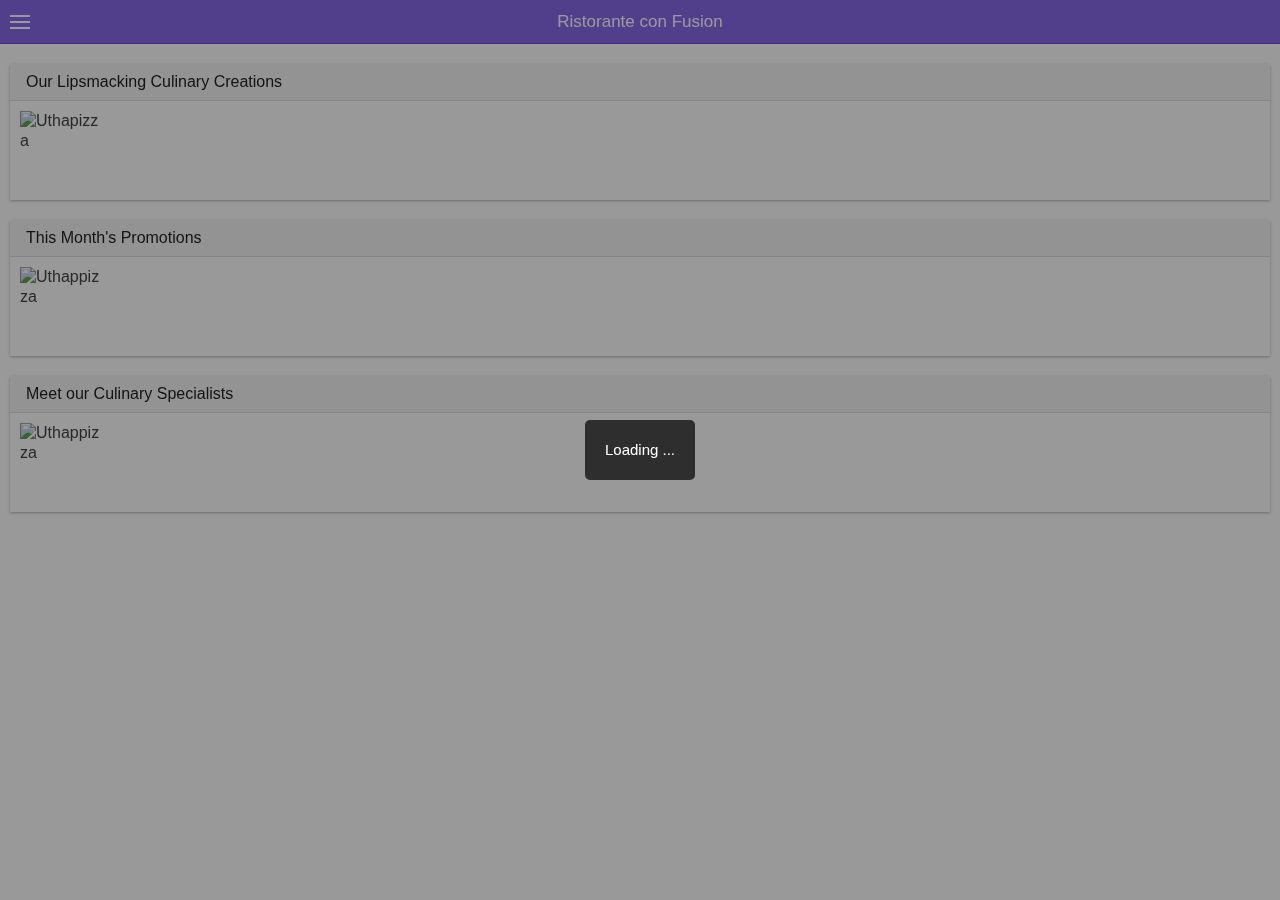
==== index.html @ 8511d8ae "huat" ====
<!DOCTYPE html>
<html>
    <head>
        <meta charset="utf-8">
        <meta name="viewport" content="initial-scale=1, maximum-scale=1, user-scalable=no, width=device-width">
        <title></title>

        <link href="lib/ionic/css/ionic.css" rel="stylesheet">
        <link href="css/style.css" rel="stylesheet">

        <!-- IF using Sass (run gulp sass first), then uncomment below and remove the CSS includes above
<link href="css/ionic.app.css" rel="stylesheet">
-->

        <!-- ionic/angularjs js -->
        <script src="lib/ionic/js/ionic.bundle.js"></script>
        <script src="lib/ionic/js/angular/angular-resource.min.js"></script>
        <script src="lib/ngCordova/dist/ng-cordova.js"></script>
        <!-- cordova script (this will be a 404 during development) -->
        <script src="cordova.js"></script>

        <!-- your app's js -->
        <script src="js/app.js"></script>
        <script src="js/controllers.js"></script>
        <script src="js/services.js"></script>
    </head>

    <body ng-app="conFusion">
        <ion-nav-view></ion-nav-view>
    </body>
</html>
---- lib/ionic/css/ionic.css ----
@charset "UTF-8";
/*!
 * Copyright 2015 Drifty Co.
 * http://drifty.com/
 *
 * Ionic, v1.2.4
 * A powerful HTML5 mobile app framework.
 * http://ionicframework.com/
 *
 * By @maxlynch, @benjsperry, @adamdbradley <3
 *
 * Licensed under the MIT license. Please see LICENSE for more information.
 *
 */
/*!
  Ionicons, v2.0.1
  Created by Ben Sperry for the Ionic Framework, http://ionicons.com/
  https://twitter.com/benjsperry  https://twitter.com/ionicframework
  MIT License: https://github.com/driftyco/ionicons

  Android-style icons originally built by Google’s
  Material Design Icons: https://github.com/google/material-design-icons
  used under CC BY http://creativecommons.org/licenses/by/4.0/
  Modified icons to fit ionicon’s grid from original.
*/
@font-face {
  font-family: "Ionicons";
  src: url("../fonts/ionicons.eot?v=2.0.1");
  src: url("../fonts/ionicons.eot?v=2.0.1#iefix") format("embedded-opentype"), url("../fonts/ionicons.ttf?v=2.0.1") format("truetype"), url("../fonts/ionicons.woff?v=2.0.1") format("woff"), url("../fonts/ionicons.woff") format("woff"), url("../fonts/ionicons.svg?v=2.0.1#Ionicons") format("svg");
  font-weight: normal;
  font-style: normal; }

.ion, .ionicons,
.ion-alert:before,
.ion-alert-circled:before,
.ion-android-add:before,
.ion-android-add-circle:before,
.ion-android-alarm-clock:before,
.ion-android-alert:before,
.ion-android-apps:before,
.ion-android-archive:before,
.ion-android-arrow-back:before,
.ion-android-arrow-down:before,
.ion-android-arrow-dropdown:before,
.ion-android-arrow-dropdown-circle:before,
.ion-android-arrow-dropleft:before,
.ion-android-arrow-dropleft-circle:before,
.ion-android-arrow-dropright:before,
.ion-android-arrow-dropright-circle:before,
.ion-android-arrow-dropup:before,
.ion-android-arrow-dropup-circle:before,
.ion-android-arrow-forward:before,
.ion-android-arrow-up:before,
.ion-android-attach:before,
.ion-android-bar:before,
.ion-android-bicycle:before,
.ion-android-boat:before,
.ion-android-bookmark:before,
.ion-android-bulb:before,
.ion-android-bus:before,
.ion-android-calendar:before,
.ion-android-call:before,
.ion-android-camera:before,
.ion-android-cancel:before,
.ion-android-car:before,
.ion-android-cart:before,
.ion-android-chat:before,
.ion-android-checkbox:before,
.ion-android-checkbox-blank:before,
.ion-android-checkbox-outline:before,
.ion-android-checkbox-outline-blank:before,
.ion-android-checkmark-circle:before,
.ion-android-clipboard:before,
.ion-android-close:before,
.ion-android-cloud:before,
.ion-android-cloud-circle:before,
.ion-android-cloud-done:before,
.ion-android-cloud-outline:before,
.ion-android-color-palette:before,
.ion-android-compass:before,
.ion-android-contact:before,
.ion-android-contacts:before,
.ion-android-contract:before,
.ion-android-create:before,
.ion-android-delete:before,
.ion-android-desktop:before,
.ion-android-document:before,
.ion-android-done:before,
.ion-android-done-all:before,
.ion-android-download:before,
.ion-android-drafts:before,
.ion-android-exit:before,
.ion-android-expand:before,
.ion-android-favorite:before,
.ion-android-favorite-outline:before,
.ion-android-film:before,
.ion-android-folder:before,
.ion-android-folder-open:before,
.ion-android-funnel:before,
.ion-android-globe:before,
.ion-android-hand:before,
.ion-android-hangout:before,
.ion-android-happy:before,
.ion-android-home:before,
.ion-android-image:before,
.ion-android-laptop:before,
.ion-android-list:before,
.ion-android-locate:before,
.ion-android-lock:before,
.ion-android-mail:before,
.ion-android-map:before,
.ion-android-menu:before,
.ion-android-microphone:before,
.ion-android-microphone-off:before,
.ion-android-more-horizontal:before,
.ion-android-more-vertical:before,
.ion-android-navigate:before,
.ion-android-notifications:before,
.ion-android-notifications-none:before,
.ion-android-notifications-off:before,
.ion-android-open:before,
.ion-android-options:before,
.ion-android-people:before,
.ion-android-person:before,
.ion-android-person-add:before,
.ion-android-phone-landscape:before,
.ion-android-phone-portrait:before,
.ion-android-pin:before,
.ion-android-plane:before,
.ion-android-playstore:before,
.ion-android-print:before,
.ion-android-radio-button-off:before,
.ion-android-radio-button-on:before,
.ion-android-refresh:before,
.ion-android-remove:before,
.ion-android-remove-circle:before,
.ion-android-restaurant:before,
.ion-android-sad:before,
.ion-android-search:before,
.ion-android-send:before,
.ion-android-settings:before,
.ion-android-share:before,
.ion-android-share-alt:before,
.ion-android-star:before,
.ion-android-star-half:before,
.ion-android-star-outline:before,
.ion-android-stopwatch:before,
.ion-android-subway:before,
.ion-android-sunny:before,
.ion-android-sync:before,
.ion-android-textsms:before,
.ion-android-time:before,
.ion-android-train:before,
.ion-android-unlock:before,
.ion-android-upload:before,
.ion-android-volume-down:before,
.ion-android-volume-mute:before,
.ion-android-volume-off:before,
.ion-android-volume-up:before,
.ion-android-walk:before,
.ion-android-warning:before,
.ion-android-watch:before,
.ion-android-wifi:before,
.ion-aperture:before,
.ion-archive:before,
.ion-arrow-down-a:before,
.ion-arrow-down-b:before,
.ion-arrow-down-c:before,
.ion-arrow-expand:before,
.ion-arrow-graph-down-left:before,
.ion-arrow-graph-down-right:before,
.ion-arrow-graph-up-left:before,
.ion-arrow-graph-up-right:before,
.ion-arrow-left-a:before,
.ion-arrow-left-b:before,
.ion-arrow-left-c:before,
.ion-arrow-move:before,
.ion-arrow-resize:before,
.ion-arrow-return-left:before,
.ion-arrow-return-right:before,
.ion-arrow-right-a:before,
.ion-arrow-right-b:before,
.ion-arrow-right-c:before,
.ion-arrow-shrink:before,
.ion-arrow-swap:before,
.ion-arrow-up-a:before,
.ion-arrow-up-b:before,
.ion-arrow-up-c:before,
.ion-asterisk:before,
.ion-at:before,
.ion-backspace:before,
.ion-backspace-outline:before,
.ion-bag:before,
.ion-battery-charging:before,
.ion-battery-empty:before,
.ion-battery-full:before,
.ion-battery-half:before,
.ion-battery-low:before,
.ion-beaker:before,
.ion-beer:before,
.ion-bluetooth:before,
.ion-bonfire:before,
.ion-bookmark:before,
.ion-bowtie:before,
.ion-briefcase:before,
.ion-bug:before,
.ion-calculator:before,
.ion-calendar:before,
.ion-camera:before,
.ion-card:before,
.ion-cash:before,
.ion-chatbox:before,
.ion-chatbox-working:before,
.ion-chatboxes:before,
.ion-chatbubble:before,
.ion-chatbubble-working:before,
.ion-chatbubbles:before,
.ion-checkmark:before,
.ion-checkmark-circled:before,
.ion-checkmark-round:before,
.ion-chevron-down:before,
.ion-chevron-left:before,
.ion-chevron-right:before,
.ion-chevron-up:before,
.ion-clipboard:before,
.ion-clock:before,
.ion-close:before,
.ion-close-circled:before,
.ion-close-round:before,
.ion-closed-captioning:before,
.ion-cloud:before,
.ion-code:before,
.ion-code-download:before,
.ion-code-working:before,
.ion-coffee:before,
.ion-compass:before,
.ion-compose:before,
.ion-connection-bars:before,
.ion-contrast:before,
.ion-crop:before,
.ion-cube:before,
.ion-disc:before,
.ion-document:before,
.ion-document-text:before,
.ion-drag:before,
.ion-earth:before,
.ion-easel:before,
.ion-edit:before,
.ion-egg:before,
.ion-eject:before,
.ion-email:before,
.ion-email-unread:before,
.ion-erlenmeyer-flask:before,
.ion-erlenmeyer-flask-bubbles:before,
.ion-eye:before,
.ion-eye-disabled:before,
.ion-female:before,
.ion-filing:before,
.ion-film-marker:before,
.ion-fireball:before,
.ion-flag:before,
.ion-flame:before,
.ion-flash:before,
.ion-flash-off:before,
.ion-folder:before,
.ion-fork:before,
.ion-fork-repo:before,
.ion-forward:before,
.ion-funnel:before,
.ion-gear-a:before,
.ion-gear-b:before,
.ion-grid:before,
.ion-hammer:before,
.ion-happy:before,
.ion-happy-outline:before,
.ion-headphone:before,
.ion-heart:before,
.ion-heart-broken:before,
.ion-help:before,
.ion-help-buoy:before,
.ion-help-circled:before,
.ion-home:before,
.ion-icecream:before,
.ion-image:before,
.ion-images:before,
.ion-information:before,
.ion-information-circled:before,
.ion-ionic:before,
.ion-ios-alarm:before,
.ion-ios-alarm-outline:before,
.ion-ios-albums:before,
.ion-ios-albums-outline:before,
.ion-ios-americanfootball:before,
.ion-ios-americanfootball-outline:before,
.ion-ios-analytics:before,
.ion-ios-analytics-outline:before,
.ion-ios-arrow-back:before,
.ion-ios-arrow-down:before,
.ion-ios-arrow-forward:before,
.ion-ios-arrow-left:before,
.ion-ios-arrow-right:before,
.ion-ios-arrow-thin-down:before,
.ion-ios-arrow-thin-left:before,
.ion-ios-arrow-thin-right:before,
.ion-ios-arrow-thin-up:before,
.ion-ios-arrow-up:before,
.ion-ios-at:before,
.ion-ios-at-outline:before,
.ion-ios-barcode:before,
.ion-ios-barcode-outline:before,
.ion-ios-baseball:before,
.ion-ios-baseball-outline:before,
.ion-ios-basketball:before,
.ion-ios-basketball-outline:before,
.ion-ios-bell:before,
.ion-ios-bell-outline:before,
.ion-ios-body:before,
.ion-ios-body-outline:before,
.ion-ios-bolt:before,
.ion-ios-bolt-outline:before,
.ion-ios-book:before,
.ion-ios-book-outline:before,
.ion-ios-bookmarks:before,
.ion-ios-bookmarks-outline:before,
.ion-ios-box:before,
.ion-ios-box-outline:before,
.ion-ios-briefcase:before,
.ion-ios-briefcase-outline:before,
.ion-ios-browsers:before,
.ion-ios-browsers-outline:before,
.ion-ios-calculator:before,
.ion-ios-calculator-outline:before,
.ion-ios-calendar:before,
.ion-ios-calendar-outline:before,
.ion-ios-camera:before,
.ion-ios-camera-outline:before,
.ion-ios-cart:before,
.ion-ios-cart-outline:before,
.ion-ios-chatboxes:before,
.ion-ios-chatboxes-outline:before,
.ion-ios-chatbubble:before,
.ion-ios-chatbubble-outline:before,
.ion-ios-checkmark:before,
.ion-ios-checkmark-empty:before,
.ion-ios-checkmark-outline:before,
.ion-ios-circle-filled:before,
.ion-ios-circle-outline:before,
.ion-ios-clock:before,
.ion-ios-clock-outline:before,
.ion-ios-close:before,
.ion-ios-close-empty:before,
.ion-ios-close-outline:before,
.ion-ios-cloud:before,
.ion-ios-cloud-download:before,
.ion-ios-cloud-download-outline:before,
.ion-ios-cloud-outline:before,
.ion-ios-cloud-upload:before,
.ion-ios-cloud-upload-outline:before,
.ion-ios-cloudy:before,
.ion-ios-cloudy-night:before,
.ion-ios-cloudy-night-outline:before,
.ion-ios-cloudy-outline:before,
.ion-ios-cog:before,
.ion-ios-cog-outline:before,
.ion-ios-color-filter:before,
.ion-ios-color-filter-outline:before,
.ion-ios-color-wand:before,
.ion-ios-color-wand-outline:before,
.ion-ios-compose:before,
.ion-ios-compose-outline:before,
.ion-ios-contact:before,
.ion-ios-contact-outline:before,
.ion-ios-copy:before,
.ion-ios-copy-outline:before,
.ion-ios-crop:before,
.ion-ios-crop-strong:before,
.ion-ios-download:before,
.ion-ios-download-outline:before,
.ion-ios-drag:before,
.ion-ios-email:before,
.ion-ios-email-outline:before,
.ion-ios-eye:before,
.ion-ios-eye-outline:before,
.ion-ios-fastforward:before,
.ion-ios-fastforward-outline:before,
.ion-ios-filing:before,
.ion-ios-filing-outline:before,
.ion-ios-film:before,
.ion-ios-film-outline:before,
.ion-ios-flag:before,
.ion-ios-flag-outline:before,
.ion-ios-flame:before,
.ion-ios-flame-outline:before,
.ion-ios-flask:before,
.ion-ios-flask-outline:before,
.ion-ios-flower:before,
.ion-ios-flower-outline:before,
.ion-ios-folder:before,
.ion-ios-folder-outline:before,
.ion-ios-football:before,
.ion-ios-football-outline:before,
.ion-ios-game-controller-a:before,
.ion-ios-game-controller-a-outline:before,
.ion-ios-game-controller-b:before,
.ion-ios-game-controller-b-outline:before,
.ion-ios-gear:before,
.ion-ios-gear-outline:before,
.ion-ios-glasses:before,
.ion-ios-glasses-outline:before,
.ion-ios-grid-view:before,
.ion-ios-grid-view-outline:before,
.ion-ios-heart:before,
.ion-ios-heart-outline:before,
.ion-ios-help:before,
.ion-ios-help-empty:before,
.ion-ios-help-outline:before,
.ion-ios-home:before,
.ion-ios-home-outline:before,
.ion-ios-infinite:before,
.ion-ios-infinite-outline:before,
.ion-ios-information:before,
.ion-ios-information-empty:before,
.ion-ios-information-outline:before,
.ion-ios-ionic-outline:before,
.ion-ios-keypad:before,
.ion-ios-keypad-outline:before,
.ion-ios-lightbulb:before,
.ion-ios-lightbulb-outline:before,
.ion-ios-list:before,
.ion-ios-list-outline:before,
.ion-ios-location:before,
.ion-ios-location-outline:before,
.ion-ios-locked:before,
.ion-ios-locked-outline:before,
.ion-ios-loop:before,
.ion-ios-loop-strong:before,
.ion-ios-medical:before,
.ion-ios-medical-outline:before,
.ion-ios-medkit:before,
.ion-ios-medkit-outline:before,
.ion-ios-mic:before,
.ion-ios-mic-off:before,
.ion-ios-mic-outline:before,
.ion-ios-minus:before,
.ion-ios-minus-empty:before,
.ion-ios-minus-outline:before,
.ion-ios-monitor:before,
.ion-ios-monitor-outline:before,
.ion-ios-moon:before,
.ion-ios-moon-outline:before,
.ion-ios-more:before,
.ion-ios-more-outline:before,
.ion-ios-musical-note:before,
.ion-ios-musical-notes:before,
.ion-ios-navigate:before,
.ion-ios-navigate-outline:before,
.ion-ios-nutrition:before,
.ion-ios-nutrition-outline:before,
.ion-ios-paper:before,
.ion-ios-paper-outline:before,
.ion-ios-paperplane:before,
.ion-ios-paperplane-outline:before,
.ion-ios-partlysunny:before,
.ion-ios-partlysunny-outline:before,
.ion-ios-pause:before,
.ion-ios-pause-outline:before,
.ion-ios-paw:before,
.ion-ios-paw-outline:before,
.ion-ios-people:before,
.ion-ios-people-outline:before,
.ion-ios-person:before,
.ion-ios-person-outline:before,
.ion-ios-personadd:before,
.ion-ios-personadd-outline:before,
.ion-ios-photos:before,
.ion-ios-photos-outline:before,
.ion-ios-pie:before,
.ion-ios-pie-outline:before,
.ion-ios-pint:before,
.ion-ios-pint-outline:before,
.ion-ios-play:before,
.ion-ios-play-outline:before,
.ion-ios-plus:before,
.ion-ios-plus-empty:before,
.ion-ios-plus-outline:before,
.ion-ios-pricetag:before,
.ion-ios-pricetag-outline:before,
.ion-ios-pricetags:before,
.ion-ios-pricetags-outline:before,
.ion-ios-printer:before,
.ion-ios-printer-outline:before,
.ion-ios-pulse:before,
.ion-ios-pulse-strong:before,
.ion-ios-rainy:before,
.ion-ios-rainy-outline:before,
.ion-ios-recording:before,
.ion-ios-recording-outline:before,
.ion-ios-redo:before,
.ion-ios-redo-outline:before,
.ion-ios-refresh:before,
.ion-ios-refresh-empty:before,
.ion-ios-refresh-outline:before,
.ion-ios-reload:before,
.ion-ios-reverse-camera:before,
.ion-ios-reverse-camera-outline:before,
.ion-ios-rewind:before,
.ion-ios-rewind-outline:before,
.ion-ios-rose:before,
.ion-ios-rose-outline:before,
.ion-ios-search:before,
.ion-ios-search-strong:before,
.ion-ios-settings:before,
.ion-ios-settings-strong:before,
.ion-ios-shuffle:before,
.ion-ios-shuffle-strong:before,
.ion-ios-skipbackward:before,
.ion-ios-skipbackward-outline:before,
.ion-ios-skipforward:before,
.ion-ios-skipforward-outline:before,
.ion-ios-snowy:before,
.ion-ios-speedometer:before,
.ion-ios-speedometer-outline:before,
.ion-ios-star:before,
.ion-ios-star-half:before,
.ion-ios-star-outline:before,
.ion-ios-stopwatch:before,
.ion-ios-stopwatch-outline:before,
.ion-ios-sunny:before,
.ion-ios-sunny-outline:before,
.ion-ios-telephone:before,
.ion-ios-telephone-outline:before,
.ion-ios-tennisball:before,
.ion-ios-tennisball-outline:before,
.ion-ios-thunderstorm:before,
.ion-ios-thunderstorm-outline:before,
.ion-ios-time:before,
.ion-ios-time-outline:before,
.ion-ios-timer:before,
.ion-ios-timer-outline:before,
.ion-ios-toggle:before,
.ion-ios-toggle-outline:before,
.ion-ios-trash:before,
.ion-ios-trash-outline:before,
.ion-ios-undo:before,
.ion-ios-undo-outline:before,
.ion-ios-unlocked:before,
.ion-ios-unlocked-outline:before,
.ion-ios-upload:before,
.ion-ios-upload-outline:before,
.ion-ios-videocam:before,
.ion-ios-videocam-outline:before,
.ion-ios-volume-high:before,
.ion-ios-volume-low:before,
.ion-ios-wineglass:before,
.ion-ios-wineglass-outline:before,
.ion-ios-world:before,
.ion-ios-world-outline:before,
.ion-ipad:before,
.ion-iphone:before,
.ion-ipod:before,
.ion-jet:before,
.ion-key:before,
.ion-knife:before,
.ion-laptop:before,
.ion-leaf:before,
.ion-levels:before,
.ion-lightbulb:before,
.ion-link:before,
.ion-load-a:before,
.ion-load-b:before,
.ion-load-c:before,
.ion-load-d:before,
.ion-location:before,
.ion-lock-combination:before,
.ion-locked:before,
.ion-log-in:before,
.ion-log-out:before,
.ion-loop:before,
.ion-magnet:before,
.ion-male:before,
.ion-man:before,
.ion-map:before,
.ion-medkit:before,
.ion-merge:before,
.ion-mic-a:before,
.ion-mic-b:before,
.ion-mic-c:before,
.ion-minus:before,
.ion-minus-circled:before,
.ion-minus-round:before,
.ion-model-s:before,
.ion-monitor:before,
.ion-more:before,
.ion-mouse:before,
.ion-music-note:before,
.ion-navicon:before,
.ion-navicon-round:before,
.ion-navigate:before,
.ion-network:before,
.ion-no-smoking:before,
.ion-nuclear:before,
.ion-outlet:before,
.ion-paintbrush:before,
.ion-paintbucket:before,
.ion-paper-airplane:before,
.ion-paperclip:before,
.ion-pause:before,
.ion-person:before,
.ion-person-add:before,
.ion-person-stalker:before,
.ion-pie-graph:before,
.ion-pin:before,
.ion-pinpoint:before,
.ion-pizza:before,
.ion-plane:before,
.ion-planet:before,
.ion-play:before,
.ion-playstation:before,
.ion-plus:before,
.ion-plus-circled:before,
.ion-plus-round:before,
.ion-podium:before,
.ion-pound:before,
.ion-power:before,
.ion-pricetag:before,
.ion-pricetags:before,
.ion-printer:before,
.ion-pull-request:before,
.ion-qr-scanner:before,
.ion-quote:before,
.ion-radio-waves:before,
.ion-record:before,
.ion-refresh:before,
.ion-reply:before,
.ion-reply-all:before,
.ion-ribbon-a:before,
.ion-ribbon-b:before,
.ion-sad:before,
.ion-sad-outline:before,
.ion-scissors:before,
.ion-search:before,
.ion-settings:before,
.ion-share:before,
.ion-shuffle:before,
.ion-skip-backward:before,
.ion-skip-forward:before,
.ion-social-android:before,
.ion-social-android-outline:before,
.ion-social-angular:before,
.ion-social-angular-outline:before,
.ion-social-apple:before,
.ion-social-apple-outline:before,
.ion-social-bitcoin:before,
.ion-social-bitcoin-outline:before,
.ion-social-buffer:before,
.ion-social-buffer-outline:before,
.ion-social-chrome:before,
.ion-social-chrome-outline:before,
.ion-social-codepen:before,
.ion-social-codepen-outline:before,
.ion-social-css3:before,
.ion-social-css3-outline:before,
.ion-social-designernews:before,
.ion-social-designernews-outline:before,
.ion-social-dribbble:before,
.ion-social-dribbble-outline:before,
.ion-social-dropbox:before,
.ion-social-dropbox-outline:before,
.ion-social-euro:before,
.ion-social-euro-outline:before,
.ion-social-facebook:before,
.ion-social-facebook-outline:before,
.ion-social-foursquare:before,
.ion-social-foursquare-outline:before,
.ion-social-freebsd-devil:before,
.ion-social-github:before,
.ion-social-github-outline:before,
.ion-social-google:before,
.ion-social-google-outline:before,
.ion-social-googleplus:before,
.ion-social-googleplus-outline:before,
.ion-social-hackernews:before,
.ion-social-hackernews-outline:before,
.ion-social-html5:before,
.ion-social-html5-outline:before,
.ion-social-instagram:before,
.ion-social-instagram-outline:before,
.ion-social-javascript:before,
.ion-social-javascript-outline:before,
.ion-social-linkedin:before,
.ion-social-linkedin-outline:before,
.ion-social-markdown:before,
.ion-social-nodejs:before,
.ion-social-octocat:before,
.ion-social-pinterest:before,
.ion-social-pinterest-outline:before,
.ion-social-python:before,
.ion-social-reddit:before,
.ion-social-reddit-outline:before,
.ion-social-rss:before,
.ion-social-rss-outline:before,
.ion-social-sass:before,
.ion-social-skype:before,
.ion-social-skype-outline:before,
.ion-social-snapchat:before,
.ion-social-snapchat-outline:before,
.ion-social-tumblr:before,
.ion-social-tumblr-outline:before,
.ion-social-tux:before,
.ion-social-twitch:before,
.ion-social-twitch-outline:before,
.ion-social-twitter:before,
.ion-social-twitter-outline:before,
.ion-social-usd:before,
.ion-social-usd-outline:before,
.ion-social-vimeo:before,
.ion-social-vimeo-outline:before,
.ion-social-whatsapp:before,
.ion-social-whatsapp-outline:before,
.ion-social-windows:before,
.ion-social-windows-outline:before,
.ion-social-wordpress:before,
.ion-social-wordpress-outline:before,
.ion-social-yahoo:before,
.ion-social-yahoo-outline:before,
.ion-social-yen:before,
.ion-social-yen-outline:before,
.ion-social-youtube:before,
.ion-social-youtube-outline:before,
.ion-soup-can:before,
.ion-soup-can-outline:before,
.ion-speakerphone:before,
.ion-speedometer:before,
.ion-spoon:before,
.ion-star:before,
.ion-stats-bars:before,
.ion-steam:before,
.ion-stop:before,
.ion-thermometer:before,
.ion-thumbsdown:before,
.ion-thumbsup:before,
.ion-toggle:before,
.ion-toggle-filled:before,
.ion-transgender:before,
.ion-trash-a:before,
.ion-trash-b:before,
.ion-trophy:before,
.ion-tshirt:before,
.ion-tshirt-outline:before,
.ion-umbrella:before,
.ion-university:before,
.ion-unlocked:before,
.ion-upload:before,
.ion-usb:before,
.ion-videocamera:before,
.ion-volume-high:before,
.ion-volume-low:before,
.ion-volume-medium:before,
.ion-volume-mute:before,
.ion-wand:before,
.ion-waterdrop:before,
.ion-wifi:before,
.ion-wineglass:before,
.ion-woman:before,
.ion-wrench:before,
.ion-xbox:before {
  display: inline-block;
  font-family: "Ionicons";
  speak: none;
  font-style: normal;
  font-weight: normal;
  font-variant: normal;
  text-transform: none;
  text-rendering: auto;
  line-height: 1;
  -webkit-font-smoothing: antialiased;
  -moz-osx-font-smoothing: grayscale; }

.ion-alert:before {
  content: ""; }

.ion-alert-circled:before {
  content: ""; }

.ion-android-add:before {
  content: ""; }

.ion-android-add-circle:before {
  content: ""; }

.ion-android-alarm-clock:before {
  content: ""; }

.ion-android-alert:before {
  content: ""; }

.ion-android-apps:before {
  content: ""; }

.ion-android-archive:before {
  content: ""; }

.ion-android-arrow-back:before {
  content: ""; }

.ion-android-arrow-down:before {
  content: ""; }

.ion-android-arrow-dropdown:before {
  content: ""; }

.ion-android-arrow-dropdown-circle:before {
  content: ""; }

.ion-android-arrow-dropleft:before {
  content: ""; }

.ion-android-arrow-dropleft-circle:before {
  content: ""; }

.ion-android-arrow-dropright:before {
  content: ""; }

.ion-android-arrow-dropright-circle:before {
  content: ""; }

.ion-android-arrow-dropup:before {
  content: ""; }

.ion-android-arrow-dropup-circle:before {
  content: ""; }

.ion-android-arrow-forward:before {
  content: ""; }

.ion-android-arrow-up:before {
  content: ""; }

.ion-android-attach:before {
  content: ""; }

.ion-android-bar:before {
  content: ""; }

.ion-android-bicycle:before {
  content: ""; }

.ion-android-boat:before {
  content: ""; }

.ion-android-bookmark:before {
  content: ""; }

.ion-android-bulb:before {
  content: ""; }

.ion-android-bus:before {
  content: ""; }

.ion-android-calendar:before {
  content: ""; }

.ion-android-call:before {
  content: ""; }

.ion-android-camera:before {
  content: ""; }

.ion-android-cancel:before {
  content: ""; }

.ion-android-car:before {
  content: ""; }

.ion-android-cart:before {
  content: ""; }

.ion-android-chat:before {
  content: ""; }

.ion-android-checkbox:before {
  content: ""; }

.ion-android-checkbox-blank:before {
  content: ""; }

.ion-android-checkbox-outline:before {
  content: ""; }

.ion-android-checkbox-outline-blank:before {
  content: ""; }

.ion-android-checkmark-circle:before {
  content: ""; }

.ion-android-clipboard:before {
  content: ""; }

.ion-android-close:before {
  content: ""; }

.ion-android-cloud:before {
  content: ""; }

.ion-android-cloud-circle:before {
  content: ""; }

.ion-android-cloud-done:before {
  content: ""; }

.ion-android-cloud-outline:before {
  content: ""; }

.ion-android-color-palette:before {
  content: ""; }

.ion-android-compass:before {
  content: ""; }

.ion-android-contact:before {
  content: ""; }

.ion-android-contacts:before {
  content: ""; }

.ion-android-contract:before {
  content: ""; }

.ion-android-create:before {
  content: ""; }

.ion-android-delete:before {
  content: ""; }

.ion-android-desktop:before {
  content: ""; }

.ion-android-document:before {
  content: ""; }

.ion-android-done:before {
  content: ""; }

.ion-android-done-all:before {
  content: ""; }

.ion-android-download:before {
  content: ""; }

.ion-android-drafts:before {
  content: ""; }

.ion-android-exit:before {
  content: ""; }

.ion-android-expand:before {
  content: ""; }

.ion-android-favorite:before {
  content: ""; }

.ion-android-favorite-outline:before {
  content: ""; }

.ion-android-film:before {
  content: ""; }

.ion-android-folder:before {
  content: ""; }

.ion-android-folder-open:before {
  content: ""; }

.ion-android-funnel:before {
  content: ""; }

.ion-android-globe:before {
  content: ""; }

.ion-android-hand:before {
  content: ""; }

.ion-android-hangout:before {
  content: ""; }

.ion-android-happy:before {
  content: ""; }

.ion-android-home:before {
  content: ""; }

.ion-android-image:before {
  content: ""; }

.ion-android-laptop:before {
  content: ""; }

.ion-android-list:before {
  content: ""; }

.ion-android-locate:before {
  content: ""; }

.ion-android-lock:before {
  content: ""; }

.ion-android-mail:before {
  content: ""; }

.ion-android-map:before {
  content: ""; }

.ion-android-menu:before {
  content: ""; }

.ion-android-microphone:before {
  content: ""; }

.ion-android-microphone-off:before {
  content: ""; }

.ion-android-more-horizontal:before {
  content: ""; }

.ion-android-more-vertical:before {
  content: ""; }

.ion-android-navigate:before {
  content: ""; }

.ion-android-notifications:before {
  content: ""; }

.ion-android-notifications-none:before {
  content: ""; }

.ion-android-notifications-off:before {
  content: ""; }

.ion-android-open:before {
  content: ""; }

.ion-android-options:before {
  content: ""; }

.ion-android-people:before {
  content: ""; }

.ion-android-person:before {
  content: ""; }

.ion-android-person-add:before {
  content: ""; }

.ion-android-phone-landscape:before {
  content: ""; }

.ion-android-phone-portrait:before {
  content: ""; }

.ion-android-pin:before {
  content: ""; }

.ion-android-plane:before {
  content: ""; }

.ion-android-playstore:before {
  content: ""; }

.ion-android-print:before {
  content: ""; }

.ion-android-radio-button-off:before {
  content: ""; }

.ion-android-radio-button-on:before {
  content: ""; }

.ion-android-refresh:before {
  content: ""; }

.ion-android-remove:before {
  content: ""; }

.ion-android-remove-circle:before {
  content: ""; }

.ion-android-restaurant:before {
  content: ""; }

.ion-android-sad:before {
  content: ""; }

.ion-android-search:before {
  content: ""; }

.ion-android-send:before {
  content: ""; }

.ion-android-settings:before {
  content: ""; }

.ion-android-share:before {
  content: ""; }

.ion-android-share-alt:before {
  content: ""; }

.ion-android-star:before {
  content: ""; }

.ion-android-star-half:before {
  content: ""; }

.ion-android-star-outline:before {
  content: ""; }

.ion-android-stopwatch:before {
  content: ""; }

.ion-android-subway:before {
  content: ""; }

.ion-android-sunny:before {
  content: ""; }

.ion-android-sync:before {
  content: ""; }

.ion-android-textsms:before {
  content: ""; }

.ion-android-time:before {
  content: ""; }

.ion-android-train:before {
  content: ""; }

.ion-android-unlock:before {
  content: ""; }

.ion-android-upload:before {
  content: ""; }

.ion-android-volume-down:before {
  content: ""; }

.ion-android-volume-mute:before {
  content: ""; }

.ion-android-volume-off:before {
  content: ""; }

.ion-android-volume-up:before {
  content: ""; }

.ion-android-walk:before {
  content: ""; }

.ion-android-warning:before {
  content: ""; }

.ion-android-watch:before {
  content: ""; }

.ion-android-wifi:before {
  content: ""; }

.ion-aperture:before {
  content: ""; }

.ion-archive:before {
  content: ""; }

.ion-arrow-down-a:before {
  content: ""; }

.ion-arrow-down-b:before {
  content: ""; }

.ion-arrow-down-c:before {
  content: ""; }

.ion-arrow-expand:before {
  content: ""; }

.ion-arrow-graph-down-left:before {
  content: ""; }

.ion-arrow-graph-down-right:before {
  content: ""; }

.ion-arrow-graph-up-left:before {
  content: ""; }

.ion-arrow-graph-up-right:before {
  content: ""; }

.ion-arrow-left-a:before {
  content: ""; }

.ion-arrow-left-b:before {
  content: ""; }

.ion-arrow-left-c:before {
  content: ""; }

.ion-arrow-move:before {
  content: ""; }

.ion-arrow-resize:before {
  content: ""; }

.ion-arrow-return-left:before {
  content: ""; }

.ion-arrow-return-right:before {
  content: ""; }

.ion-arrow-right-a:before {
  content: ""; }

.ion-arrow-right-b:before {
  content: ""; }

.ion-arrow-right-c:before {
  content: ""; }

.ion-arrow-shrink:before {
  content: ""; }

.ion-arrow-swap:before {
  content: ""; }

.ion-arrow-up-a:before {
  content: ""; }

.ion-arrow-up-b:before {
  content: ""; }

.ion-arrow-up-c:before {
  content: ""; }

.ion-asterisk:before {
  content: ""; }

.ion-at:before {
  content: ""; }

.ion-backspace:before {
  content: ""; }

.ion-backspace-outline:before {
  content: ""; }

.ion-bag:before {
  content: ""; }

.ion-battery-charging:before {
  content: ""; }

.ion-battery-empty:before {
  content: ""; }

.ion-battery-full:before {
  content: ""; }

.ion-battery-half:before {
  content: ""; }

.ion-battery-low:before {
  content: ""; }

.ion-beaker:before {
  content: ""; }

.ion-beer:before {
  content: ""; }

.ion-bluetooth:before {
  content: ""; }

.ion-bonfire:before {
  content: ""; }

.ion-bookmark:before {
  content: ""; }

.ion-bowtie:before {
  content: ""; }

.ion-briefcase:before {
  content: ""; }

.ion-bug:before {
  content: ""; }

.ion-calculator:before {
  content: ""; }

.ion-calendar:before {
  content: ""; }

.ion-camera:before {
  content: ""; }

.ion-card:before {
  content: ""; }

.ion-cash:before {
  content: ""; }

.ion-chatbox:before {
  content: ""; }

.ion-chatbox-working:before {
  content: ""; }

.ion-chatboxes:before {
  content: ""; }

.ion-chatbubble:before {
  content: ""; }

.ion-chatbubble-working:before {
  content: ""; }

.ion-chatbubbles:before {
  content: ""; }

.ion-checkmark:before {
  content: ""; }

.ion-checkmark-circled:before {
  content: ""; }

.ion-checkmark-round:before {
  content: ""; }

.ion-chevron-down:before {
  content: ""; }

.ion-chevron-left:before {
  content: ""; }

.ion-chevron-right:before {
  content: ""; }

.ion-chevron-up:before {
  content: ""; }

.ion-clipboard:before {
  content: ""; }

.ion-clock:before {
  content: ""; }

.ion-close:before {
  content: ""; }

.ion-close-circled:before {
  content: ""; }

.ion-close-round:before {
  content: ""; }

.ion-closed-captioning:before {
  content: ""; }

.ion-cloud:before {
  content: ""; }

.ion-code:before {
  content: ""; }

.ion-code-download:before {
  content: ""; }

.ion-code-working:before {
  content: ""; }

.ion-coffee:before {
  content: ""; }

.ion-compass:before {
  content: ""; }

.ion-compose:before {
  content: ""; }

.ion-connection-bars:before {
  content: ""; }

.ion-contrast:before {
  content: ""; }

.ion-crop:before {
  content: ""; }

.ion-cube:before {
  content: ""; }

.ion-disc:before {
  content: ""; }

.ion-document:before {
  content: ""; }

.ion-document-text:before {
  content: ""; }

.ion-drag:before {
  content: ""; }

.ion-earth:before {
  content: ""; }

.ion-easel:before {
  content: ""; }

.ion-edit:before {
  content: ""; }

.ion-egg:before {
  content: ""; }

.ion-eject:before {
  content: ""; }

.ion-email:before {
  content: ""; }

.ion-email-unread:before {
  content: ""; }

.ion-erlenmeyer-flask:before {
  content: ""; }

.ion-erlenmeyer-flask-bubbles:before {
  content: ""; }

.ion-eye:before {
  content: ""; }

.ion-eye-disabled:before {
  content: ""; }

.ion-female:before {
  content: ""; }

.ion-filing:before {
  content: ""; }

.ion-film-marker:before {
  content: ""; }

.ion-fireball:before {
  content: ""; }

.ion-flag:before {
  content: ""; }

.ion-flame:before {
  content: ""; }

.ion-flash:before {
  content: ""; }

.ion-flash-off:before {
  content: ""; }

.ion-folder:before {
  content: ""; }

.ion-fork:before {
  content: ""; }

.ion-fork-repo:before {
  content: ""; }

.ion-forward:before {
  content: ""; }

.ion-funnel:before {
  content: ""; }

.ion-gear-a:before {
  content: ""; }

.ion-gear-b:before {
  content: ""; }

.ion-grid:before {
  content: ""; }

.ion-hammer:before {
  content: ""; }

.ion-happy:before {
  content: ""; }

.ion-happy-outline:before {
  content: ""; }

.ion-headphone:before {
  content: ""; }

.ion-heart:before {
  content: ""; }

.ion-heart-broken:before {
  content: ""; }

.ion-help:before {
  content: ""; }

.ion-help-buoy:before {
  content: ""; }

.ion-help-circled:before {
  content: ""; }

.ion-home:before {
  content: ""; }

.ion-icecream:before {
  content: ""; }

.ion-image:before {
  content: ""; }

.ion-images:before {
  content: ""; }

.ion-information:before {
  content: ""; }

.ion-information-circled:before {
  content: ""; }

.ion-ionic:before {
  content: ""; }

.ion-ios-alarm:before {
  content: ""; }

.ion-ios-alarm-outline:before {
  content: ""; }

.ion-ios-albums:before {
  content: ""; }

.ion-ios-albums-outline:before {
  content: ""; }

.ion-ios-americanfootball:before {
  content: ""; }

.ion-ios-americanfootball-outline:before {
  content: ""; }

.ion-ios-analytics:before {
  content: ""; }

.ion-ios-analytics-outline:before {
  content: ""; }

.ion-ios-arrow-back:before {
  content: ""; }

.ion-ios-arrow-down:before {
  content: ""; }

.ion-ios-arrow-forward:before {
  content: ""; }

.ion-ios-arrow-left:before {
  content: ""; }

.ion-ios-arrow-right:before {
  content: ""; }

.ion-ios-arrow-thin-down:before {
  content: ""; }

.ion-ios-arrow-thin-left:before {
  content: ""; }

.ion-ios-arrow-thin-right:before {
  content: ""; }

.ion-ios-arrow-thin-up:before {
  content: ""; }

.ion-ios-arrow-up:before {
  content: ""; }

.ion-ios-at:before {
  content: ""; }

.ion-ios-at-outline:before {
  content: ""; }

.ion-ios-barcode:before {
  content: ""; }

.ion-ios-barcode-outline:before {
  content: ""; }

.ion-ios-baseball:before {
  content: ""; }

.ion-ios-baseball-outline:before {
  content: ""; }

.ion-ios-basketball:before {
  content: ""; }

.ion-ios-basketball-outline:before {
  content: ""; }

.ion-ios-bell:before {
  content: ""; }

.ion-ios-bell-outline:before {
  content: ""; }

.ion-ios-body:before {
  content: ""; }

.ion-ios-body-outline:before {
  content: ""; }

.ion-ios-bolt:before {
  content: ""; }

.ion-ios-bolt-outline:before {
  content: ""; }

.ion-ios-book:before {
  content: ""; }

.ion-ios-book-outline:before {
  content: ""; }

.ion-ios-bookmarks:before {
  content: ""; }

.ion-ios-bookmarks-outline:before {
  content: ""; }

.ion-ios-box:before {
  content: ""; }

.ion-ios-box-outline:before {
  content: ""; }

.ion-ios-briefcase:before {
  content: ""; }

.ion-ios-briefcase-outline:before {
  content: ""; }

.ion-ios-browsers:before {
  content: ""; }

.ion-ios-browsers-outline:before {
  content: ""; }

.ion-ios-calculator:before {
  content: ""; }

.ion-ios-calculator-outline:before {
  content: ""; }

.ion-ios-calendar:before {
  content: ""; }

.ion-ios-calendar-outline:before {
  content: ""; }

.ion-ios-camera:before {
  content: ""; }

.ion-ios-camera-outline:before {
  content: ""; }

.ion-ios-cart:before {
  content: ""; }

.ion-ios-cart-outline:before {
  content: ""; }

.ion-ios-chatboxes:before {
  content: ""; }

.ion-ios-chatboxes-outline:before {
  content: ""; }

.ion-ios-chatbubble:before {
  content: ""; }

.ion-ios-chatbubble-outline:before {
  content: ""; }

.ion-ios-checkmark:before {
  content: ""; }

.ion-ios-checkmark-empty:before {
  content: ""; }

.ion-ios-checkmark-outline:before {
  content: ""; }

.ion-ios-circle-filled:before {
  content: ""; }

.ion-ios-circle-outline:before {
  content: ""; }

.ion-ios-clock:before {
  content: ""; }

.ion-ios-clock-outline:before {
  content: ""; }

.ion-ios-close:before {
  content: ""; }

.ion-ios-close-empty:before {
  content: ""; }

.ion-ios-close-outline:before {
  content: ""; }

.ion-ios-cloud:before {
  content: ""; }

.ion-ios-cloud-download:before {
  content: ""; }

.ion-ios-cloud-download-outline:before {
  content: ""; }

.ion-ios-cloud-outline:before {
  content: ""; }

.ion-ios-cloud-upload:before {
  content: ""; }

.ion-ios-cloud-upload-outline:before {
  content: ""; }

.ion-ios-cloudy:before {
  content: ""; }

.ion-ios-cloudy-night:before {
  content: ""; }

.ion-ios-cloudy-night-outline:before {
  content: ""; }

.ion-ios-cloudy-outline:before {
  content: ""; }

.ion-ios-cog:before {
  content: ""; }

.ion-ios-cog-outline:before {
  content: ""; }

.ion-ios-color-filter:before {
  content: ""; }

.ion-ios-color-filter-outline:before {
  content: ""; }

.ion-ios-color-wand:before {
  content: ""; }

.ion-ios-color-wand-outline:before {
  content: ""; }

.ion-ios-compose:before {
  content: ""; }

.ion-ios-compose-outline:before {
  content: ""; }

.ion-ios-contact:before {
  content: ""; }

.ion-ios-contact-outline:before {
  content: ""; }

.ion-ios-copy:before {
  content: ""; }

.ion-ios-copy-outline:before {
  content: ""; }

.ion-ios-crop:before {
  content: ""; }

.ion-ios-crop-strong:before {
  content: ""; }

.ion-ios-download:before {
  content: ""; }

.ion-ios-download-outline:before {
  content: ""; }

.ion-ios-drag:before {
  content: ""; }

.ion-ios-email:before {
  content: ""; }

.ion-ios-email-outline:before {
  content: ""; }

.ion-ios-eye:before {
  content: ""; }

.ion-ios-eye-outline:before {
  content: ""; }

.ion-ios-fastforward:before {
  content: ""; }

.ion-ios-fastforward-outline:before {
  content: ""; }

.ion-ios-filing:before {
  content: ""; }

.ion-ios-filing-outline:before {
  content: ""; }

.ion-ios-film:before {
  content: ""; }

.ion-ios-film-outline:before {
  content: ""; }

.ion-ios-flag:before {
  content: ""; }

.ion-ios-flag-outline:before {
  content: ""; }

.ion-ios-flame:before {
  content: ""; }

.ion-ios-flame-outline:before {
  content: ""; }

.ion-ios-flask:before {
  content: ""; }

.ion-ios-flask-outline:before {
  content: ""; }

.ion-ios-flower:before {
  content: ""; }

.ion-ios-flower-outline:before {
  content: ""; }

.ion-ios-folder:before {
  content: ""; }

.ion-ios-folder-outline:before {
  content: ""; }

.ion-ios-football:before {
  content: ""; }

.ion-ios-football-outline:before {
  content: ""; }

.ion-ios-game-controller-a:before {
  content: ""; }

.ion-ios-game-controller-a-outline:before {
  content: ""; }

.ion-ios-game-controller-b:before {
  content: ""; }

.ion-ios-game-controller-b-outline:before {
  content: ""; }

.ion-ios-gear:before {
  content: ""; }

.ion-ios-gear-outline:before {
  content: ""; }

.ion-ios-glasses:before {
  content: ""; }

.ion-ios-glasses-outline:before {
  content: ""; }

.ion-ios-grid-view:before {
  content: ""; }

.ion-ios-grid-view-outline:before {
  content: ""; }

.ion-ios-heart:before {
  content: ""; }

.ion-ios-heart-outline:before {
  content: ""; }

.ion-ios-help:before {
  content: ""; }

.ion-ios-help-empty:before {
  content: ""; }

.ion-ios-help-outline:before {
  content: ""; }

.ion-ios-home:before {
  content: ""; }

.ion-ios-home-outline:before {
  content: ""; }

.ion-ios-infinite:before {
  content: ""; }

.ion-ios-infinite-outline:before {
  content: ""; }

.ion-ios-information:before {
  content: ""; }

.ion-ios-information-empty:before {
  content: ""; }

.ion-ios-information-outline:before {
  content: ""; }

.ion-ios-ionic-outline:before {
  content: ""; }

.ion-ios-keypad:before {
  content: ""; }

.ion-ios-keypad-outline:before {
  content: ""; }

.ion-ios-lightbulb:before {
  content: ""; }

.ion-ios-lightbulb-outline:before {
  content: ""; }

.ion-ios-list:before {
  content: ""; }

.ion-ios-list-outline:before {
  content: ""; }

.ion-ios-location:before {
  content: ""; }

.ion-ios-location-outline:before {
  content: ""; }

.ion-ios-locked:before {
  content: ""; }

.ion-ios-locked-outline:before {
  content: ""; }

.ion-ios-loop:before {
  content: ""; }

.ion-ios-loop-strong:before {
  content: ""; }

.ion-ios-medical:before {
  content: ""; }

.ion-ios-medical-outline:before {
  content: ""; }

.ion-ios-medkit:before {
  content: ""; }

.ion-ios-medkit-outline:before {
  content: ""; }

.ion-ios-mic:before {
  content: ""; }

.ion-ios-mic-off:before {
  content: ""; }

.ion-ios-mic-outline:before {
  content: ""; }

.ion-ios-minus:before {
  content: ""; }

.ion-ios-minus-empty:before {
  content: ""; }

.ion-ios-minus-outline:before {
  content: ""; }

.ion-ios-monitor:before {
  content: ""; }

.ion-ios-monitor-outline:before {
  content: ""; }

.ion-ios-moon:before {
  content: ""; }

.ion-ios-moon-outline:before {
  content: ""; }

.ion-ios-more:before {
  content: ""; }

.ion-ios-more-outline:before {
  content: ""; }

.ion-ios-musical-note:before {
  content: ""; }

.ion-ios-musical-notes:before {
  content: ""; }

.ion-ios-navigate:before {
  content: ""; }

.ion-ios-navigate-outline:before {
  content: ""; }

.ion-ios-nutrition:before {
  content: ""; }

.ion-ios-nutrition-outline:before {
  content: ""; }

.ion-ios-paper:before {
  content: ""; }

.ion-ios-paper-outline:before {
  content: ""; }

.ion-ios-paperplane:before {
  content: ""; }

.ion-ios-paperplane-outline:before {
  content: ""; }

.ion-ios-partlysunny:before {
  content: ""; }

.ion-ios-partlysunny-outline:before {
  content: ""; }

.ion-ios-pause:before {
  content: ""; }

.ion-ios-pause-outline:before {
  content: ""; }

.ion-ios-paw:before {
  content: ""; }

.ion-ios-paw-outline:before {
  content: ""; }

.ion-ios-people:before {
  content: ""; }

.ion-ios-people-outline:before {
  content: ""; }

.ion-ios-person:before {
  content: ""; }

.ion-ios-person-outline:before {
  content: ""; }

.ion-ios-personadd:before {
  content: ""; }

.ion-ios-personadd-outline:before {
  content: ""; }

.ion-ios-photos:before {
  content: ""; }

.ion-ios-photos-outline:before {
  content: ""; }

.ion-ios-pie:before {
  content: ""; }

.ion-ios-pie-outline:before {
  content: ""; }

.ion-ios-pint:before {
  content: ""; }

.ion-ios-pint-outline:before {
  content: ""; }

.ion-ios-play:before {
  content: ""; }

.ion-ios-play-outline:before {
  content: ""; }

.ion-ios-plus:before {
  content: ""; }

.ion-ios-plus-empty:before {
  content: ""; }

.ion-ios-plus-outline:before {
  content: ""; }

.ion-ios-pricetag:before {
  content: ""; }

.ion-ios-pricetag-outline:before {
  content: ""; }

.ion-ios-pricetags:before {
  content: ""; }

.ion-ios-pricetags-outline:before {
  content: ""; }

.ion-ios-printer:before {
  content: ""; }

.ion-ios-printer-outline:before {
  content: ""; }

.ion-ios-pulse:before {
  content: ""; }

.ion-ios-pulse-strong:before {
  content: ""; }

.ion-ios-rainy:before {
  content: ""; }

.ion-ios-rainy-outline:before {
  content: ""; }

.ion-ios-recording:before {
  content: ""; }

.ion-ios-recording-outline:before {
  content: ""; }

.ion-ios-redo:before {
  content: ""; }

.ion-ios-redo-outline:before {
  content: ""; }

.ion-ios-refresh:before {
  content: ""; }

.ion-ios-refresh-empty:before {
  content: ""; }

.ion-ios-refresh-outline:before {
  content: ""; }

.ion-ios-reload:before {
  content: ""; }

.ion-ios-reverse-camera:before {
  content: ""; }

.ion-ios-reverse-camera-outline:before {
  content: ""; }

.ion-ios-rewind:before {
  content: ""; }

.ion-ios-rewind-outline:before {
  content: ""; }

.ion-ios-rose:before {
  content: ""; }

.ion-ios-rose-outline:before {
  content: ""; }

.ion-ios-search:before {
  content: ""; }

.ion-ios-search-strong:before {
  content: ""; }

.ion-ios-settings:before {
  content: ""; }

.ion-ios-settings-strong:before {
  content: ""; }

.ion-ios-shuffle:before {
  content: ""; }

.ion-ios-shuffle-strong:before {
  content: ""; }

.ion-ios-skipbackward:before {
  content: ""; }

.ion-ios-skipbackward-outline:before {
  content: ""; }

.ion-ios-skipforward:before {
  content: ""; }

.ion-ios-skipforward-outline:before {
  content: ""; }

.ion-ios-snowy:before {
  content: ""; }

.ion-ios-speedometer:before {
  content: ""; }

.ion-ios-speedometer-outline:before {
  content: ""; }

.ion-ios-star:before {
  content: ""; }

.ion-ios-star-half:before {
  content: ""; }

.ion-ios-star-outline:before {
  content: ""; }

.ion-ios-stopwatch:before {
  content: ""; }

.ion-ios-stopwatch-outline:before {
  content: ""; }

.ion-ios-sunny:before {
  content: ""; }

.ion-ios-sunny-outline:before {
  content: ""; }

.ion-ios-telephone:before {
  content: ""; }

.ion-ios-telephone-outline:before {
  content: ""; }

.ion-ios-tennisball:before {
  content: ""; }

.ion-ios-tennisball-outline:before {
  content: ""; }

.ion-ios-thunderstorm:before {
  content: ""; }

.ion-ios-thunderstorm-outline:before {
  content: ""; }

.ion-ios-time:before {
  content: ""; }

.ion-ios-time-outline:before {
  content: ""; }

.ion-ios-timer:before {
  content: ""; }

.ion-ios-timer-outline:before {
  content: ""; }

.ion-ios-toggle:before {
  content: ""; }

.ion-ios-toggle-outline:before {
  content: ""; }

.ion-ios-trash:before {
  content: ""; }

.ion-ios-trash-outline:before {
  content: ""; }

.ion-ios-undo:before {
  content: ""; }

.ion-ios-undo-outline:before {
  content: ""; }

.ion-ios-unlocked:before {
  content: ""; }

.ion-ios-unlocked-outline:before {
  content: ""; }

.ion-ios-upload:before {
  content: ""; }

.ion-ios-upload-outline:before {
  content: ""; }

.ion-ios-videocam:before {
  content: ""; }

.ion-ios-videocam-outline:before {
  content: ""; }

.ion-ios-volume-high:before {
  content: ""; }

.ion-ios-volume-low:before {
  content: ""; }

.ion-ios-wineglass:before {
  content: ""; }

.ion-ios-wineglass-outline:before {
  content: ""; }

.ion-ios-world:before {
  content: ""; }

.ion-ios-world-outline:before {
  content: ""; }

.ion-ipad:before {
  content: ""; }

.ion-iphone:before {
  content: ""; }

.ion-ipod:before {
  content: ""; }

.ion-jet:before {
  content: ""; }

.ion-key:before {
  content: ""; }

.ion-knife:before {
  content: ""; }

.ion-laptop:before {
  content: ""; }

.ion-leaf:before {
  content: ""; }

.ion-levels:before {
  content: ""; }

.ion-lightbulb:before {
  content: ""; }

.ion-link:before {
  content: ""; }

.ion-load-a:before {
  content: ""; }

.ion-load-b:before {
  content: ""; }

.ion-load-c:before {
  content: ""; }

.ion-load-d:before {
  content: ""; }

.ion-location:before {
  content: ""; }

.ion-lock-combination:before {
  content: ""; }

.ion-locked:before {
  content: ""; }

.ion-log-in:before {
  content: ""; }

.ion-log-out:before {
  content: ""; }

.ion-loop:before {
  content: ""; }

.ion-magnet:before {
  content: ""; }

.ion-male:before {
  content: ""; }

.ion-man:before {
  content: ""; }

.ion-map:before {
  content: ""; }

.ion-medkit:before {
  content: ""; }

.ion-merge:before {
  content: ""; }

.ion-mic-a:before {
  content: ""; }

.ion-mic-b:before {
  content: ""; }

.ion-mic-c:before {
  content: ""; }

.ion-minus:before {
  content: ""; }

.ion-minus-circled:before {
  content: ""; }

.ion-minus-round:before {
  content: ""; }

.ion-model-s:before {
  content: ""; }

.ion-monitor:before {
  content: ""; }

.ion-more:before {
  content: ""; }

.ion-mouse:before {
  content: ""; }

.ion-music-note:before {
  content: ""; }

.ion-navicon:before {
  content: ""; }

.ion-navicon-round:before {
  content: ""; }

.ion-navigate:before {
  content: ""; }

.ion-network:before {
  content: ""; }

.ion-no-smoking:before {
  content: ""; }

.ion-nuclear:before {
  content: ""; }

.ion-outlet:before {
  content: ""; }

.ion-paintbrush:before {
  content: ""; }

.ion-paintbucket:before {
  content: ""; }

.ion-paper-airplane:before {
  content: ""; }

.ion-paperclip:before {
  content: ""; }

.ion-pause:before {
  content: ""; }

.ion-person:before {
  content: ""; }

.ion-person-add:before {
  content: ""; }

.ion-person-stalker:before {
  content: ""; }

.ion-pie-graph:before {
  content: ""; }

.ion-pin:before {
  content: ""; }

.ion-pinpoint:before {
  content: ""; }

.ion-pizza:before {
  content: ""; }

.ion-plane:before {
  content: ""; }

.ion-planet:before {
  content: ""; }

.ion-play:before {
  content: ""; }

.ion-playstation:before {
  content: ""; }

.ion-plus:before {
  content: ""; }

.ion-plus-circled:before {
  content: ""; }

.ion-plus-round:before {
  content: ""; }

.ion-podium:before {
  content: ""; }

.ion-pound:before {
  content: ""; }

.ion-power:before {
  content: ""; }

.ion-pricetag:before {
  content: ""; }

.ion-pricetags:before {
  content: ""; }

.ion-printer:before {
  content: ""; }

.ion-pull-request:before {
  content: ""; }

.ion-qr-scanner:before {
  content: ""; }

.ion-quote:before {
  content: ""; }

.ion-radio-waves:before {
  content: ""; }

.ion-record:before {
  content: ""; }

.ion-refresh:before {
  content: ""; }

.ion-reply:before {
  content: ""; }

.ion-reply-all:before {
  content: ""; }

.ion-ribbon-a:before {
  content: ""; }

.ion-ribbon-b:before {
  content: ""; }

.ion-sad:before {
  content: ""; }

.ion-sad-outline:before {
  content: ""; }

.ion-scissors:before {
  content: ""; }

.ion-search:before {
  content: ""; }

.ion-settings:before {
  content: ""; }

.ion-share:before {
  content: ""; }

.ion-shuffle:before {
  content: ""; }

.ion-skip-backward:before {
  content: ""; }

.ion-skip-forward:before {
  content: ""; }

.ion-social-android:before {
  content: ""; }

.ion-social-android-outline:before {
  content: ""; }

.ion-social-angular:before {
  content: ""; }

.ion-social-angular-outline:before {
  content: ""; }

.ion-social-apple:before {
  content: ""; }

.ion-social-apple-outline:before {
  content: ""; }

.ion-social-bitcoin:before {
  content: ""; }

.ion-social-bitcoin-outline:before {
  content: ""; }

.ion-social-buffer:before {
  content: ""; }

.ion-social-buffer-outline:before {
  content: ""; }

.ion-social-chrome:before {
  content: ""; }

.ion-social-chrome-outline:before {
  content: ""; }

.ion-social-codepen:before {
  content: ""; }

.ion-social-codepen-outline:before {
  content: ""; }

.ion-social-css3:before {
  content: ""; }

.ion-social-css3-outline:before {
  content: ""; }

.ion-social-designernews:before {
  content: ""; }

.ion-social-designernews-outline:before {
  content: ""; }

.ion-social-dribbble:before {
  content: ""; }

.ion-social-dribbble-outline:before {
  content: ""; }

.ion-social-dropbox:before {
  content: ""; }

.ion-social-dropbox-outline:before {
  content: ""; }

.ion-social-euro:before {
  content: ""; }

.ion-social-euro-outline:before {
  content: ""; }

.ion-social-facebook:before {
  content: ""; }

.ion-social-facebook-outline:before {
  content: ""; }

.ion-social-foursquare:before {
  content: ""; }

.ion-social-foursquare-outline:before {
  content: ""; }

.ion-social-freebsd-devil:before {
  content: ""; }

.ion-social-github:before {
  content: ""; }

.ion-social-github-outline:before {
  content: ""; }

.ion-social-google:before {
  content: ""; }

.ion-social-google-outline:before {
  content: ""; }

.ion-social-googleplus:before {
  content: ""; }

.ion-social-googleplus-outline:before {
  content: ""; }

.ion-social-hackernews:before {
  content: ""; }

.ion-social-hackernews-outline:before {
  content: ""; }

.ion-social-html5:before {
  content: ""; }

.ion-social-html5-outline:before {
  content: ""; }

.ion-social-instagram:before {
  content: ""; }

.ion-social-instagram-outline:before {
  content: ""; }

.ion-social-javascript:before {
  content: ""; }

.ion-social-javascript-outline:before {
  content: ""; }

.ion-social-linkedin:before {
  content: ""; }

.ion-social-linkedin-outline:before {
  content: ""; }

.ion-social-markdown:before {
  content: ""; }

.ion-social-nodejs:before {
  content: ""; }

.ion-social-octocat:before {
  content: ""; }

.ion-social-pinterest:before {
  content: ""; }

.ion-social-pinterest-outline:before {
  content: ""; }

.ion-social-python:before {
  content: ""; }

.ion-social-reddit:before {
  content: ""; }

.ion-social-reddit-outline:before {
  content: ""; }

.ion-social-rss:before {
  content: ""; }

.ion-social-rss-outline:before {
  content: ""; }

.ion-social-sass:before {
  content: ""; }

.ion-social-skype:before {
  content: ""; }

.ion-social-skype-outline:before {
  content: ""; }

.ion-social-snapchat:before {
  content: ""; }

.ion-social-snapchat-outline:before {
  content: ""; }

.ion-social-tumblr:before {
  content: ""; }

.ion-social-tumblr-outline:before {
  content: ""; }

.ion-social-tux:before {
  content: ""; }

.ion-social-twitch:before {
  content: ""; }

.ion-social-twitch-outline:before {
  content: ""; }

.ion-social-twitter:before {
  content: ""; }

.ion-social-twitter-outline:before {
  content: ""; }

.ion-social-usd:before {
  content: ""; }

.ion-social-usd-outline:before {
  content: ""; }

.ion-social-vimeo:before {
  content: ""; }

.ion-social-vimeo-outline:before {
  content: ""; }

.ion-social-whatsapp:before {
  content: ""; }

.ion-social-whatsapp-outline:before {
  content: ""; }

.ion-social-windows:before {
  content: ""; }

.ion-social-windows-outline:before {
  content: ""; }

.ion-social-wordpress:before {
  content: ""; }

.ion-social-wordpress-outline:before {
  content: ""; }

.ion-social-yahoo:before {
  content: ""; }

.ion-social-yahoo-outline:before {
  content: ""; }

.ion-social-yen:before {
  content: ""; }

.ion-social-yen-outline:before {
  content: ""; }

.ion-social-youtube:before {
  content: ""; }

.ion-social-youtube-outline:before {
  content: ""; }

.ion-soup-can:before {
  content: ""; }

.ion-soup-can-outline:before {
  content: ""; }

.ion-speakerphone:before {
  content: ""; }

.ion-speedometer:before {
  content: ""; }

.ion-spoon:before {
  content: ""; }

.ion-star:before {
  content: ""; }

.ion-stats-bars:before {
  content: ""; }

.ion-steam:before {
  content: ""; }

.ion-stop:before {
  content: ""; }

.ion-thermometer:before {
  content: ""; }

.ion-thumbsdown:before {
  content: ""; }

.ion-thumbsup:before {
  content: ""; }

.ion-toggle:before {
  content: ""; }

.ion-toggle-filled:before {
  content: ""; }

.ion-transgender:before {
  content: ""; }

.ion-trash-a:before {
  content: ""; }

.ion-trash-b:before {
  content: ""; }

.ion-trophy:before {
  content: ""; }

.ion-tshirt:before {
  content: ""; }

.ion-tshirt-outline:before {
  content: ""; }

.ion-umbrella:before {
  content: ""; }

.ion-university:before {
  content: ""; }

.ion-unlocked:before {
  content: ""; }

.ion-upload:before {
  content: ""; }

.ion-usb:before {
  content: ""; }

.ion-videocamera:before {
  content: ""; }

.ion-volume-high:before {
  content: ""; }

.ion-volume-low:before {
  content: ""; }

.ion-volume-medium:before {
  content: ""; }

.ion-volume-mute:before {
  content: ""; }

.ion-wand:before {
  content: ""; }

.ion-waterdrop:before {
  content: ""; }

.ion-wifi:before {
  content: ""; }

.ion-wineglass:before {
  content: ""; }

.ion-woman:before {
  content: ""; }

.ion-wrench:before {
  content: ""; }

.ion-xbox:before {
  content: ""; }

/**
 * Resets
 * --------------------------------------------------
 * Adapted from normalize.css and some reset.css. We don't care even one
 * bit about old IE, so we don't need any hacks for that in here.
 *
 * There are probably other things we could remove here, as well.
 *
 * normalize.css v2.1.2 | MIT License | git.io/normalize

 * Eric Meyer's Reset CSS v2.0 (http://meyerweb.com/eric/tools/css/reset/)
 * http://cssreset.com
 */
html, body, div, span, applet, object, iframe,
h1, h2, h3, h4, h5, h6, p, blockquote, pre,
a, abbr, acronym, address, big, cite, code,
del, dfn, em, img, ins, kbd, q, s, samp,
small, strike, strong, sub, sup, tt, var,
b, i, u, center,
dl, dt, dd, ol, ul, li,
fieldset, form, label, legend,
table, caption, tbody, tfoot, thead, tr, th, td,
article, aside, canvas, details, embed, fieldset,
figure, figcaption, footer, header, hgroup,
menu, nav, output, ruby, section, summary,
time, mark, audio, video {
  margin: 0;
  padding: 0;
  border: 0;
  vertical-align: baseline;
  font: inherit;
  font-size: 100%; }

ol, ul {
  list-style: none; }

blockquote, q {
  quotes: none; }

blockquote:before, blockquote:after,
q:before, q:after {
  content: '';
  content: none; }

/**
 * Prevent modern browsers from displaying `audio` without controls.
 * Remove excess height in iOS 5 devices.
 */
audio:not([controls]) {
  display: none;
  height: 0; }

/**
 * Hide the `template` element in IE, Safari, and Firefox < 22.
 */
[hidden],
template {
  display: none; }

script {
  display: none !important; }

/* ==========================================================================
   Base
   ========================================================================== */
/**
 * 1. Set default font family to sans-serif.
 * 2. Prevent iOS text size adjust after orientation change, without disabling
 *  user zoom.
 */
html {
  -webkit-user-select: none;
  -moz-user-select: none;
  -ms-user-select: none;
  user-select: none;
  font-family: sans-serif;
  /* 1 */
  -webkit-text-size-adjust: 100%;
  -ms-text-size-adjust: 100%;
  /* 2 */
  -webkit-text-size-adjust: 100%;
  /* 2 */ }

/**
 * Remove default margin.
 */
body {
  margin: 0;
  line-height: 1; }

/**
 * Remove default outlines.
 */
a,
button,
:focus,
a:focus,
button:focus,
a:active,
a:hover {
  outline: 0; }

/* *
 * Remove tap highlight color
 */
a {
  -webkit-user-drag: none;
  -webkit-tap-highlight-color: transparent;
  -webkit-tap-highlight-color: transparent; }
  a[href]:hover {
    cursor: pointer; }

/* ==========================================================================
   Typography
   ========================================================================== */
/**
 * Address style set to `bolder` in Firefox 4+, Safari 5, and Chrome.
 */
b,
strong {
  font-weight: bold; }

/**
 * Address styling not present in Safari 5 and Chrome.
 */
dfn {
  font-style: italic; }

/**
 * Address differences between Firefox and other browsers.
 */
hr {
  -moz-box-sizing: content-box;
  box-sizing: content-box;
  height: 0; }

/**
 * Correct font family set oddly in Safari 5 and Chrome.
 */
code,
kbd,
pre,
samp {
  font-size: 1em;
  font-family: monospace, serif; }

/**
 * Improve readability of pre-formatted text in all browsers.
 */
pre {
  white-space: pre-wrap; }

/**
 * Set consistent quote types.
 */
q {
  quotes: "\201C" "\201D" "\2018" "\2019"; }

/**
 * Address inconsistent and variable font size in all browsers.
 */
small {
  font-size: 80%; }

/**
 * Prevent `sub` and `sup` affecting `line-height` in all browsers.
 */
sub,
sup {
  position: relative;
  vertical-align: baseline;
  font-size: 75%;
  line-height: 0; }

sup {
  top: -0.5em; }

sub {
  bottom: -0.25em; }

/**
 * Define consistent border, margin, and padding.
 */
fieldset {
  margin: 0 2px;
  padding: 0.35em 0.625em 0.75em;
  border: 1px solid #c0c0c0; }

/**
 * 1. Correct `color` not being inherited in IE 8/9.
 * 2. Remove padding so people aren't caught out if they zero out fieldsets.
 */
legend {
  padding: 0;
  /* 2 */
  border: 0;
  /* 1 */ }

/**
 * 1. Correct font family not being inherited in all browsers.
 * 2. Correct font size not being inherited in all browsers.
 * 3. Address margins set differently in Firefox 4+, Safari 5, and Chrome.
 * 4. Remove any default :focus styles
 * 5. Make sure webkit font smoothing is being inherited
 * 6. Remove default gradient in Android Firefox / FirefoxOS
 */
button,
input,
select,
textarea {
  margin: 0;
  /* 3 */
  font-size: 100%;
  /* 2 */
  font-family: inherit;
  /* 1 */
  outline-offset: 0;
  /* 4 */
  outline-style: none;
  /* 4 */
  outline-width: 0;
  /* 4 */
  -webkit-font-smoothing: inherit;
  /* 5 */
  background-image: none;
  /* 6 */ }

/**
 * Address Firefox 4+ setting `line-height` on `input` using `importnt` in
 * the UA stylesheet.
 */
button,
input {
  line-height: normal; }

/**
 * Address inconsistent `text-transform` inheritance for `button` and `select`.
 * All other form control elements do not inherit `text-transform` values.
 * Correct `button` style inheritance in Chrome, Safari 5+, and IE 8+.
 * Correct `select` style inheritance in Firefox 4+ and Opera.
 */
button,
select {
  text-transform: none; }

/**
 * 1. Avoid the WebKit bug in Android 4.0.* where (2) destroys native `audio`
 *  and `video` controls.
 * 2. Correct inability to style clickable `input` types in iOS.
 * 3. Improve usability and consistency of cursor style between image-type
 *  `input` and others.
 */
button,
html input[type="button"],
input[type="reset"],
input[type="submit"] {
  cursor: pointer;
  /* 3 */
  -webkit-appearance: button;
  /* 2 */ }

/**
 * Re-set default cursor for disabled elements.
 */
button[disabled],
html input[disabled] {
  cursor: default; }

/**
 * 1. Address `appearance` set to `searchfield` in Safari 5 and Chrome.
 * 2. Address `box-sizing` set to `border-box` in Safari 5 and Chrome
 *  (include `-moz` to future-proof).
 */
input[type="search"] {
  -webkit-box-sizing: content-box;
  /* 2 */
  -moz-box-sizing: content-box;
  box-sizing: content-box;
  -webkit-appearance: textfield;
  /* 1 */ }

/**
 * Remove inner padding and search cancel button in Safari 5 and Chrome
 * on OS X.
 */
input[type="search"]::-webkit-search-cancel-button,
input[type="search"]::-webkit-search-decoration {
  -webkit-appearance: none; }

/**
 * Remove inner padding and border in Firefox 4+.
 */
button::-moz-focus-inner,
input::-moz-focus-inner {
  padding: 0;
  border: 0; }

/**
 * 1. Remove default vertical scrollbar in IE 8/9.
 * 2. Improve readability and alignment in all browsers.
 */
textarea {
  overflow: auto;
  /* 1 */
  vertical-align: top;
  /* 2 */ }

img {
  -webkit-user-drag: none; }

/* ==========================================================================
   Tables
   ========================================================================== */
/**
 * Remove most spacing between table cells.
 */
table {
  border-spacing: 0;
  border-collapse: collapse; }

/**
 * Scaffolding
 * --------------------------------------------------
 */
*,
*:before,
*:after {
  -webkit-box-sizing: border-box;
  -moz-box-sizing: border-box;
  box-sizing: border-box; }

html {
  overflow: hidden;
  -ms-touch-action: pan-y;
  touch-action: pan-y; }

body,
.ionic-body {
  -webkit-touch-callout: none;
  -webkit-font-smoothing: antialiased;
  font-smoothing: antialiased;
  -webkit-text-size-adjust: none;
  -moz-text-size-adjust: none;
  text-size-adjust: none;
  -webkit-tap-highlight-color: transparent;
  -webkit-tap-highlight-color: transparent;
  -webkit-user-select: none;
  -moz-user-select: none;
  -ms-user-select: none;
  user-select: none;
  top: 0;
  right: 0;
  bottom: 0;
  left: 0;
  overflow: hidden;
  margin: 0;
  padding: 0;
  color: #000;
  word-wrap: break-word;
  font-size: 14px;
  font-family: -apple-system;
  font-family: "-apple-system", "Helvetica Neue", "Roboto", "Segoe UI", sans-serif;
  line-height: 20px;
  text-rendering: optimizeLegibility;
  -webkit-backface-visibility: hidden;
  -webkit-user-drag: none;
  -ms-content-zooming: none; }

body.grade-b,
body.grade-c {
  text-rendering: auto; }

.content {
  position: relative; }

.scroll-content {
  position: absolute;
  top: 0;
  right: 0;
  bottom: 0;
  left: 0;
  overflow: hidden;
  margin-top: -1px;
  padding-top: 1px;
  margin-bottom: -1px;
  width: auto;
  height: auto; }

.menu .scroll-content.scroll-content-false {
  z-index: 11; }

.scroll-view {
  position: relative;
  display: block;
  overflow: hidden;
  margin-top: -1px; }
  .scroll-view.overflow-scroll {
    position: relative; }
  .scroll-view.scroll-x {
    overflow-x: scroll;
    overflow-y: hidden; }
  .scroll-view.scroll-y {
    overflow-x: hidden;
    overflow-y: scroll; }
  .scroll-view.scroll-xy {
    overflow-x: scroll;
    overflow-y: scroll; }

/**
 * Scroll is the scroll view component available for complex and custom
 * scroll view functionality.
 */
.scroll {
  -webkit-user-select: none;
  -moz-user-select: none;
  -ms-user-select: none;
  user-select: none;
  -webkit-touch-callout: none;
  -webkit-text-size-adjust: none;
  -moz-text-size-adjust: none;
  text-size-adjust: none;
  -webkit-transform-origin: left top;
  transform-origin: left top; }

/**
 * Set ms-viewport to prevent MS "page squish" and allow fluid scrolling
 * https://msdn.microsoft.com/en-us/library/ie/hh869615(v=vs.85).aspx
 */
@-ms-viewport {
  width: device-width; }

.scroll-bar {
  position: absolute;
  z-index: 9999; }

.ng-animate .scroll-bar {
  visibility: hidden; }

.scroll-bar-h {
  right: 2px;
  bottom: 3px;
  left: 2px;
  height: 3px; }
  .scroll-bar-h .scroll-bar-indicator {
    height: 100%; }

.scroll-bar-v {
  top: 2px;
  right: 3px;
  bottom: 2px;
  width: 3px; }
  .scroll-bar-v .scroll-bar-indicator {
    width: 100%; }

.scroll-bar-indicator {
  position: absolute;
  border-radius: 4px;
  background: rgba(0, 0, 0, 0.3);
  opacity: 1;
  -webkit-transition: opacity 0.3s linear;
  transition: opacity 0.3s linear; }
  .scroll-bar-indicator.scroll-bar-fade-out {
    opacity: 0; }

.platform-android .scroll-bar-indicator {
  border-radius: 0; }

.grade-b .scroll-bar-indicator,
.grade-c .scroll-bar-indicator {
  background: #aaa; }
  .grade-b .scroll-bar-indicator.scroll-bar-fade-out,
  .grade-c .scroll-bar-indicator.scroll-bar-fade-out {
    -webkit-transition: none;
    transition: none; }

ion-infinite-scroll {
  height: 60px;
  width: 100%;
  display: block;
  display: -webkit-box;
  display: -webkit-flex;
  display: -moz-box;
  display: -moz-flex;
  display: -ms-flexbox;
  display: flex;
  -webkit-box-direction: normal;
  -webkit-box-orient: horizontal;
  -webkit-flex-direction: row;
  -moz-flex-direction: row;
  -ms-flex-direction: row;
  flex-direction: row;
  -webkit-box-pack: center;
  -ms-flex-pack: center;
  -webkit-justify-content: center;
  -moz-justify-content: center;
  justify-content: center;
  -webkit-box-align: center;
  -ms-flex-align: center;
  -webkit-align-items: center;
  -moz-align-items: center;
  align-items: center; }
  ion-infinite-scroll .icon {
    color: #666666;
    font-size: 30px;
    color: #666666; }
  ion-infinite-scroll:not(.active) .spinner,
  ion-infinite-scroll:not(.active) .icon:before {
    display: none; }

.overflow-scroll {
  overflow-x: hidden;
  overflow-y: scroll;
  -webkit-overflow-scrolling: touch;
  -ms-overflow-style: -ms-autohiding-scrollbar;
  top: 0;
  right: 0;
  bottom: 0;
  left: 0;
  position: absolute; }
  .overflow-scroll.pane {
    overflow-x: hidden;
    overflow-y: scroll; }
  .overflow-scroll .scroll {
    position: static;
    height: 100%;
    -webkit-transform: translate3d(0, 0, 0); }
  .overflow-scroll.keyboard-up:not(.keyboard-up-confirm) {
    overflow: hidden; }

/* If you change these, change platform.scss as well */
.has-header {
  top: 44px; }

.no-header {
  top: 0; }

.has-subheader {
  top: 88px; }

.has-tabs-top {
  top: 93px; }

.has-header.has-subheader.has-tabs-top {
  top: 137px; }

.has-footer {
  bottom: 44px; }

.has-subfooter {
  bottom: 88px; }

.has-tabs,
.bar-footer.has-tabs {
  bottom: 49px; }
  .has-tabs.pane,
  .bar-footer.has-tabs.pane {
    bottom: 49px;
    height: auto; }

.bar-subfooter.has-tabs {
  bottom: 93px; }

.has-footer.has-tabs {
  bottom: 93px; }

.pane {
  -webkit-transform: translate3d(0, 0, 0);
  transform: translate3d(0, 0, 0);
  -webkit-transition-duration: 0;
  transition-duration: 0;
  z-index: 1; }

.view {
  z-index: 1; }

.pane,
.view {
  position: absolute;
  top: 0;
  right: 0;
  bottom: 0;
  left: 0;
  width: 100%;
  height: 100%;
  background-color: #fff;
  overflow: hidden; }

.view-container {
  position: absolute;
  display: block;
  width: 100%;
  height: 100%; }

/**
 * Typography
 * --------------------------------------------------
 */
p {
  margin: 0 0 10px; }

small {
  font-size: 85%; }

cite {
  font-style: normal; }

.text-left {
  text-align: left; }

.text-right {
  text-align: right; }

.text-center {
  text-align: center; }

h1, h2, h3, h4, h5, h6,
.h1, .h2, .h3, .h4, .h5, .h6 {
  color: #000;
  font-weight: 500;
  font-family: "-apple-system", "Helvetica Neue", "Roboto", "Segoe UI", sans-serif;
  line-height: 1.2; }
  h1 small, h2 small, h3 small, h4 small, h5 small, h6 small,
  .h1 small, .h2 small, .h3 small, .h4 small, .h5 small, .h6 small {
    font-weight: normal;
    line-height: 1; }

h1, .h1,
h2, .h2,
h3, .h3 {
  margin-top: 20px;
  margin-bottom: 10px; }
  h1:first-child, .h1:first-child,
  h2:first-child, .h2:first-child,
  h3:first-child, .h3:first-child {
    margin-top: 0; }
  h1 + h1, h1 + .h1,
  h1 + h2, h1 + .h2,
  h1 + h3, h1 + .h3, .h1 + h1, .h1 + .h1,
  .h1 + h2, .h1 + .h2,
  .h1 + h3, .h1 + .h3,
  h2 + h1,
  h2 + .h1,
  h2 + h2,
  h2 + .h2,
  h2 + h3,
  h2 + .h3, .h2 + h1, .h2 + .h1,
  .h2 + h2, .h2 + .h2,
  .h2 + h3, .h2 + .h3,
  h3 + h1,
  h3 + .h1,
  h3 + h2,
  h3 + .h2,
  h3 + h3,
  h3 + .h3, .h3 + h1, .h3 + .h1,
  .h3 + h2, .h3 + .h2,
  .h3 + h3, .h3 + .h3 {
    margin-top: 10px; }

h4, .h4,
h5, .h5,
h6, .h6 {
  margin-top: 10px;
  margin-bottom: 10px; }

h1, .h1 {
  font-size: 36px; }

h2, .h2 {
  font-size: 30px; }

h3, .h3 {
  font-size: 24px; }

h4, .h4 {
  font-size: 18px; }

h5, .h5 {
  font-size: 14px; }

h6, .h6 {
  font-size: 12px; }

h1 small, .h1 small {
  font-size: 24px; }

h2 small, .h2 small {
  font-size: 18px; }

h3 small, .h3 small,
h4 small, .h4 small {
  font-size: 14px; }

dl {
  margin-bottom: 20px; }

dt,
dd {
  line-height: 1.42857; }

dt {
  font-weight: bold; }

blockquote {
  margin: 0 0 20px;
  padding: 10px 20px;
  border-left: 5px solid gray; }
  blockquote p {
    font-weight: 300;
    font-size: 17.5px;
    line-height: 1.25; }
  blockquote p:last-child {
    margin-bottom: 0; }
  blockquote small {
    display: block;
    line-height: 1.42857; }
    blockquote small:before {
      content: '\2014 \00A0'; }

q:before,
q:after,
blockquote:before,
blockquote:after {
  content: ""; }

address {
  display: block;
  margin-bottom: 20px;
  font-style: normal;
  line-height: 1.42857; }

a {
  color: #387ef5; }

a.subdued {
  padding-right: 10px;
  color: #888;
  text-decoration: none; }
  a.subdued:hover {
    text-decoration: none; }
  a.subdued:last-child {
    padding-right: 0; }

/**
 * Action Sheets
 * --------------------------------------------------
 */
.action-sheet-backdrop {
  -webkit-transition: background-color 150ms ease-in-out;
  transition: background-color 150ms ease-in-out;
  position: fixed;
  top: 0;
  left: 0;
  z-index: 11;
  width: 100%;
  height: 100%;
  background-color: transparent; }
  .action-sheet-backdrop.active {
    background-color: rgba(0, 0, 0, 0.4); }

.action-sheet-wrapper {
  -webkit-transform: translate3d(0, 100%, 0);
  transform: translate3d(0, 100%, 0);
  -webkit-transition: all cubic-bezier(0.36, 0.66, 0.04, 1) 500ms;
  transition: all cubic-bezier(0.36, 0.66, 0.04, 1) 500ms;
  position: absolute;
  bottom: 0;
  left: 0;
  right: 0;
  width: 100%;
  max-width: 500px;
  margin: auto; }

.action-sheet-up {
  -webkit-transform: translate3d(0, 0, 0);
  transform: translate3d(0, 0, 0); }

.action-sheet {
  margin-left: 8px;
  margin-right: 8px;
  width: auto;
  z-index: 11;
  overflow: hidden; }
  .action-sheet .button {
    display: block;
    padding: 1px;
    width: 100%;
    border-radius: 0;
    border-color: #d1d3d6;
    background-color: transparent;
    color: #007aff;
    font-size: 21px; }
    .action-sheet .button:hover {
      color: #007aff; }
    .action-sheet .button.destructive {
      color: #ff3b30; }
      .action-sheet .button.destructive:hover {
        color: #ff3b30; }
  .action-sheet .button.active, .action-sheet .button.activated {
    box-shadow: none;
    border-color: #d1d3d6;
    color: #007aff;
    background: #e4e5e7; }

.action-sheet-has-icons .icon {
  position: absolute;
  left: 16px; }

.action-sheet-title {
  padding: 16px;
  color: #8f8f8f;
  text-align: center;
  font-size: 13px; }

.action-sheet-group {
  margin-bottom: 8px;
  border-radius: 4px;
  background-color: #fff;
  overflow: hidden; }
  .action-sheet-group .button {
    border-width: 1px 0px 0px 0px; }
  .action-sheet-group .button:first-child:last-child {
    border-width: 0; }

.action-sheet-options {
  background: #f1f2f3; }

.action-sheet-cancel .button {
  font-weight: 500; }

.action-sheet-open {
  pointer-events: none; }
  .action-sheet-open.modal-open .modal {
    pointer-events: none; }
  .action-sheet-open .action-sheet-backdrop {
    pointer-events: auto; }

.platform-android .action-sheet-backdrop.active {
  background-color: rgba(0, 0, 0, 0.2); }

.platform-android .action-sheet {
  margin: 0; }
  .platform-android .action-sheet .action-sheet-title,
  .platform-android .action-sheet .button {
    text-align: left;
    border-color: transparent;
    font-size: 16px;
    color: inherit; }
  .platform-android .action-sheet .action-sheet-title {
    font-size: 14px;
    padding: 16px;
    color: #666; }
  .platform-android .action-sheet .button.active,
  .platform-android .action-sheet .button.activated {
    background: #e8e8e8; }

.platform-android .action-sheet-group {
  margin: 0;
  border-radius: 0;
  background-color: #fafafa; }

.platform-android .action-sheet-cancel {
  display: none; }

.platform-android .action-sheet-has-icons .button {
  padding-left: 56px; }

.backdrop {
  position: fixed;
  top: 0;
  left: 0;
  z-index: 11;
  width: 100%;
  height: 100%;
  background-color: rgba(0, 0, 0, 0.4);
  visibility: hidden;
  opacity: 0;
  -webkit-transition: 0.1s opacity linear;
  transition: 0.1s opacity linear; }
  .backdrop.visible {
    visibility: visible; }
  .backdrop.active {
    opacity: 1; }

/**
 * Bar (Headers and Footers)
 * --------------------------------------------------
 */
.bar {
  display: -webkit-box;
  display: -webkit-flex;
  display: -moz-box;
  display: -moz-flex;
  display: -ms-flexbox;
  display: flex;
  -webkit-transform: translate3d(0, 0, 0);
  transform: translate3d(0, 0, 0);
  -webkit-user-select: none;
  -moz-user-select: none;
  -ms-user-select: none;
  user-select: none;
  position: absolute;
  right: 0;
  left: 0;
  z-index: 9;
  -webkit-box-sizing: border-box;
  -moz-box-sizing: border-box;
  box-sizing: border-box;
  padding: 5px;
  width: 100%;
  height: 44px;
  border-width: 0;
  border-style: solid;
  border-top: 1px solid transparent;
  border-bottom: 1px solid #ddd;
  background-color: white;
  /* border-width: 1px will actually create 2 device pixels on retina */
  /* this nifty trick sets an actual 1px border on hi-res displays */
  background-size: 0; }
  @media (min--moz-device-pixel-ratio: 1.5), (-webkit-min-device-pixel-ratio: 1.5), (min-device-pixel-ratio: 1.5), (min-resolution: 144dpi), (min-resolution: 1.5dppx) {
    .bar {
      border: none;
      background-image: linear-gradient(0deg, #ddd, #ddd 50%, transparent 50%);
      background-position: bottom;
      background-size: 100% 1px;
      background-repeat: no-repeat; } }
  .bar.bar-clear {
    border: none;
    background: none;
    color: #fff; }
    .bar.bar-clear .button {
      color: #fff; }
    .bar.bar-clear .title {
      color: #fff; }
  .bar.item-input-inset .item-input-wrapper {
    margin-top: -1px; }
    .bar.item-input-inset .item-input-wrapper input {
      padding-left: 8px;
      width: 94%;
      height: 28px;
      background: transparent; }
  .bar.bar-light {
    border-color: #ddd;
    background-color: white;
    background-image: linear-gradient(0deg, #ddd, #ddd 50%, transparent 50%);
    color: #444; }
    .bar.bar-light .title {
      color: #444; }
    .bar.bar-light.bar-footer {
      background-image: linear-gradient(180deg, #ddd, #ddd 50%, transparent 50%); }
  .bar.bar-stable {
    border-color: #b2b2b2;
    background-color: #f8f8f8;
    background-image: linear-gradient(0deg, #b2b2b2, #b2b2b2 50%, transparent 50%);
    color: #444; }
    .bar.bar-stable .title {
      color: #444; }
    .bar.bar-stable.bar-footer {
      background-image: linear-gradient(180deg, #b2b2b2, #b2b2b2 50%, transparent 50%); }
  .bar.bar-positive {
    border-color: #0c60ee;
    background-color: #387ef5;
    background-image: linear-gradient(0deg, #0c60ee, #0c60ee 50%, transparent 50%);
    color: #fff; }
    .bar.bar-positive .title {
      color: #fff; }
    .bar.bar-positive.bar-footer {
      background-image: linear-gradient(180deg, #0c60ee, #0c60ee 50%, transparent 50%); }
  .bar.bar-calm {
    border-color: #0a9dc7;
    background-color: #11c1f3;
    background-image: linear-gradient(0deg, #0a9dc7, #0a9dc7 50%, transparent 50%);
    color: #fff; }
    .bar.bar-calm .title {
      color: #fff; }
    .bar.bar-calm.bar-footer {
      background-image: linear-gradient(180deg, #0a9dc7, #0a9dc7 50%, transparent 50%); }
  .bar.bar-assertive {
    border-color: #e42112;
    background-color: #ef473a;
    background-image: linear-gradient(0deg, #e42112, #e42112 50%, transparent 50%);
    color: #fff; }
    .bar.bar-assertive .title {
      color: #fff; }
    .bar.bar-assertive.bar-footer {
      background-image: linear-gradient(180deg, #e42112, #e42112 50%, transparent 50%); }
  .bar.bar-balanced {
    border-color: #28a54c;
    background-color: #33cd5f;
    background-image: linear-gradient(0deg, #28a54c, #28a54c 50%, transparent 50%);
    color: #fff; }
    .bar.bar-balanced .title {
      color: #fff; }
    .bar.bar-balanced.bar-footer {
      background-image: linear-gradient(180deg, #28a54c, #0c60ee 50%, transparent 50%); }
  .bar.bar-energized {
    border-color: #e6b500;
    background-color: #ffc900;
    background-image: linear-gradient(0deg, #e6b500, #e6b500 50%, transparent 50%);
    color: #fff; }
    .bar.bar-energized .title {
      color: #fff; }
    .bar.bar-energized.bar-footer {
      background-image: linear-gradient(180deg, #e6b500, #e6b500 50%, transparent 50%); }
  .bar.bar-royal {
    border-color: #6b46e5;
    background-color: #886aea;
    background-image: linear-gradient(0deg, #6b46e5, #6b46e5 50%, transparent 50%);
    color: #fff; }
    .bar.bar-royal .title {
      color: #fff; }
    .bar.bar-royal.bar-footer {
      background-image: linear-gradient(180deg, #6b46e5, #6b46e5 50%, transparent 50%); }
  .bar.bar-dark {
    border-color: #111;
    background-color: #444444;
    background-image: linear-gradient(0deg, #111, #111 50%, transparent 50%);
    color: #fff; }
    .bar.bar-dark .title {
      color: #fff; }
    .bar.bar-dark.bar-footer {
      background-image: linear-gradient(180deg, #111, #111 50%, transparent 50%); }
  .bar .title {
    display: block;
    position: absolute;
    top: 0;
    right: 0;
    left: 0;
    z-index: 0;
    overflow: hidden;
    margin: 0 10px;
    min-width: 30px;
    height: 43px;
    text-align: center;
    text-overflow: ellipsis;
    white-space: nowrap;
    font-size: 17px;
    font-weight: 500;
    line-height: 44px; }
    .bar .title.title-left {
      text-align: left; }
    .bar .title.title-right {
      text-align: right; }
  .bar .title a {
    color: inherit; }
  .bar .button, .bar button {
    z-index: 1;
    padding: 0 8px;
    min-width: initial;
    min-height: 31px;
    font-weight: 400;
    font-size: 13px;
    line-height: 32px; }
    .bar .button.button-icon:before,
    .bar .button .icon:before, .bar .button.icon:before, .bar .button.icon-left:before, .bar .button.icon-right:before, .bar button.button-icon:before,
    .bar button .icon:before, .bar button.icon:before, .bar button.icon-left:before, .bar button.icon-right:before {
      padding-right: 2px;
      padding-left: 2px;
      font-size: 20px;
      line-height: 32px; }
    .bar .button.button-icon, .bar button.button-icon {
      font-size: 17px; }
      .bar .button.button-icon .icon:before, .bar .button.button-icon:before, .bar .button.button-icon.icon-left:before, .bar .button.button-icon.icon-right:before, .bar button.button-icon .icon:before, .bar button.button-icon:before, .bar button.button-icon.icon-left:before, .bar button.button-icon.icon-right:before {
        vertical-align: top;
        font-size: 32px;
        line-height: 32px; }
    .bar .button.button-clear, .bar button.button-clear {
      padding-right: 2px;
      padding-left: 2px;
      font-weight: 300;
      font-size: 17px; }
      .bar .button.button-clear .icon:before, .bar .button.button-clear.icon:before, .bar .button.button-clear.icon-left:before, .bar .button.button-clear.icon-right:before, .bar button.button-clear .icon:before, .bar button.button-clear.icon:before, .bar button.button-clear.icon-left:before, .bar button.button-clear.icon-right:before {
        font-size: 32px;
        line-height: 32px; }
    .bar .button.back-button, .bar button.back-button {
      display: block;
      margin-right: 5px;
      padding: 0;
      white-space: nowrap;
      font-weight: 400; }
    .bar .button.back-button.active, .bar .button.back-button.activated, .bar button.back-button.active, .bar button.back-button.activated {
      opacity: 0.2; }
  .bar .button-bar > .button,
  .bar .buttons > .button {
    min-height: 31px;
    line-height: 32px; }
  .bar .button-bar + .button,
  .bar .button + .button-bar {
    margin-left: 5px; }
  .bar .buttons,
  .bar .buttons.primary-buttons,
  .bar .buttons.secondary-buttons {
    display: inherit; }
  .bar .buttons span {
    display: inline-block; }
  .bar .buttons-left span {
    margin-right: 5px;
    display: inherit; }
  .bar .buttons-right span {
    margin-left: 5px;
    display: inherit; }
  .bar .title + .button:last-child,
  .bar > .button + .button:last-child,
  .bar > .button.pull-right,
  .bar .buttons.pull-right,
  .bar .title + .buttons {
    position: absolute;
    top: 5px;
    right: 5px;
    bottom: 5px; }

.platform-android .nav-bar-has-subheader .bar {
  background-image: none; }

.platform-android .bar .back-button .icon:before {
  font-size: 24px; }

.platform-android .bar .title {
  font-size: 19px;
  line-height: 44px; }

.bar-light .button {
  border-color: transparent;
  background-color: white;
  color: #444; }
  .bar-light .button:hover {
    color: #444;
    text-decoration: none; }
  .bar-light .button.active, .bar-light .button.activated {
    background-color: #fafafa; }
  .bar-light .button.button-clear {
    border-color: transparent;
    background: none;
    box-shadow: none;
    color: #444;
    font-size: 17px; }
  .bar-light .button.button-icon {
    border-color: transparent;
    background: none; }

.bar-stable .button {
  border-color: transparent;
  background-color: #f8f8f8;
  color: #444; }
  .bar-stable .button:hover {
    color: #444;
    text-decoration: none; }
  .bar-stable .button.active, .bar-stable .button.activated {
    background-color: #e5e5e5; }
  .bar-stable .button.button-clear {
    border-color: transparent;
    background: none;
    box-shadow: none;
    color: #444;
    font-size: 17px; }
  .bar-stable .button.button-icon {
    border-color: transparent;
    background: none; }

.bar-positive .button {
  border-color: transparent;
  background-color: #387ef5;
  color: #fff; }
  .bar-positive .button:hover {
    color: #fff;
    text-decoration: none; }
  .bar-positive .button.active, .bar-positive .button.activated {
    background-color: #0c60ee; }
  .bar-positive .button.button-clear {
    border-color: transparent;
    background: none;
    box-shadow: none;
    color: #fff;
    font-size: 17px; }
  .bar-positive .button.button-icon {
    border-color: transparent;
    background: none; }

.bar-calm .button {
  border-color: transparent;
  background-color: #11c1f3;
  color: #fff; }
  .bar-calm .button:hover {
    color: #fff;
    text-decoration: none; }
  .bar-calm .button.active, .bar-calm .button.activated {
    background-color: #0a9dc7; }
  .bar-calm .button.button-clear {
    border-color: transparent;
    background: none;
    box-shadow: none;
    color: #fff;
    font-size: 17px; }
  .bar-calm .button.button-icon {
    border-color: transparent;
    background: none; }

.bar-assertive .button {
  border-color: transparent;
  background-color: #ef473a;
  color: #fff; }
  .bar-assertive .button:hover {
    color: #fff;
    text-decoration: none; }
  .bar-assertive .button.active, .bar-assertive .button.activated {
    background-color: #e42112; }
  .bar-assertive .button.button-clear {
    border-color: transparent;
    background: none;
    box-shadow: none;
    color: #fff;
    font-size: 17px; }
  .bar-assertive .button.button-icon {
    border-color: transparent;
    background: none; }

.bar-balanced .button {
  border-color: transparent;
  background-color: #33cd5f;
  color: #fff; }
  .bar-balanced .button:hover {
    color: #fff;
    text-decoration: none; }
  .bar-balanced .button.active, .bar-balanced .button.activated {
    background-color: #28a54c; }
  .bar-balanced .button.button-clear {
    border-color: transparent;
    background: none;
    box-shadow: none;
    color: #fff;
    font-size: 17px; }
  .bar-balanced .button.button-icon {
    border-color: transparent;
    background: none; }

.bar-energized .button {
  border-color: transparent;
  background-color: #ffc900;
  color: #fff; }
  .bar-energized .button:hover {
    color: #fff;
    text-decoration: none; }
  .bar-energized .button.active, .bar-energized .button.activated {
    background-color: #e6b500; }
  .bar-energized .button.button-clear {
    border-color: transparent;
    background: none;
    box-shadow: none;
    color: #fff;
    font-size: 17px; }
  .bar-energized .button.button-icon {
    border-color: transparent;
    background: none; }

.bar-royal .button {
  border-color: transparent;
  background-color: #886aea;
  color: #fff; }
  .bar-royal .button:hover {
    color: #fff;
    text-decoration: none; }
  .bar-royal .button.active, .bar-royal .button.activated {
    background-color: #6b46e5; }
  .bar-royal .button.button-clear {
    border-color: transparent;
    background: none;
    box-shadow: none;
    color: #fff;
    font-size: 17px; }
  .bar-royal .button.button-icon {
    border-color: transparent;
    background: none; }

.bar-dark .button {
  border-color: transparent;
  background-color: #444444;
  color: #fff; }
  .bar-dark .button:hover {
    color: #fff;
    text-decoration: none; }
  .bar-dark .button.active, .bar-dark .button.activated {
    background-color: #262626; }
  .bar-dark .button.button-clear {
    border-color: transparent;
    background: none;
    box-shadow: none;
    color: #fff;
    font-size: 17px; }
  .bar-dark .button.button-icon {
    border-color: transparent;
    background: none; }

.bar-header {
  top: 0;
  border-top-width: 0;
  border-bottom-width: 1px; }
  .bar-header.has-tabs-top {
    border-bottom-width: 0px;
    background-image: none; }

.tabs-top .bar-header {
  border-bottom-width: 0px;
  background-image: none; }

.bar-footer {
  bottom: 0;
  border-top-width: 1px;
  border-bottom-width: 0;
  background-position: top;
  height: 44px; }
  .bar-footer.item-input-inset {
    position: absolute; }

.bar-tabs {
  padding: 0; }

.bar-subheader {
  top: 44px;
  display: block;
  height: 44px; }

.bar-subfooter {
  bottom: 44px;
  display: block;
  height: 44px; }

.nav-bar-block {
  position: absolute;
  top: 0;
  right: 0;
  left: 0;
  z-index: 9; }

.bar .back-button.hide,
.bar .buttons .hide {
  display: none; }

.nav-bar-tabs-top .bar {
  background-image: none; }

/**
 * Tabs
 * --------------------------------------------------
 * A navigation bar with any number of tab items supported.
 */
.tabs {
  display: -webkit-box;
  display: -webkit-flex;
  display: -moz-box;
  display: -moz-flex;
  display: -ms-flexbox;
  display: flex;
  -webkit-box-direction: normal;
  -webkit-box-orient: horizontal;
  -webkit-flex-direction: horizontal;
  -moz-flex-direction: horizontal;
  -ms-flex-direction: horizontal;
  flex-direction: horizontal;
  -webkit-box-pack: center;
  -ms-flex-pack: center;
  -webkit-justify-content: center;
  -moz-justify-content: center;
  justify-content: center;
  -webkit-transform: translate3d(0, 0, 0);
  transform: translate3d(0, 0, 0);
  border-color: #b2b2b2;
  background-color: #f8f8f8;
  background-image: linear-gradient(0deg, #b2b2b2, #b2b2b2 50%, transparent 50%);
  color: #444;
  position: absolute;
  bottom: 0;
  z-index: 5;
  width: 100%;
  height: 49px;
  border-style: solid;
  border-top-width: 1px;
  background-size: 0;
  line-height: 49px; }
  .tabs .tab-item .badge {
    background-color: #444;
    color: #f8f8f8; }
  @media (min--moz-device-pixel-ratio: 1.5), (-webkit-min-device-pixel-ratio: 1.5), (min-device-pixel-ratio: 1.5), (min-resolution: 144dpi), (min-resolution: 1.5dppx) {
    .tabs {
      padding-top: 2px;
      border-top: none !important;
      border-bottom: none;
      background-position: top;
      background-size: 100% 1px;
      background-repeat: no-repeat; } }

/* Allow parent element of tabs to define color, or just the tab itself */
.tabs-light > .tabs,
.tabs.tabs-light {
  border-color: #ddd;
  background-color: #fff;
  background-image: linear-gradient(0deg, #ddd, #ddd 50%, transparent 50%);
  color: #444; }
  .tabs-light > .tabs .tab-item .badge,
  .tabs.tabs-light .tab-item .badge {
    background-color: #444;
    color: #fff; }

.tabs-stable > .tabs,
.tabs.tabs-stable {
  border-color: #b2b2b2;
  background-color: #f8f8f8;
  background-image: linear-gradient(0deg, #b2b2b2, #b2b2b2 50%, transparent 50%);
  color: #444; }
  .tabs-stable > .tabs .tab-item .badge,
  .tabs.tabs-stable .tab-item .badge {
    background-color: #444;
    color: #f8f8f8; }

.tabs-positive > .tabs,
.tabs.tabs-positive {
  border-color: #0c60ee;
  background-color: #387ef5;
  background-image: linear-gradient(0deg, #0c60ee, #0c60ee 50%, transparent 50%);
  color: #fff; }
  .tabs-positive > .tabs .tab-item .badge,
  .tabs.tabs-positive .tab-item .badge {
    background-color: #fff;
    color: #387ef5; }

.tabs-calm > .tabs,
.tabs.tabs-calm {
  border-color: #0a9dc7;
  background-color: #11c1f3;
  background-image: linear-gradient(0deg, #0a9dc7, #0a9dc7 50%, transparent 50%);
  color: #fff; }
  .tabs-calm > .tabs .tab-item .badge,
  .tabs.tabs-calm .tab-item .badge {
    background-color: #fff;
    color: #11c1f3; }

.tabs-assertive > .tabs,
.tabs.tabs-assertive {
  border-color: #e42112;
  background-color: #ef473a;
  background-image: linear-gradient(0deg, #e42112, #e42112 50%, transparent 50%);
  color: #fff; }
  .tabs-assertive > .tabs .tab-item .badge,
  .tabs.tabs-assertive .tab-item .badge {
    background-color: #fff;
    color: #ef473a; }

.tabs-balanced > .tabs,
.tabs.tabs-balanced {
  border-color: #28a54c;
  background-color: #33cd5f;
  background-image: linear-gradient(0deg, #28a54c, #28a54c 50%, transparent 50%);
  color: #fff; }
  .tabs-balanced > .tabs .tab-item .badge,
  .tabs.tabs-balanced .tab-item .badge {
    background-color: #fff;
    color: #33cd5f; }

.tabs-energized > .tabs,
.tabs.tabs-energized {
  border-color: #e6b500;
  background-color: #ffc900;
  background-image: linear-gradient(0deg, #e6b500, #e6b500 50%, transparent 50%);
  color: #fff; }
  .tabs-energized > .tabs .tab-item .badge,
  .tabs.tabs-energized .tab-item .badge {
    background-color: #fff;
    color: #ffc900; }

.tabs-royal > .tabs,
.tabs.tabs-royal {
  border-color: #6b46e5;
  background-color: #886aea;
  background-image: linear-gradient(0deg, #6b46e5, #6b46e5 50%, transparent 50%);
  color: #fff; }
  .tabs-royal > .tabs .tab-item .badge,
  .tabs.tabs-royal .tab-item .badge {
    background-color: #fff;
    color: #886aea; }

.tabs-dark > .tabs,
.tabs.tabs-dark {
  border-color: #111;
  background-color: #444;
  background-image: linear-gradient(0deg, #111, #111 50%, transparent 50%);
  color: #fff; }
  .tabs-dark > .tabs .tab-item .badge,
  .tabs.tabs-dark .tab-item .badge {
    background-color: #fff;
    color: #444; }

.tabs-striped .tabs {
  background-color: white;
  background-image: none;
  border: none;
  border-bottom: 1px solid #ddd;
  padding-top: 2px; }

.tabs-striped .tab-item.tab-item-active, .tabs-striped .tab-item.active, .tabs-striped .tab-item.activated {
  margin-top: -2px;
  border-style: solid;
  border-width: 2px 0 0 0;
  border-color: #444; }
  .tabs-striped .tab-item.tab-item-active .badge, .tabs-striped .tab-item.active .badge, .tabs-striped .tab-item.activated .badge {
    top: 2px;
    opacity: 1; }

.tabs-striped.tabs-light .tabs {
  background-color: #fff; }

.tabs-striped.tabs-light .tab-item {
  color: rgba(68, 68, 68, 0.4);
  opacity: 1; }
  .tabs-striped.tabs-light .tab-item .badge {
    opacity: 0.4; }
  .tabs-striped.tabs-light .tab-item.tab-item-active, .tabs-striped.tabs-light .tab-item.active, .tabs-striped.tabs-light .tab-item.activated {
    margin-top: -2px;
    color: #444;
    border-style: solid;
    border-width: 2px 0 0 0;
    border-color: #444; }

.tabs-striped.tabs-top .tab-item.tab-item-active .badge, .tabs-striped.tabs-top .tab-item.active .badge, .tabs-striped.tabs-top .tab-item.activated .badge {
  top: 4%; }

.tabs-striped.tabs-stable .tabs {
  background-color: #f8f8f8; }

.tabs-striped.tabs-stable .tab-item {
  color: rgba(68, 68, 68, 0.4);
  opacity: 1; }
  .tabs-striped.tabs-stable .tab-item .badge {
    opacity: 0.4; }
  .tabs-striped.tabs-stable .tab-item.tab-item-active, .tabs-striped.tabs-stable .tab-item.active, .tabs-striped.tabs-stable .tab-item.activated {
    margin-top: -2px;
    color: #444;
    border-style: solid;
    border-width: 2px 0 0 0;
    border-color: #444; }

.tabs-striped.tabs-top .tab-item.tab-item-active .badge, .tabs-striped.tabs-top .tab-item.active .badge, .tabs-striped.tabs-top .tab-item.activated .badge {
  top: 4%; }

.tabs-striped.tabs-positive .tabs {
  background-color: #387ef5; }

.tabs-striped.tabs-positive .tab-item {
  color: rgba(255, 255, 255, 0.4);
  opacity: 1; }
  .tabs-striped.tabs-positive .tab-item .badge {
    opacity: 0.4; }
  .tabs-striped.tabs-positive .tab-item.tab-item-active, .tabs-striped.tabs-positive .tab-item.active, .tabs-striped.tabs-positive .tab-item.activated {
    margin-top: -2px;
    color: #fff;
    border-style: solid;
    border-width: 2px 0 0 0;
    border-color: #fff; }

.tabs-striped.tabs-top .tab-item.tab-item-active .badge, .tabs-striped.tabs-top .tab-item.active .badge, .tabs-striped.tabs-top .tab-item.activated .badge {
  top: 4%; }

.tabs-striped.tabs-calm .tabs {
  background-color: #11c1f3; }

.tabs-striped.tabs-calm .tab-item {
  color: rgba(255, 255, 255, 0.4);
  opacity: 1; }
  .tabs-striped.tabs-calm .tab-item .badge {
    opacity: 0.4; }
  .tabs-striped.tabs-calm .tab-item.tab-item-active, .tabs-striped.tabs-calm .tab-item.active, .tabs-striped.tabs-calm .tab-item.activated {
    margin-top: -2px;
    color: #fff;
    border-style: solid;
    border-width: 2px 0 0 0;
    border-color: #fff; }

.tabs-striped.tabs-top .tab-item.tab-item-active .badge, .tabs-striped.tabs-top .tab-item.active .badge, .tabs-striped.tabs-top .tab-item.activated .badge {
  top: 4%; }

.tabs-striped.tabs-assertive .tabs {
  background-color: #ef473a; }

.tabs-striped.tabs-assertive .tab-item {
  color: rgba(255, 255, 255, 0.4);
  opacity: 1; }
  .tabs-striped.tabs-assertive .tab-item .badge {
    opacity: 0.4; }
  .tabs-striped.tabs-assertive .tab-item.tab-item-active, .tabs-striped.tabs-assertive .tab-item.active, .tabs-striped.tabs-assertive .tab-item.activated {
    margin-top: -2px;
    color: #fff;
    border-style: solid;
    border-width: 2px 0 0 0;
    border-color: #fff; }

.tabs-striped.tabs-top .tab-item.tab-item-active .badge, .tabs-striped.tabs-top .tab-item.active .badge, .tabs-striped.tabs-top .tab-item.activated .badge {
  top: 4%; }

.tabs-striped.tabs-balanced .tabs {
  background-color: #33cd5f; }

.tabs-striped.tabs-balanced .tab-item {
  color: rgba(255, 255, 255, 0.4);
  opacity: 1; }
  .tabs-striped.tabs-balanced .tab-item .badge {
    opacity: 0.4; }
  .tabs-striped.tabs-balanced .tab-item.tab-item-active, .tabs-striped.tabs-balanced .tab-item.active, .tabs-striped.tabs-balanced .tab-item.activated {
    margin-top: -2px;
    color: #fff;
    border-style: solid;
    border-width: 2px 0 0 0;
    border-color: #fff; }

.tabs-striped.tabs-top .tab-item.tab-item-active .badge, .tabs-striped.tabs-top .tab-item.active .badge, .tabs-striped.tabs-top .tab-item.activated .badge {
  top: 4%; }

.tabs-striped.tabs-energized .tabs {
  background-color: #ffc900; }

.tabs-striped.tabs-energized .tab-item {
  color: rgba(255, 255, 255, 0.4);
  opacity: 1; }
  .tabs-striped.tabs-energized .tab-item .badge {
    opacity: 0.4; }
  .tabs-striped.tabs-energized .tab-item.tab-item-active, .tabs-striped.tabs-energized .tab-item.active, .tabs-striped.tabs-energized .tab-item.activated {
    margin-top: -2px;
    color: #fff;
    border-style: solid;
    border-width: 2px 0 0 0;
    border-color: #fff; }

.tabs-striped.tabs-top .tab-item.tab-item-active .badge, .tabs-striped.tabs-top .tab-item.active .badge, .tabs-striped.tabs-top .tab-item.activated .badge {
  top: 4%; }

.tabs-striped.tabs-royal .tabs {
  background-color: #886aea; }

.tabs-striped.tabs-royal .tab-item {
  color: rgba(255, 255, 255, 0.4);
  opacity: 1; }
  .tabs-striped.tabs-royal .tab-item .badge {
    opacity: 0.4; }
  .tabs-striped.tabs-royal .tab-item.tab-item-active, .tabs-striped.tabs-royal .tab-item.active, .tabs-striped.tabs-royal .tab-item.activated {
    margin-top: -2px;
    color: #fff;
    border-style: solid;
    border-width: 2px 0 0 0;
    border-color: #fff; }

.tabs-striped.tabs-top .tab-item.tab-item-active .badge, .tabs-striped.tabs-top .tab-item.active .badge, .tabs-striped.tabs-top .tab-item.activated .badge {
  top: 4%; }

.tabs-striped.tabs-dark .tabs {
  background-color: #444; }

.tabs-striped.tabs-dark .tab-item {
  color: rgba(255, 255, 255, 0.4);
  opacity: 1; }
  .tabs-striped.tabs-dark .tab-item .badge {
    opacity: 0.4; }
  .tabs-striped.tabs-dark .tab-item.tab-item-active, .tabs-striped.tabs-dark .tab-item.active, .tabs-striped.tabs-dark .tab-item.activated {
    margin-top: -2px;
    color: #fff;
    border-style: solid;
    border-width: 2px 0 0 0;
    border-color: #fff; }

.tabs-striped.tabs-top .tab-item.tab-item-active .badge, .tabs-striped.tabs-top .tab-item.active .badge, .tabs-striped.tabs-top .tab-item.activated .badge {
  top: 4%; }

.tabs-striped.tabs-background-light .tabs {
  background-color: #fff;
  background-image: none; }

.tabs-striped.tabs-background-stable .tabs {
  background-color: #f8f8f8;
  background-image: none; }

.tabs-striped.tabs-background-positive .tabs {
  background-color: #387ef5;
  background-image: none; }

.tabs-striped.tabs-background-calm .tabs {
  background-color: #11c1f3;
  background-image: none; }

.tabs-striped.tabs-background-assertive .tabs {
  background-color: #ef473a;
  background-image: none; }

.tabs-striped.tabs-background-balanced .tabs {
  background-color: #33cd5f;
  background-image: none; }

.tabs-striped.tabs-background-energized .tabs {
  background-color: #ffc900;
  background-image: none; }

.tabs-striped.tabs-background-royal .tabs {
  background-color: #886aea;
  background-image: none; }

.tabs-striped.tabs-background-dark .tabs {
  background-color: #444;
  background-image: none; }

.tabs-striped.tabs-color-light .tab-item {
  color: rgba(255, 255, 255, 0.4);
  opacity: 1; }
  .tabs-striped.tabs-color-light .tab-item .badge {
    opacity: 0.4; }
  .tabs-striped.tabs-color-light .tab-item.tab-item-active, .tabs-striped.tabs-color-light .tab-item.active, .tabs-striped.tabs-color-light .tab-item.activated {
    margin-top: -2px;
    color: #fff;
    border: 0 solid #fff;
    border-top-width: 2px; }
    .tabs-striped.tabs-color-light .tab-item.tab-item-active .badge, .tabs-striped.tabs-color-light .tab-item.active .badge, .tabs-striped.tabs-color-light .tab-item.activated .badge {
      top: 2px;
      opacity: 1; }

.tabs-striped.tabs-color-stable .tab-item {
  color: rgba(248, 248, 248, 0.4);
  opacity: 1; }
  .tabs-striped.tabs-color-stable .tab-item .badge {
    opacity: 0.4; }
  .tabs-striped.tabs-color-stable .tab-item.tab-item-active, .tabs-striped.tabs-color-stable .tab-item.active, .tabs-striped.tabs-color-stable .tab-item.activated {
    margin-top: -2px;
    color: #f8f8f8;
    border: 0 solid #f8f8f8;
    border-top-width: 2px; }
    .tabs-striped.tabs-color-stable .tab-item.tab-item-active .badge, .tabs-striped.tabs-color-stable .tab-item.active .badge, .tabs-striped.tabs-color-stable .tab-item.activated .badge {
      top: 2px;
      opacity: 1; }

.tabs-striped.tabs-color-positive .tab-item {
  color: rgba(56, 126, 245, 0.4);
  opacity: 1; }
  .tabs-striped.tabs-color-positive .tab-item .badge {
    opacity: 0.4; }
  .tabs-striped.tabs-color-positive .tab-item.tab-item-active, .tabs-striped.tabs-color-positive .tab-item.active, .tabs-striped.tabs-color-positive .tab-item.activated {
    margin-top: -2px;
    color: #387ef5;
    border: 0 solid #387ef5;
    border-top-width: 2px; }
    .tabs-striped.tabs-color-positive .tab-item.tab-item-active .badge, .tabs-striped.tabs-color-positive .tab-item.active .badge, .tabs-striped.tabs-color-positive .tab-item.activated .badge {
      top: 2px;
      opacity: 1; }

.tabs-striped.tabs-color-calm .tab-item {
  color: rgba(17, 193, 243, 0.4);
  opacity: 1; }
  .tabs-striped.tabs-color-calm .tab-item .badge {
    opacity: 0.4; }
  .tabs-striped.tabs-color-calm .tab-item.tab-item-active, .tabs-striped.tabs-color-calm .tab-item.active, .tabs-striped.tabs-color-calm .tab-item.activated {
    margin-top: -2px;
    color: #11c1f3;
    border: 0 solid #11c1f3;
    border-top-width: 2px; }
    .tabs-striped.tabs-color-calm .tab-item.tab-item-active .badge, .tabs-striped.tabs-color-calm .tab-item.active .badge, .tabs-striped.tabs-color-calm .tab-item.activated .badge {
      top: 2px;
      opacity: 1; }

.tabs-striped.tabs-color-assertive .tab-item {
  color: rgba(239, 71, 58, 0.4);
  opacity: 1; }
  .tabs-striped.tabs-color-assertive .tab-item .badge {
    opacity: 0.4; }
  .tabs-striped.tabs-color-assertive .tab-item.tab-item-active, .tabs-striped.tabs-color-assertive .tab-item.active, .tabs-striped.tabs-color-assertive .tab-item.activated {
    margin-top: -2px;
    color: #ef473a;
    border: 0 solid #ef473a;
    border-top-width: 2px; }
    .tabs-striped.tabs-color-assertive .tab-item.tab-item-active .badge, .tabs-striped.tabs-color-assertive .tab-item.active .badge, .tabs-striped.tabs-color-assertive .tab-item.activated .badge {
      top: 2px;
      opacity: 1; }

.tabs-striped.tabs-color-balanced .tab-item {
  color: rgba(51, 205, 95, 0.4);
  opacity: 1; }
  .tabs-striped.tabs-color-balanced .tab-item .badge {
    opacity: 0.4; }
  .tabs-striped.tabs-color-balanced .tab-item.tab-item-active, .tabs-striped.tabs-color-balanced .tab-item.active, .tabs-striped.tabs-color-balanced .tab-item.activated {
    margin-top: -2px;
    color: #33cd5f;
    border: 0 solid #33cd5f;
    border-top-width: 2px; }
    .tabs-striped.tabs-color-balanced .tab-item.tab-item-active .badge, .tabs-striped.tabs-color-balanced .tab-item.active .badge, .tabs-striped.tabs-color-balanced .tab-item.activated .badge {
      top: 2px;
      opacity: 1; }

.tabs-striped.tabs-color-energized .tab-item {
  color: rgba(255, 201, 0, 0.4);
  opacity: 1; }
  .tabs-striped.tabs-color-energized .tab-item .badge {
    opacity: 0.4; }
  .tabs-striped.tabs-color-energized .tab-item.tab-item-active, .tabs-striped.tabs-color-energized .tab-item.active, .tabs-striped.tabs-color-energized .tab-item.activated {
    margin-top: -2px;
    color: #ffc900;
    border: 0 solid #ffc900;
    border-top-width: 2px; }
    .tabs-striped.tabs-color-energized .tab-item.tab-item-active .badge, .tabs-striped.tabs-color-energized .tab-item.active .badge, .tabs-striped.tabs-color-energized .tab-item.activated .badge {
      top: 2px;
      opacity: 1; }

.tabs-striped.tabs-color-royal .tab-item {
  color: rgba(136, 106, 234, 0.4);
  opacity: 1; }
  .tabs-striped.tabs-color-royal .tab-item .badge {
    opacity: 0.4; }
  .tabs-striped.tabs-color-royal .tab-item.tab-item-active, .tabs-striped.tabs-color-royal .tab-item.active, .tabs-striped.tabs-color-royal .tab-item.activated {
    margin-top: -2px;
    color: #886aea;
    border: 0 solid #886aea;
    border-top-width: 2px; }
    .tabs-striped.tabs-color-royal .tab-item.tab-item-active .badge, .tabs-striped.tabs-color-royal .tab-item.active .badge, .tabs-striped.tabs-color-royal .tab-item.activated .badge {
      top: 2px;
      opacity: 1; }

.tabs-striped.tabs-color-dark .tab-item {
  color: rgba(68, 68, 68, 0.4);
  opacity: 1; }
  .tabs-striped.tabs-color-dark .tab-item .badge {
    opacity: 0.4; }
  .tabs-striped.tabs-color-dark .tab-item.tab-item-active, .tabs-striped.tabs-color-dark .tab-item.active, .tabs-striped.tabs-color-dark .tab-item.activated {
    margin-top: -2px;
    color: #444;
    border: 0 solid #444;
    border-top-width: 2px; }
    .tabs-striped.tabs-color-dark .tab-item.tab-item-active .badge, .tabs-striped.tabs-color-dark .tab-item.active .badge, .tabs-striped.tabs-color-dark .tab-item.activated .badge {
      top: 2px;
      opacity: 1; }

.tabs-background-light .tabs,
.tabs-background-light > .tabs {
  background-color: #fff;
  background-image: linear-gradient(0deg, #ddd, #ddd 50%, transparent 50%);
  border-color: #ddd; }

.tabs-background-stable .tabs,
.tabs-background-stable > .tabs {
  background-color: #f8f8f8;
  background-image: linear-gradient(0deg, #b2b2b2, #b2b2b2 50%, transparent 50%);
  border-color: #b2b2b2; }

.tabs-background-positive .tabs,
.tabs-background-positive > .tabs {
  background-color: #387ef5;
  background-image: linear-gradient(0deg, #0c60ee, #0c60ee 50%, transparent 50%);
  border-color: #0c60ee; }

.tabs-background-calm .tabs,
.tabs-background-calm > .tabs {
  background-color: #11c1f3;
  background-image: linear-gradient(0deg, #0a9dc7, #0a9dc7 50%, transparent 50%);
  border-color: #0a9dc7; }

.tabs-background-assertive .tabs,
.tabs-background-assertive > .tabs {
  background-color: #ef473a;
  background-image: linear-gradient(0deg, #e42112, #e42112 50%, transparent 50%);
  border-color: #e42112; }

.tabs-background-balanced .tabs,
.tabs-background-balanced > .tabs {
  background-color: #33cd5f;
  background-image: linear-gradient(0deg, #28a54c, #28a54c 50%, transparent 50%);
  border-color: #28a54c; }

.tabs-background-energized .tabs,
.tabs-background-energized > .tabs {
  background-color: #ffc900;
  background-image: linear-gradient(0deg, #e6b500, #e6b500 50%, transparent 50%);
  border-color: #e6b500; }

.tabs-background-royal .tabs,
.tabs-background-royal > .tabs {
  background-color: #886aea;
  background-image: linear-gradient(0deg, #6b46e5, #6b46e5 50%, transparent 50%);
  border-color: #6b46e5; }

.tabs-background-dark .tabs,
.tabs-background-dark > .tabs {
  background-color: #444;
  background-image: linear-gradient(0deg, #111, #111 50%, transparent 50%);
  border-color: #111; }

.tabs-color-light .tab-item {
  color: rgba(255, 255, 255, 0.4);
  opacity: 1; }
  .tabs-color-light .tab-item .badge {
    opacity: 0.4; }
  .tabs-color-light .tab-item.tab-item-active, .tabs-color-light .tab-item.active, .tabs-color-light .tab-item.activated {
    color: #fff;
    border: 0 solid #fff; }
    .tabs-color-light .tab-item.tab-item-active .badge, .tabs-color-light .tab-item.active .badge, .tabs-color-light .tab-item.activated .badge {
      opacity: 1; }

.tabs-color-stable .tab-item {
  color: rgba(248, 248, 248, 0.4);
  opacity: 1; }
  .tabs-color-stable .tab-item .badge {
    opacity: 0.4; }
  .tabs-color-stable .tab-item.tab-item-active, .tabs-color-stable .tab-item.active, .tabs-color-stable .tab-item.activated {
    color: #f8f8f8;
    border: 0 solid #f8f8f8; }
    .tabs-color-stable .tab-item.tab-item-active .badge, .tabs-color-stable .tab-item.active .badge, .tabs-color-stable .tab-item.activated .badge {
      opacity: 1; }

.tabs-color-positive .tab-item {
  color: rgba(56, 126, 245, 0.4);
  opacity: 1; }
  .tabs-color-positive .tab-item .badge {
    opacity: 0.4; }
  .tabs-color-positive .tab-item.tab-item-active, .tabs-color-positive .tab-item.active, .tabs-color-positive .tab-item.activated {
    color: #387ef5;
    border: 0 solid #387ef5; }
    .tabs-color-positive .tab-item.tab-item-active .badge, .tabs-color-positive .tab-item.active .badge, .tabs-color-positive .tab-item.activated .badge {
      opacity: 1; }

.tabs-color-calm .tab-item {
  color: rgba(17, 193, 243, 0.4);
  opacity: 1; }
  .tabs-color-calm .tab-item .badge {
    opacity: 0.4; }
  .tabs-color-calm .tab-item.tab-item-active, .tabs-color-calm .tab-item.active, .tabs-color-calm .tab-item.activated {
    color: #11c1f3;
    border: 0 solid #11c1f3; }
    .tabs-color-calm .tab-item.tab-item-active .badge, .tabs-color-calm .tab-item.active .badge, .tabs-color-calm .tab-item.activated .badge {
      opacity: 1; }

.tabs-color-assertive .tab-item {
  color: rgba(239, 71, 58, 0.4);
  opacity: 1; }
  .tabs-color-assertive .tab-item .badge {
    opacity: 0.4; }
  .tabs-color-assertive .tab-item.tab-item-active, .tabs-color-assertive .tab-item.active, .tabs-color-assertive .tab-item.activated {
    color: #ef473a;
    border: 0 solid #ef473a; }
    .tabs-color-assertive .tab-item.tab-item-active .badge, .tabs-color-assertive .tab-item.active .badge, .tabs-color-assertive .tab-item.activated .badge {
      opacity: 1; }

.tabs-color-balanced .tab-item {
  color: rgba(51, 205, 95, 0.4);
  opacity: 1; }
  .tabs-color-balanced .tab-item .badge {
    opacity: 0.4; }
  .tabs-color-balanced .tab-item.tab-item-active, .tabs-color-balanced .tab-item.active, .tabs-color-balanced .tab-item.activated {
    color: #33cd5f;
    border: 0 solid #33cd5f; }
    .tabs-color-balanced .tab-item.tab-item-active .badge, .tabs-color-balanced .tab-item.active .badge, .tabs-color-balanced .tab-item.activated .badge {
      opacity: 1; }

.tabs-color-energized .tab-item {
  color: rgba(255, 201, 0, 0.4);
  opacity: 1; }
  .tabs-color-energized .tab-item .badge {
    opacity: 0.4; }
  .tabs-color-energized .tab-item.tab-item-active, .tabs-color-energized .tab-item.active, .tabs-color-energized .tab-item.activated {
    color: #ffc900;
    border: 0 solid #ffc900; }
    .tabs-color-energized .tab-item.tab-item-active .badge, .tabs-color-energized .tab-item.active .badge, .tabs-color-energized .tab-item.activated .badge {
      opacity: 1; }

.tabs-color-royal .tab-item {
  color: rgba(136, 106, 234, 0.4);
  opacity: 1; }
  .tabs-color-royal .tab-item .badge {
    opacity: 0.4; }
  .tabs-color-royal .tab-item.tab-item-active, .tabs-color-royal .tab-item.active, .tabs-color-royal .tab-item.activated {
    color: #886aea;
    border: 0 solid #886aea; }
    .tabs-color-royal .tab-item.tab-item-active .badge, .tabs-color-royal .tab-item.active .badge, .tabs-color-royal .tab-item.activated .badge {
      opacity: 1; }

.tabs-color-dark .tab-item {
  color: rgba(68, 68, 68, 0.4);
  opacity: 1; }
  .tabs-color-dark .tab-item .badge {
    opacity: 0.4; }
  .tabs-color-dark .tab-item.tab-item-active, .tabs-color-dark .tab-item.active, .tabs-color-dark .tab-item.activated {
    color: #444;
    border: 0 solid #444; }
    .tabs-color-dark .tab-item.tab-item-active .badge, .tabs-color-dark .tab-item.active .badge, .tabs-color-dark .tab-item.activated .badge {
      opacity: 1; }

ion-tabs.tabs-color-active-light .tab-item {
  color: #444; }
  ion-tabs.tabs-color-active-light .tab-item.tab-item-active, ion-tabs.tabs-color-active-light .tab-item.active, ion-tabs.tabs-color-active-light .tab-item.activated {
    color: #fff; }

ion-tabs.tabs-color-active-stable .tab-item {
  color: #444; }
  ion-tabs.tabs-color-active-stable .tab-item.tab-item-active, ion-tabs.tabs-color-active-stable .tab-item.active, ion-tabs.tabs-color-active-stable .tab-item.activated {
    color: #f8f8f8; }

ion-tabs.tabs-color-active-positive .tab-item {
  color: #444; }
  ion-tabs.tabs-color-active-positive .tab-item.tab-item-active, ion-tabs.tabs-color-active-positive .tab-item.active, ion-tabs.tabs-color-active-positive .tab-item.activated {
    color: #387ef5; }

ion-tabs.tabs-color-active-calm .tab-item {
  color: #444; }
  ion-tabs.tabs-color-active-calm .tab-item.tab-item-active, ion-tabs.tabs-color-active-calm .tab-item.active, ion-tabs.tabs-color-active-calm .tab-item.activated {
    color: #11c1f3; }

ion-tabs.tabs-color-active-assertive .tab-item {
  color: #444; }
  ion-tabs.tabs-color-active-assertive .tab-item.tab-item-active, ion-tabs.tabs-color-active-assertive .tab-item.active, ion-tabs.tabs-color-active-assertive .tab-item.activated {
    color: #ef473a; }

ion-tabs.tabs-color-active-balanced .tab-item {
  color: #444; }
  ion-tabs.tabs-color-active-balanced .tab-item.tab-item-active, ion-tabs.tabs-color-active-balanced .tab-item.active, ion-tabs.tabs-color-active-balanced .tab-item.activated {
    color: #33cd5f; }

ion-tabs.tabs-color-active-energized .tab-item {
  color: #444; }
  ion-tabs.tabs-color-active-energized .tab-item.tab-item-active, ion-tabs.tabs-color-active-energized .tab-item.active, ion-tabs.tabs-color-active-energized .tab-item.activated {
    color: #ffc900; }

ion-tabs.tabs-color-active-royal .tab-item {
  color: #444; }
  ion-tabs.tabs-color-active-royal .tab-item.tab-item-active, ion-tabs.tabs-color-active-royal .tab-item.active, ion-tabs.tabs-color-active-royal .tab-item.activated {
    color: #886aea; }

ion-tabs.tabs-color-active-dark .tab-item {
  color: #fff; }
  ion-tabs.tabs-color-active-dark .tab-item.tab-item-active, ion-tabs.tabs-color-active-dark .tab-item.active, ion-tabs.tabs-color-active-dark .tab-item.activated {
    color: #444; }

.tabs-top.tabs-striped {
  padding-bottom: 0; }
  .tabs-top.tabs-striped .tab-item {
    background: transparent;
    -webkit-transition: color .1s ease;
    -moz-transition: color .1s ease;
    -ms-transition: color .1s ease;
    -o-transition: color .1s ease;
    transition: color .1s ease; }
    .tabs-top.tabs-striped .tab-item.tab-item-active, .tabs-top.tabs-striped .tab-item.active, .tabs-top.tabs-striped .tab-item.activated {
      margin-top: 1px;
      border-width: 0px 0px 2px 0px !important;
      border-style: solid; }
      .tabs-top.tabs-striped .tab-item.tab-item-active > .badge, .tabs-top.tabs-striped .tab-item.tab-item-active > i, .tabs-top.tabs-striped .tab-item.active > .badge, .tabs-top.tabs-striped .tab-item.active > i, .tabs-top.tabs-striped .tab-item.activated > .badge, .tabs-top.tabs-striped .tab-item.activated > i {
        margin-top: -1px; }
    .tabs-top.tabs-striped .tab-item .badge {
      -webkit-transition: color .2s ease;
      -moz-transition: color .2s ease;
      -ms-transition: color .2s ease;
      -o-transition: color .2s ease;
      transition: color .2s ease; }
  .tabs-top.tabs-striped:not(.tabs-icon-left):not(.tabs-icon-top) .tab-item.tab-item-active .tab-title, .tabs-top.tabs-striped:not(.tabs-icon-left):not(.tabs-icon-top) .tab-item.tab-item-active i, .tabs-top.tabs-striped:not(.tabs-icon-left):not(.tabs-icon-top) .tab-item.active .tab-title, .tabs-top.tabs-striped:not(.tabs-icon-left):not(.tabs-icon-top) .tab-item.active i, .tabs-top.tabs-striped:not(.tabs-icon-left):not(.tabs-icon-top) .tab-item.activated .tab-title, .tabs-top.tabs-striped:not(.tabs-icon-left):not(.tabs-icon-top) .tab-item.activated i {
    display: block;
    margin-top: -1px; }
  .tabs-top.tabs-striped.tabs-icon-left .tab-item {
    margin-top: 1px; }
    .tabs-top.tabs-striped.tabs-icon-left .tab-item.tab-item-active .tab-title, .tabs-top.tabs-striped.tabs-icon-left .tab-item.tab-item-active i, .tabs-top.tabs-striped.tabs-icon-left .tab-item.active .tab-title, .tabs-top.tabs-striped.tabs-icon-left .tab-item.active i, .tabs-top.tabs-striped.tabs-icon-left .tab-item.activated .tab-title, .tabs-top.tabs-striped.tabs-icon-left .tab-item.activated i {
      margin-top: -0.1em; }

/* Allow parent element to have tabs-top */
/* If you change this, change platform.scss as well */
.tabs-top > .tabs,
.tabs.tabs-top {
  top: 44px;
  padding-top: 0;
  background-position: bottom;
  border-top-width: 0;
  border-bottom-width: 1px; }
  .tabs-top > .tabs .tab-item.tab-item-active .badge, .tabs-top > .tabs .tab-item.active .badge, .tabs-top > .tabs .tab-item.activated .badge,
  .tabs.tabs-top .tab-item.tab-item-active .badge,
  .tabs.tabs-top .tab-item.active .badge,
  .tabs.tabs-top .tab-item.activated .badge {
    top: 4%; }

.tabs-top ~ .bar-header {
  border-bottom-width: 0; }

.tab-item {
  -webkit-box-flex: 1;
  -webkit-flex: 1;
  -moz-box-flex: 1;
  -moz-flex: 1;
  -ms-flex: 1;
  flex: 1;
  display: block;
  overflow: hidden;
  max-width: 150px;
  height: 100%;
  color: inherit;
  text-align: center;
  text-decoration: none;
  text-overflow: ellipsis;
  white-space: nowrap;
  font-weight: 400;
  font-size: 14px;
  font-family: "-apple-system", "Helvetica Neue", "Roboto", "Segoe UI", sans-serif;
  opacity: 0.7; }
  .tab-item:hover {
    cursor: pointer; }
  .tab-item.tab-hidden {
    display: none; }

.tabs-item-hide > .tabs,
.tabs.tabs-item-hide {
  display: none; }

.tabs-icon-top > .tabs .tab-item,
.tabs-icon-top.tabs .tab-item,
.tabs-icon-bottom > .tabs .tab-item,
.tabs-icon-bottom.tabs .tab-item {
  font-size: 10px;
  line-height: 14px; }

.tab-item .icon {
  display: block;
  margin: 0 auto;
  height: 32px;
  font-size: 32px; }

.tabs-icon-left.tabs .tab-item,
.tabs-icon-left > .tabs .tab-item,
.tabs-icon-right.tabs .tab-item,
.tabs-icon-right > .tabs .tab-item {
  font-size: 10px; }
  .tabs-icon-left.tabs .tab-item .icon, .tabs-icon-left.tabs .tab-item .tab-title,
  .tabs-icon-left > .tabs .tab-item .icon,
  .tabs-icon-left > .tabs .tab-item .tab-title,
  .tabs-icon-right.tabs .tab-item .icon,
  .tabs-icon-right.tabs .tab-item .tab-title,
  .tabs-icon-right > .tabs .tab-item .icon,
  .tabs-icon-right > .tabs .tab-item .tab-title {
    display: inline-block;
    vertical-align: top;
    margin-top: -.1em; }
    .tabs-icon-left.tabs .tab-item .icon:before, .tabs-icon-left.tabs .tab-item .tab-title:before,
    .tabs-icon-left > .tabs .tab-item .icon:before,
    .tabs-icon-left > .tabs .tab-item .tab-title:before,
    .tabs-icon-right.tabs .tab-item .icon:before,
    .tabs-icon-right.tabs .tab-item .tab-title:before,
    .tabs-icon-right > .tabs .tab-item .icon:before,
    .tabs-icon-right > .tabs .tab-item .tab-title:before {
      font-size: 24px;
      line-height: 49px; }

.tabs-icon-left > .tabs .tab-item .icon,
.tabs-icon-left.tabs .tab-item .icon {
  padding-right: 3px; }

.tabs-icon-right > .tabs .tab-item .icon,
.tabs-icon-right.tabs .tab-item .icon {
  padding-left: 3px; }

.tabs-icon-only > .tabs .icon,
.tabs-icon-only.tabs .icon {
  line-height: inherit; }

.tab-item.has-badge {
  position: relative; }

.tab-item .badge {
  position: absolute;
  top: 4%;
  right: 33%;
  right: calc(50% - 26px);
  padding: 1px 6px;
  height: auto;
  font-size: 12px;
  line-height: 16px; }

/* Navigational tab */
/* Active state for tab */
.tab-item.tab-item-active,
.tab-item.active,
.tab-item.activated {
  opacity: 1; }
  .tab-item.tab-item-active.tab-item-light,
  .tab-item.active.tab-item-light,
  .tab-item.activated.tab-item-light {
    color: #fff; }
  .tab-item.tab-item-active.tab-item-stable,
  .tab-item.active.tab-item-stable,
  .tab-item.activated.tab-item-stable {
    color: #f8f8f8; }
  .tab-item.tab-item-active.tab-item-positive,
  .tab-item.active.tab-item-positive,
  .tab-item.activated.tab-item-positive {
    color: #387ef5; }
  .tab-item.tab-item-active.tab-item-calm,
  .tab-item.active.tab-item-calm,
  .tab-item.activated.tab-item-calm {
    color: #11c1f3; }
  .tab-item.tab-item-active.tab-item-assertive,
  .tab-item.active.tab-item-assertive,
  .tab-item.activated.tab-item-assertive {
    color: #ef473a; }
  .tab-item.tab-item-active.tab-item-balanced,
  .tab-item.active.tab-item-balanced,
  .tab-item.activated.tab-item-balanced {
    color: #33cd5f; }
  .tab-item.tab-item-active.tab-item-energized,
  .tab-item.active.tab-item-energized,
  .tab-item.activated.tab-item-energized {
    color: #ffc900; }
  .tab-item.tab-item-active.tab-item-royal,
  .tab-item.active.tab-item-royal,
  .tab-item.activated.tab-item-royal {
    color: #886aea; }
  .tab-item.tab-item-active.tab-item-dark,
  .tab-item.active.tab-item-dark,
  .tab-item.activated.tab-item-dark {
    color: #444; }

.item.tabs {
  display: -webkit-box;
  display: -webkit-flex;
  display: -moz-box;
  display: -moz-flex;
  display: -ms-flexbox;
  display: flex;
  padding: 0; }
  .item.tabs .icon:before {
    position: relative; }

.tab-item.disabled,
.tab-item[disabled] {
  opacity: .4;
  cursor: default;
  pointer-events: none; }

.nav-bar-tabs-top.hide ~ .view-container .tabs-top .tabs {
  top: 0; }

.pane[hide-nav-bar="true"] .has-tabs-top {
  top: 49px; }

/**
 * Menus
 * --------------------------------------------------
 * Side panel structure
 */
.menu {
  position: absolute;
  top: 0;
  bottom: 0;
  z-index: 0;
  overflow: hidden;
  min-height: 100%;
  max-height: 100%;
  width: 275px;
  background-color: #fff; }
  .menu .scroll-content {
    z-index: 10; }
  .menu .bar-header {
    z-index: 11; }

.menu-content {
  -webkit-transform: none;
  transform: none;
  box-shadow: -1px 0px 2px rgba(0, 0, 0, 0.2), 1px 0px 2px rgba(0, 0, 0, 0.2); }

.menu-open .menu-content .pane,
.menu-open .menu-content .scroll-content {
  pointer-events: none; }

.menu-open .menu-content .scroll-content .scroll {
  pointer-events: none; }

.menu-open .menu-content .scroll-content:not(.overflow-scroll) {
  overflow: hidden; }

.grade-b .menu-content,
.grade-c .menu-content {
  -webkit-box-sizing: content-box;
  -moz-box-sizing: content-box;
  box-sizing: content-box;
  right: -1px;
  left: -1px;
  border-right: 1px solid #ccc;
  border-left: 1px solid #ccc;
  box-shadow: none; }

.menu-left {
  left: 0; }

.menu-right {
  right: 0; }

.aside-open.aside-resizing .menu-right {
  display: none; }

.menu-animated {
  -webkit-transition: -webkit-transform 200ms ease;
  transition: transform 200ms ease; }

/**
 * Modals
 * --------------------------------------------------
 * Modals are independent windows that slide in from off-screen.
 */
.modal-backdrop,
.modal-backdrop-bg {
  position: fixed;
  top: 0;
  left: 0;
  z-index: 10;
  width: 100%;
  height: 100%; }

.modal-backdrop-bg {
  pointer-events: none; }

.modal {
  display: block;
  position: absolute;
  top: 0;
  z-index: 10;
  overflow: hidden;
  min-height: 100%;
  width: 100%;
  background-color: #fff; }

@media (min-width: 680px) {
  .modal {
    top: 20%;
    right: 20%;
    bottom: 20%;
    left: 20%;
    min-height: 240px;
    width: 60%; }
  .modal.ng-leave-active {
    bottom: 0; }
  .platform-ios.platform-cordova .modal-wrapper .modal .bar-header:not(.bar-subheader) {
    height: 44px; }
    .platform-ios.platform-cordova .modal-wrapper .modal .bar-header:not(.bar-subheader) > * {
      margin-top: 0; }
  .platform-ios.platform-cordova .modal-wrapper .modal .tabs-top > .tabs,
  .platform-ios.platform-cordova .modal-wrapper .modal .tabs.tabs-top {
    top: 44px; }
  .platform-ios.platform-cordova .modal-wrapper .modal .has-header,
  .platform-ios.platform-cordova .modal-wrapper .modal .bar-subheader {
    top: 44px; }
  .platform-ios.platform-cordova .modal-wrapper .modal .has-subheader {
    top: 88px; }
  .platform-ios.platform-cordova .modal-wrapper .modal .has-header.has-tabs-top {
    top: 93px; }
  .platform-ios.platform-cordova .modal-wrapper .modal .has-header.has-subheader.has-tabs-top {
    top: 137px; }
  .modal-backdrop-bg {
    -webkit-transition: opacity 300ms ease-in-out;
    transition: opacity 300ms ease-in-out;
    background-color: #000;
    opacity: 0; }
  .active .modal-backdrop-bg {
    opacity: 0.5; } }

.modal-open {
  pointer-events: none; }
  .modal-open .modal,
  .modal-open .modal-backdrop {
    pointer-events: auto; }
  .modal-open.loading-active .modal,
  .modal-open.loading-active .modal-backdrop {
    pointer-events: none; }

/**
 * Popovers
 * --------------------------------------------------
 * Popovers are independent views which float over content
 */
.popover-backdrop {
  position: fixed;
  top: 0;
  left: 0;
  z-index: 10;
  width: 100%;
  height: 100%;
  background-color: transparent; }
  .popover-backdrop.active {
    background-color: rgba(0, 0, 0, 0.1); }

.popover {
  position: absolute;
  top: 25%;
  left: 50%;
  z-index: 10;
  display: block;
  margin-top: 12px;
  margin-left: -110px;
  height: 280px;
  width: 220px;
  background-color: #fff;
  box-shadow: 0 1px 3px rgba(0, 0, 0, 0.4);
  opacity: 0; }
  .popover .item:first-child {
    border-top: 0; }
  .popover .item:last-child {
    border-bottom: 0; }
  .popover.popover-bottom {
    margin-top: -12px; }

.popover,
.popover .bar-header {
  border-radius: 2px; }

.popover .scroll-content {
  z-index: 1;
  margin: 2px 0; }

.popover .bar-header {
  border-bottom-right-radius: 0;
  border-bottom-left-radius: 0; }

.popover .has-header {
  border-top-right-radius: 0;
  border-top-left-radius: 0; }

.popover-arrow {
  display: none; }

.platform-ios .popover {
  box-shadow: 0 0 40px rgba(0, 0, 0, 0.08);
  border-radius: 10px; }

.platform-ios .popover .bar-header {
  -webkit-border-top-right-radius: 10px;
  border-top-right-radius: 10px;
  -webkit-border-top-left-radius: 10px;
  border-top-left-radius: 10px; }

.platform-ios .popover .scroll-content {
  margin: 8px 0;
  border-radius: 10px; }

.platform-ios .popover .scroll-content.has-header {
  margin-top: 0; }

.platform-ios .popover-arrow {
  position: absolute;
  display: block;
  top: -17px;
  width: 30px;
  height: 19px;
  overflow: hidden; }
  .platform-ios .popover-arrow:after {
    position: absolute;
    top: 12px;
    left: 5px;
    width: 20px;
    height: 20px;
    background-color: #fff;
    border-radius: 3px;
    content: '';
    -webkit-transform: rotate(-45deg);
    transform: rotate(-45deg); }

.platform-ios .popover-bottom .popover-arrow {
  top: auto;
  bottom: -10px; }
  .platform-ios .popover-bottom .popover-arrow:after {
    top: -6px; }

.platform-android .popover {
  margin-top: -32px;
  background-color: #fafafa;
  box-shadow: 0 2px 6px rgba(0, 0, 0, 0.35); }
  .platform-android .popover .item {
    border-color: #fafafa;
    background-color: #fafafa;
    color: #4d4d4d; }
  .platform-android .popover.popover-bottom {
    margin-top: 32px; }

.platform-android .popover-backdrop,
.platform-android .popover-backdrop.active {
  background-color: transparent; }

.popover-open {
  pointer-events: none; }
  .popover-open .popover,
  .popover-open .popover-backdrop {
    pointer-events: auto; }
  .popover-open.loading-active .popover,
  .popover-open.loading-active .popover-backdrop {
    pointer-events: none; }

@media (min-width: 680px) {
  .popover {
    width: 360px;
    margin-left: -180px; } }

/**
 * Popups
 * --------------------------------------------------
 */
.popup-container {
  position: absolute;
  top: 0;
  left: 0;
  bottom: 0;
  right: 0;
  background: transparent;
  display: -webkit-box;
  display: -webkit-flex;
  display: -moz-box;
  display: -moz-flex;
  display: -ms-flexbox;
  display: flex;
  -webkit-box-pack: center;
  -ms-flex-pack: center;
  -webkit-justify-content: center;
  -moz-justify-content: center;
  justify-content: center;
  -webkit-box-align: center;
  -ms-flex-align: center;
  -webkit-align-items: center;
  -moz-align-items: center;
  align-items: center;
  z-index: 12;
  visibility: hidden; }
  .popup-container.popup-showing {
    visibility: visible; }
  .popup-container.popup-hidden .popup {
    -webkit-animation-name: scaleOut;
    animation-name: scaleOut;
    -webkit-animation-duration: 0.1s;
    animation-duration: 0.1s;
    -webkit-animation-timing-function: ease-in-out;
    animation-timing-function: ease-in-out;
    -webkit-animation-fill-mode: both;
    animation-fill-mode: both; }
  .popup-container.active .popup {
    -webkit-animation-name: superScaleIn;
    animation-name: superScaleIn;
    -webkit-animation-duration: 0.2s;
    animation-duration: 0.2s;
    -webkit-animation-timing-function: ease-in-out;
    animation-timing-function: ease-in-out;
    -webkit-animation-fill-mode: both;
    animation-fill-mode: both; }
  .popup-container .popup {
    width: 250px;
    max-width: 100%;
    max-height: 90%;
    border-radius: 0px;
    background-color: rgba(255, 255, 255, 0.9);
    display: -webkit-box;
    display: -webkit-flex;
    display: -moz-box;
    display: -moz-flex;
    display: -ms-flexbox;
    display: flex;
    -webkit-box-direction: normal;
    -webkit-box-orient: vertical;
    -webkit-flex-direction: column;
    -moz-flex-direction: column;
    -ms-flex-direction: column;
    flex-direction: column; }
  .popup-container input,
  .popup-container textarea {
    width: 100%; }

.popup-head {
  padding: 15px 10px;
  border-bottom: 1px solid #eee;
  text-align: center; }

.popup-title {
  margin: 0;
  padding: 0;
  font-size: 15px; }

.popup-sub-title {
  margin: 5px 0 0 0;
  padding: 0;
  font-weight: normal;
  font-size: 11px; }

.popup-body {
  padding: 10px;
  overflow: auto; }

.popup-buttons {
  display: -webkit-box;
  display: -webkit-flex;
  display: -moz-box;
  display: -moz-flex;
  display: -ms-flexbox;
  display: flex;
  -webkit-box-direction: normal;
  -webkit-box-orient: horizontal;
  -webkit-flex-direction: row;
  -moz-flex-direction: row;
  -ms-flex-direction: row;
  flex-direction: row;
  padding: 10px;
  min-height: 65px; }
  .popup-buttons .button {
    -webkit-box-flex: 1;
    -webkit-flex: 1;
    -moz-box-flex: 1;
    -moz-flex: 1;
    -ms-flex: 1;
    flex: 1;
    display: block;
    min-height: 45px;
    border-radius: 2px;
    line-height: 20px;
    margin-right: 5px; }
    .popup-buttons .button:last-child {
      margin-right: 0px; }

.popup-open {
  pointer-events: none; }
  .popup-open.modal-open .modal {
    pointer-events: none; }
  .popup-open .popup-backdrop, .popup-open .popup {
    pointer-events: auto; }

/**
 * Loading
 * --------------------------------------------------
 */
.loading-container {
  position: absolute;
  left: 0;
  top: 0;
  right: 0;
  bottom: 0;
  z-index: 13;
  display: -webkit-box;
  display: -webkit-flex;
  display: -moz-box;
  display: -moz-flex;
  display: -ms-flexbox;
  display: flex;
  -webkit-box-pack: center;
  -ms-flex-pack: center;
  -webkit-justify-content: center;
  -moz-justify-content: center;
  justify-content: center;
  -webkit-box-align: center;
  -ms-flex-align: center;
  -webkit-align-items: center;
  -moz-align-items: center;
  align-items: center;
  -webkit-transition: 0.2s opacity linear;
  transition: 0.2s opacity linear;
  visibility: hidden;
  opacity: 0; }
  .loading-container:not(.visible) .icon,
  .loading-container:not(.visible) .spinner {
    display: none; }
  .loading-container.visible {
    visibility: visible; }
  .loading-container.active {
    opacity: 1; }
  .loading-container .loading {
    padding: 20px;
    border-radius: 5px;
    background-color: rgba(0, 0, 0, 0.7);
    color: #fff;
    text-align: center;
    text-overflow: ellipsis;
    font-size: 15px; }
    .loading-container .loading h1, .loading-container .loading h2, .loading-container .loading h3, .loading-container .loading h4, .loading-container .loading h5, .loading-container .loading h6 {
      color: #fff; }

/**
 * Items
 * --------------------------------------------------
 */
.item {
  border-color: #ddd;
  background-color: #fff;
  color: #444;
  position: relative;
  z-index: 2;
  display: block;
  margin: -1px;
  padding: 16px;
  border-width: 1px;
  border-style: solid;
  font-size: 16px; }
  .item h2 {
    margin: 0 0 2px 0;
    font-size: 16px;
    font-weight: normal; }
  .item h3 {
    margin: 0 0 4px 0;
    font-size: 14px; }
  .item h4 {
    margin: 0 0 4px 0;
    font-size: 12px; }
  .item h5, .item h6 {
    margin: 0 0 3px 0;
    font-size: 10px; }
  .item p {
    color: #666;
    font-size: 14px;
    margin-bottom: 2px; }
  .item h1:last-child,
  .item h2:last-child,
  .item h3:last-child,
  .item h4:last-child,
  .item h5:last-child,
  .item h6:last-child,
  .item p:last-child {
    margin-bottom: 0; }
  .item .badge {
    display: -webkit-box;
    display: -webkit-flex;
    display: -moz-box;
    display: -moz-flex;
    display: -ms-flexbox;
    display: flex;
    position: absolute;
    top: 16px;
    right: 32px; }
  .item.item-button-right .badge {
    right: 67px; }
  .item.item-divider .badge {
    top: 8px; }
  .item .badge + .badge {
    margin-right: 5px; }
  .item.item-light {
    border-color: #ddd;
    background-color: #fff;
    color: #444; }
  .item.item-stable {
    border-color: #b2b2b2;
    background-color: #f8f8f8;
    color: #444; }
  .item.item-positive {
    border-color: #0c60ee;
    background-color: #387ef5;
    color: #fff; }
  .item.item-calm {
    border-color: #0a9dc7;
    background-color: #11c1f3;
    color: #fff; }
  .item.item-assertive {
    border-color: #e42112;
    background-color: #ef473a;
    color: #fff; }
  .item.item-balanced {
    border-color: #28a54c;
    background-color: #33cd5f;
    color: #fff; }
  .item.item-energized {
    border-color: #e6b500;
    background-color: #ffc900;
    color: #fff; }
  .item.item-royal {
    border-color: #6b46e5;
    background-color: #886aea;
    color: #fff; }
  .item.item-dark {
    border-color: #111;
    background-color: #444;
    color: #fff; }
  .item[ng-click]:hover {
    cursor: pointer; }

.list-borderless .item,
.item-borderless {
  border-width: 0; }

.item.active,
.item.activated,
.item-complex.active .item-content,
.item-complex.activated .item-content,
.item .item-content.active,
.item .item-content.activated {
  border-color: #ccc;
  background-color: #D9D9D9; }
  .item.active.item-complex > .item-content,
  .item.activated.item-complex > .item-content,
  .item-complex.active .item-content.item-complex > .item-content,
  .item-complex.activated .item-content.item-complex > .item-content,
  .item .item-content.active.item-complex > .item-content,
  .item .item-content.activated.item-complex > .item-content {
    border-color: #ccc;
    background-color: #D9D9D9; }
  .item.active.item-light,
  .item.activated.item-light,
  .item-complex.active .item-content.item-light,
  .item-complex.activated .item-content.item-light,
  .item .item-content.active.item-light,
  .item .item-content.activated.item-light {
    border-color: #ccc;
    background-color: #fafafa; }
    .item.active.item-light.item-complex > .item-content,
    .item.activated.item-light.item-complex > .item-content,
    .item-complex.active .item-content.item-light.item-complex > .item-content,
    .item-complex.activated .item-content.item-light.item-complex > .item-content,
    .item .item-content.active.item-light.item-complex > .item-content,
    .item .item-content.activated.item-light.item-complex > .item-content {
      border-color: #ccc;
      background-color: #fafafa; }
  .item.active.item-stable,
  .item.activated.item-stable,
  .item-complex.active .item-content.item-stable,
  .item-complex.activated .item-content.item-stable,
  .item .item-content.active.item-stable,
  .item .item-content.activated.item-stable {
    border-color: #a2a2a2;
    background-color: #e5e5e5; }
    .item.active.item-stable.item-complex > .item-content,
    .item.activated.item-stable.item-complex > .item-content,
    .item-complex.active .item-content.item-stable.item-complex > .item-content,
    .item-complex.activated .item-content.item-stable.item-complex > .item-content,
    .item .item-content.active.item-stable.item-complex > .item-content,
    .item .item-content.activated.item-stable.item-complex > .item-content {
      border-color: #a2a2a2;
      background-color: #e5e5e5; }
  .item.active.item-positive,
  .item.activated.item-positive,
  .item-complex.active .item-content.item-positive,
  .item-complex.activated .item-content.item-positive,
  .item .item-content.active.item-positive,
  .item .item-content.activated.item-positive {
    border-color: #0c60ee;
    background-color: #0c60ee; }
    .item.active.item-positive.item-complex > .item-content,
    .item.activated.item-positive.item-complex > .item-content,
    .item-complex.active .item-content.item-positive.item-complex > .item-content,
    .item-complex.activated .item-content.item-positive.item-complex > .item-content,
    .item .item-content.active.item-positive.item-complex > .item-content,
    .item .item-content.activated.item-positive.item-complex > .item-content {
      border-color: #0c60ee;
      background-color: #0c60ee; }
  .item.active.item-calm,
  .item.activated.item-calm,
  .item-complex.active .item-content.item-calm,
  .item-complex.activated .item-content.item-calm,
  .item .item-content.active.item-calm,
  .item .item-content.activated.item-calm {
    border-color: #0a9dc7;
    background-color: #0a9dc7; }
    .item.active.item-calm.item-complex > .item-content,
    .item.activated.item-calm.item-complex > .item-content,
    .item-complex.active .item-content.item-calm.item-complex > .item-content,
    .item-complex.activated .item-content.item-calm.item-complex > .item-content,
    .item .item-content.active.item-calm.item-complex > .item-content,
    .item .item-content.activated.item-calm.item-complex > .item-content {
      border-color: #0a9dc7;
      background-color: #0a9dc7; }
  .item.active.item-assertive,
  .item.activated.item-assertive,
  .item-complex.active .item-content.item-assertive,
  .item-complex.activated .item-content.item-assertive,
  .item .item-content.active.item-assertive,
  .item .item-content.activated.item-assertive {
    border-color: #e42112;
    background-color: #e42112; }
    .item.active.item-assertive.item-complex > .item-content,
    .item.activated.item-assertive.item-complex > .item-content,
    .item-complex.active .item-content.item-assertive.item-complex > .item-content,
    .item-complex.activated .item-content.item-assertive.item-complex > .item-content,
    .item .item-content.active.item-assertive.item-complex > .item-content,
    .item .item-content.activated.item-assertive.item-complex > .item-content {
      border-color: #e42112;
      background-color: #e42112; }
  .item.active.item-balanced,
  .item.activated.item-balanced,
  .item-complex.active .item-content.item-balanced,
  .item-complex.activated .item-content.item-balanced,
  .item .item-content.active.item-balanced,
  .item .item-content.activated.item-balanced {
    border-color: #28a54c;
    background-color: #28a54c; }
    .item.active.item-balanced.item-complex > .item-content,
    .item.activated.item-balanced.item-complex > .item-content,
    .item-complex.active .item-content.item-balanced.item-complex > .item-content,
    .item-complex.activated .item-content.item-balanced.item-complex > .item-content,
    .item .item-content.active.item-balanced.item-complex > .item-content,
    .item .item-content.activated.item-balanced.item-complex > .item-content {
      border-color: #28a54c;
      background-color: #28a54c; }
  .item.active.item-energized,
  .item.activated.item-energized,
  .item-complex.active .item-content.item-energized,
  .item-complex.activated .item-content.item-energized,
  .item .item-content.active.item-energized,
  .item .item-content.activated.item-energized {
    border-color: #e6b500;
    background-color: #e6b500; }
    .item.active.item-energized.item-complex > .item-content,
    .item.activated.item-energized.item-complex > .item-content,
    .item-complex.active .item-content.item-energized.item-complex > .item-content,
    .item-complex.activated .item-content.item-energized.item-complex > .item-content,
    .item .item-content.active.item-energized.item-complex > .item-content,
    .item .item-content.activated.item-energized.item-complex > .item-content {
      border-color: #e6b500;
      background-color: #e6b500; }
  .item.active.item-royal,
  .item.activated.item-royal,
  .item-complex.active .item-content.item-royal,
  .item-complex.activated .item-content.item-royal,
  .item .item-content.active.item-royal,
  .item .item-content.activated.item-royal {
    border-color: #6b46e5;
    background-color: #6b46e5; }
    .item.active.item-royal.item-complex > .item-content,
    .item.activated.item-royal.item-complex > .item-content,
    .item-complex.active .item-content.item-royal.item-complex > .item-content,
    .item-complex.activated .item-content.item-royal.item-complex > .item-content,
    .item .item-content.active.item-royal.item-complex > .item-content,
    .item .item-content.activated.item-royal.item-complex > .item-content {
      border-color: #6b46e5;
      background-color: #6b46e5; }
  .item.active.item-dark,
  .item.activated.item-dark,
  .item-complex.active .item-content.item-dark,
  .item-complex.activated .item-content.item-dark,
  .item .item-content.active.item-dark,
  .item .item-content.activated.item-dark {
    border-color: #000;
    background-color: #262626; }
    .item.active.item-dark.item-complex > .item-content,
    .item.activated.item-dark.item-complex > .item-content,
    .item-complex.active .item-content.item-dark.item-complex > .item-content,
    .item-complex.activated .item-content.item-dark.item-complex > .item-content,
    .item .item-content.active.item-dark.item-complex > .item-content,
    .item .item-content.activated.item-dark.item-complex > .item-content {
      border-color: #000;
      background-color: #262626; }

.item,
.item h1,
.item h2,
.item h3,
.item h4,
.item h5,
.item h6,
.item p,
.item-content,
.item-content h1,
.item-content h2,
.item-content h3,
.item-content h4,
.item-content h5,
.item-content h6,
.item-content p {
  overflow: hidden;
  text-overflow: ellipsis;
  white-space: nowrap; }

a.item {
  color: inherit;
  text-decoration: none; }
  a.item:hover, a.item:focus {
    text-decoration: none; }

/**
 * Complex Items
 * --------------------------------------------------
 * Adding .item-complex allows the .item to be slidable and
 * have options underneath the button, but also requires an
 * additional .item-content element inside .item.
 * Basically .item-complex removes any default settings which
 * .item added, so that .item-content looks them as just .item.
 */
.item-complex,
a.item.item-complex,
button.item.item-complex {
  padding: 0; }

.item-complex .item-content,
.item-radio .item-content {
  position: relative;
  z-index: 2;
  padding: 16px 49px 16px 16px;
  border: none;
  background-color: #fff; }

a.item-content {
  display: block;
  color: inherit;
  text-decoration: none; }

.item-text-wrap .item,
.item-text-wrap .item-content,
.item-text-wrap,
.item-text-wrap h1,
.item-text-wrap h2,
.item-text-wrap h3,
.item-text-wrap h4,
.item-text-wrap h5,
.item-text-wrap h6,
.item-text-wrap p,
.item-complex.item-text-wrap .item-content,
.item-body h1,
.item-body h2,
.item-body h3,
.item-body h4,
.item-body h5,
.item-body h6,
.item-body p {
  overflow: visible;
  white-space: normal; }

.item-complex.item-text-wrap,
.item-complex.item-text-wrap h1,
.item-complex.item-text-wrap h2,
.item-complex.item-text-wrap h3,
.item-complex.item-text-wrap h4,
.item-complex.item-text-wrap h5,
.item-complex.item-text-wrap h6,
.item-complex.item-text-wrap p {
  overflow: visible;
  white-space: normal; }

.item-complex.item-light > .item-content {
  border-color: #ddd;
  background-color: #fff;
  color: #444; }
  .item-complex.item-light > .item-content.active, .item-complex.item-light > .item-content:active {
    border-color: #ccc;
    background-color: #fafafa; }
    .item-complex.item-light > .item-content.active.item-complex > .item-content, .item-complex.item-light > .item-content:active.item-complex > .item-content {
      border-color: #ccc;
      background-color: #fafafa; }

.item-complex.item-stable > .item-content {
  border-color: #b2b2b2;
  background-color: #f8f8f8;
  color: #444; }
  .item-complex.item-stable > .item-content.active, .item-complex.item-stable > .item-content:active {
    border-color: #a2a2a2;
    background-color: #e5e5e5; }
    .item-complex.item-stable > .item-content.active.item-complex > .item-content, .item-complex.item-stable > .item-content:active.item-complex > .item-content {
      border-color: #a2a2a2;
      background-color: #e5e5e5; }

.item-complex.item-positive > .item-content {
  border-color: #0c60ee;
  background-color: #387ef5;
  color: #fff; }
  .item-complex.item-positive > .item-content.active, .item-complex.item-positive > .item-content:active {
    border-color: #0c60ee;
    background-color: #0c60ee; }
    .item-complex.item-positive > .item-content.active.item-complex > .item-content, .item-complex.item-positive > .item-content:active.item-complex > .item-content {
      border-color: #0c60ee;
      background-color: #0c60ee; }

.item-complex.item-calm > .item-content {
  border-color: #0a9dc7;
  background-color: #11c1f3;
  color: #fff; }
  .item-complex.item-calm > .item-content.active, .item-complex.item-calm > .item-content:active {
    border-color: #0a9dc7;
    background-color: #0a9dc7; }
    .item-complex.item-calm > .item-content.active.item-complex > .item-content, .item-complex.item-calm > .item-content:active.item-complex > .item-content {
      border-color: #0a9dc7;
      background-color: #0a9dc7; }

.item-complex.item-assertive > .item-content {
  border-color: #e42112;
  background-color: #ef473a;
  color: #fff; }
  .item-complex.item-assertive > .item-content.active, .item-complex.item-assertive > .item-content:active {
    border-color: #e42112;
    background-color: #e42112; }
    .item-complex.item-assertive > .item-content.active.item-complex > .item-content, .item-complex.item-assertive > .item-content:active.item-complex > .item-content {
      border-color: #e42112;
      background-color: #e42112; }

.item-complex.item-balanced > .item-content {
  border-color: #28a54c;
  background-color: #33cd5f;
  color: #fff; }
  .item-complex.item-balanced > .item-content.active, .item-complex.item-balanced > .item-content:active {
    border-color: #28a54c;
    background-color: #28a54c; }
    .item-complex.item-balanced > .item-content.active.item-complex > .item-content, .item-complex.item-balanced > .item-content:active.item-complex > .item-content {
      border-color: #28a54c;
      background-color: #28a54c; }

.item-complex.item-energized > .item-content {
  border-color: #e6b500;
  background-color: #ffc900;
  color: #fff; }
  .item-complex.item-energized > .item-content.active, .item-complex.item-energized > .item-content:active {
    border-color: #e6b500;
    background-color: #e6b500; }
    .item-complex.item-energized > .item-content.active.item-complex > .item-content, .item-complex.item-energized > .item-content:active.item-complex > .item-content {
      border-color: #e6b500;
      background-color: #e6b500; }

.item-complex.item-royal > .item-content {
  border-color: #6b46e5;
  background-color: #886aea;
  color: #fff; }
  .item-complex.item-royal > .item-content.active, .item-complex.item-royal > .item-content:active {
    border-color: #6b46e5;
    background-color: #6b46e5; }
    .item-complex.item-royal > .item-content.active.item-complex > .item-content, .item-complex.item-royal > .item-content:active.item-complex > .item-content {
      border-color: #6b46e5;
      background-color: #6b46e5; }

.item-complex.item-dark > .item-content {
  border-color: #111;
  background-color: #444;
  color: #fff; }
  .item-complex.item-dark > .item-content.active, .item-complex.item-dark > .item-content:active {
    border-color: #000;
    background-color: #262626; }
    .item-complex.item-dark > .item-content.active.item-complex > .item-content, .item-complex.item-dark > .item-content:active.item-complex > .item-content {
      border-color: #000;
      background-color: #262626; }

/**
 * Item Icons
 * --------------------------------------------------
 */
.item-icon-left .icon,
.item-icon-right .icon {
  display: -webkit-box;
  display: -webkit-flex;
  display: -moz-box;
  display: -moz-flex;
  display: -ms-flexbox;
  display: flex;
  -webkit-box-align: center;
  -ms-flex-align: center;
  -webkit-align-items: center;
  -moz-align-items: center;
  align-items: center;
  position: absolute;
  top: 0;
  height: 100%;
  font-size: 32px; }
  .item-icon-left .icon:before,
  .item-icon-right .icon:before {
    display: block;
    width: 32px;
    text-align: center; }

.item .fill-icon {
  min-width: 30px;
  min-height: 30px;
  font-size: 28px; }

.item-icon-left {
  padding-left: 54px; }
  .item-icon-left .icon {
    left: 11px; }

.item-complex.item-icon-left {
  padding-left: 0; }
  .item-complex.item-icon-left .item-content {
    padding-left: 54px; }

.item-icon-right {
  padding-right: 54px; }
  .item-icon-right .icon {
    right: 11px; }

.item-complex.item-icon-right {
  padding-right: 0; }
  .item-complex.item-icon-right .item-content {
    padding-right: 54px; }

.item-icon-left.item-icon-right .icon:first-child {
  right: auto; }

.item-icon-left.item-icon-right .icon:last-child,
.item-icon-left .item-delete .icon {
  left: auto; }

.item-icon-left .icon-accessory,
.item-icon-right .icon-accessory {
  color: #ccc;
  font-size: 16px; }

.item-icon-left .icon-accessory {
  left: 3px; }

.item-icon-right .icon-accessory {
  right: 3px; }

/**
 * Item Button
 * --------------------------------------------------
 * An item button is a child button inside an .item (not the entire .item)
 */
.item-button-left {
  padding-left: 72px; }

.item-button-left > .button,
.item-button-left .item-content > .button {
  display: -webkit-box;
  display: -webkit-flex;
  display: -moz-box;
  display: -moz-flex;
  display: -ms-flexbox;
  display: flex;
  -webkit-box-align: center;
  -ms-flex-align: center;
  -webkit-align-items: center;
  -moz-align-items: center;
  align-items: center;
  position: absolute;
  top: 8px;
  left: 11px;
  min-width: 34px;
  min-height: 34px;
  font-size: 18px;
  line-height: 32px; }
  .item-button-left > .button .icon:before,
  .item-button-left .item-content > .button .icon:before {
    position: relative;
    left: auto;
    width: auto;
    line-height: 31px; }
  .item-button-left > .button > .button,
  .item-button-left .item-content > .button > .button {
    margin: 0px 2px;
    min-height: 34px;
    font-size: 18px;
    line-height: 32px; }

.item-button-right,
a.item.item-button-right,
button.item.item-button-right {
  padding-right: 80px; }

.item-button-right > .button,
.item-button-right .item-content > .button,
.item-button-right > .buttons,
.item-button-right .item-content > .buttons {
  display: -webkit-box;
  display: -webkit-flex;
  display: -moz-box;
  display: -moz-flex;
  display: -ms-flexbox;
  display: flex;
  -webkit-box-align: center;
  -ms-flex-align: center;
  -webkit-align-items: center;
  -moz-align-items: center;
  align-items: center;
  position: absolute;
  top: 8px;
  right: 16px;
  min-width: 34px;
  min-height: 34px;
  font-size: 18px;
  line-height: 32px; }
  .item-button-right > .button .icon:before,
  .item-button-right .item-content > .button .icon:before,
  .item-button-right > .buttons .icon:before,
  .item-button-right .item-content > .buttons .icon:before {
    position: relative;
    left: auto;
    width: auto;
    line-height: 31px; }
  .item-button-right > .button > .button,
  .item-button-right .item-content > .button > .button,
  .item-button-right > .buttons > .button,
  .item-button-right .item-content > .buttons > .button {
    margin: 0px 2px;
    min-width: 34px;
    min-height: 34px;
    font-size: 18px;
    line-height: 32px; }

.item-avatar,
.item-avatar .item-content,
.item-avatar-left,
.item-avatar-left .item-content {
  padding-left: 72px;
  min-height: 72px; }
  .item-avatar > img:first-child,
  .item-avatar .item-image,
  .item-avatar .item-content > img:first-child,
  .item-avatar .item-content .item-image,
  .item-avatar-left > img:first-child,
  .item-avatar-left .item-image,
  .item-avatar-left .item-content > img:first-child,
  .item-avatar-left .item-content .item-image {
    position: absolute;
    top: 16px;
    left: 16px;
    max-width: 40px;
    max-height: 40px;
    width: 100%;
    height: 100%;
    border-radius: 50%; }

.item-avatar-right,
.item-avatar-right .item-content {
  padding-right: 72px;
  min-height: 72px; }
  .item-avatar-right > img:first-child,
  .item-avatar-right .item-image,
  .item-avatar-right .item-content > img:first-child,
  .item-avatar-right .item-content .item-image {
    position: absolute;
    top: 16px;
    right: 16px;
    max-width: 40px;
    max-height: 40px;
    width: 100%;
    height: 100%;
    border-radius: 50%; }

.item-thumbnail-left,
.item-thumbnail-left .item-content {
  padding-top: 8px;
  padding-left: 106px;
  min-height: 100px; }
  .item-thumbnail-left > img:first-child,
  .item-thumbnail-left .item-image,
  .item-thumbnail-left .item-content > img:first-child,
  .item-thumbnail-left .item-content .item-image {
    position: absolute;
    top: 10px;
    left: 10px;
    max-width: 80px;
    max-height: 80px;
    width: 100%;
    height: 100%; }

.item-avatar.item-complex,
.item-avatar-left.item-complex,
.item-thumbnail-left.item-complex {
  padding-top: 0;
  padding-left: 0; }

.item-thumbnail-right,
.item-thumbnail-right .item-content {
  padding-top: 8px;
  padding-right: 106px;
  min-height: 100px; }
  .item-thumbnail-right > img:first-child,
  .item-thumbnail-right .item-image,
  .item-thumbnail-right .item-content > img:first-child,
  .item-thumbnail-right .item-content .item-image {
    position: absolute;
    top: 10px;
    right: 10px;
    max-width: 80px;
    max-height: 80px;
    width: 100%;
    height: 100%; }

.item-avatar-right.item-complex,
.item-thumbnail-right.item-complex {
  padding-top: 0;
  padding-right: 0; }

.item-image {
  padding: 0;
  text-align: center; }
  .item-image img:first-child, .item-image .list-img {
    width: 100%;
    vertical-align: middle; }

.item-body {
  overflow: auto;
  padding: 16px;
  text-overflow: inherit;
  white-space: normal; }
  .item-body h1, .item-body h2, .item-body h3, .item-body h4, .item-body h5, .item-body h6, .item-body p {
    margin-top: 16px;
    margin-bottom: 16px; }

.item-divider {
  padding-top: 8px;
  padding-bottom: 8px;
  min-height: 30px;
  background-color: #f5f5f5;
  color: #222;
  font-weight: 500; }

.platform-ios .item-divider-platform,
.item-divider-ios {
  padding-top: 26px;
  text-transform: uppercase;
  font-weight: 300;
  font-size: 13px;
  background-color: #efeff4;
  color: #555; }

.platform-android .item-divider-platform,
.item-divider-android {
  font-weight: 300;
  font-size: 13px; }

.item-note {
  float: right;
  color: #aaa;
  font-size: 14px; }

.item-left-editable .item-content,
.item-right-editable .item-content {
  -webkit-transition-duration: 250ms;
  transition-duration: 250ms;
  -webkit-transition-timing-function: ease-in-out;
  transition-timing-function: ease-in-out;
  -webkit-transition-property: -webkit-transform;
  -moz-transition-property: -moz-transform;
  transition-property: transform; }

.list-left-editing .item-left-editable .item-content,
.item-left-editing.item-left-editable .item-content {
  -webkit-transform: translate3d(50px, 0, 0);
  transform: translate3d(50px, 0, 0); }

.item-remove-animate.ng-leave {
  -webkit-transition-duration: 300ms;
  transition-duration: 300ms; }

.item-remove-animate.ng-leave .item-content, .item-remove-animate.ng-leave:last-of-type {
  -webkit-transition-duration: 300ms;
  transition-duration: 300ms;
  -webkit-transition-timing-function: ease-in;
  transition-timing-function: ease-in;
  -webkit-transition-property: all;
  transition-property: all; }

.item-remove-animate.ng-leave.ng-leave-active .item-content {
  opacity: 0;
  -webkit-transform: translate3d(-100%, 0, 0) !important;
  transform: translate3d(-100%, 0, 0) !important; }

.item-remove-animate.ng-leave.ng-leave-active:last-of-type {
  opacity: 0; }

.item-remove-animate.ng-leave.ng-leave-active ~ ion-item:not(.ng-leave) {
  -webkit-transform: translate3d(0, -webkit-calc(-100% + 1px), 0);
  transform: translate3d(0, calc(-100% + 1px), 0);
  -webkit-transition-duration: 300ms;
  transition-duration: 300ms;
  -webkit-transition-timing-function: cubic-bezier(0.25, 0.81, 0.24, 1);
  transition-timing-function: cubic-bezier(0.25, 0.81, 0.24, 1);
  -webkit-transition-property: all;
  transition-property: all; }

.item-left-edit {
  -webkit-transition: all ease-in-out 125ms;
  transition: all ease-in-out 125ms;
  position: absolute;
  top: 0;
  left: 0;
  z-index: 0;
  width: 50px;
  height: 100%;
  line-height: 100%;
  display: none;
  opacity: 0;
  -webkit-transform: translate3d(-21px, 0, 0);
  transform: translate3d(-21px, 0, 0); }
  .item-left-edit .button {
    height: 100%; }
    .item-left-edit .button.icon {
      display: -webkit-box;
      display: -webkit-flex;
      display: -moz-box;
      display: -moz-flex;
      display: -ms-flexbox;
      display: flex;
      -webkit-box-align: center;
      -ms-flex-align: center;
      -webkit-align-items: center;
      -moz-align-items: center;
      align-items: center;
      position: absolute;
      top: 0;
      height: 100%; }
  .item-left-edit.visible {
    display: block; }
    .item-left-edit.visible.active {
      opacity: 1;
      -webkit-transform: translate3d(8px, 0, 0);
      transform: translate3d(8px, 0, 0); }

.list-left-editing .item-left-edit {
  -webkit-transition-delay: 125ms;
  transition-delay: 125ms; }

.item-delete .button.icon {
  color: #ef473a;
  font-size: 24px; }
  .item-delete .button.icon:hover {
    opacity: .7; }

.item-right-edit {
  -webkit-transition: all ease-in-out 250ms;
  transition: all ease-in-out 250ms;
  position: absolute;
  top: 0;
  right: 0;
  z-index: 3;
  width: 75px;
  height: 100%;
  background: inherit;
  padding-left: 20px;
  display: block;
  opacity: 0;
  -webkit-transform: translate3d(75px, 0, 0);
  transform: translate3d(75px, 0, 0); }
  .item-right-edit .button {
    min-width: 50px;
    height: 100%; }
    .item-right-edit .button.icon {
      display: -webkit-box;
      display: -webkit-flex;
      display: -moz-box;
      display: -moz-flex;
      display: -ms-flexbox;
      display: flex;
      -webkit-box-align: center;
      -ms-flex-align: center;
      -webkit-align-items: center;
      -moz-align-items: center;
      align-items: center;
      position: absolute;
      top: 0;
      height: 100%;
      font-size: 32px; }
  .item-right-edit.visible {
    display: block; }
    .item-right-edit.visible.active {
      opacity: 1;
      -webkit-transform: translate3d(0, 0, 0);
      transform: translate3d(0, 0, 0); }

.item-reorder .button.icon {
  color: #444;
  font-size: 32px; }

.item-reordering {
  position: absolute;
  left: 0;
  top: 0;
  z-index: 9;
  width: 100%;
  box-shadow: 0px 0px 10px 0px #aaa; }
  .item-reordering .item-reorder {
    z-index: 9; }

.item-placeholder {
  opacity: 0.7; }

/**
 * The hidden right-side buttons that can be exposed under a list item
 * with dragging.
 */
.item-options {
  position: absolute;
  top: 0;
  right: 0;
  z-index: 1;
  height: 100%; }
  .item-options .button {
    height: 100%;
    border: none;
    border-radius: 0;
    display: -webkit-inline-box;
    display: -webkit-inline-flex;
    display: -moz-inline-flex;
    display: -ms-inline-flexbox;
    display: inline-flex;
    -webkit-box-align: center;
    -ms-flex-align: center;
    -webkit-align-items: center;
    -moz-align-items: center;
    align-items: center; }
    .item-options .button:before {
      margin: 0 auto; }

/**
 * Lists
 * --------------------------------------------------
 */
.list {
  position: relative;
  padding-top: 1px;
  padding-bottom: 1px;
  padding-left: 0;
  margin-bottom: 20px; }

.list:last-child {
  margin-bottom: 0px; }
  .list:last-child.card {
    margin-bottom: 40px; }

/**
 * List Header
 * --------------------------------------------------
 */
.list-header {
  margin-top: 20px;
  padding: 5px 15px;
  background-color: transparent;
  color: #222;
  font-weight: bold; }

.card.list .list-item {
  padding-right: 1px;
  padding-left: 1px; }

/**
 * Cards and Inset Lists
 * --------------------------------------------------
 * A card and list-inset are close to the same thing, except a card as a box shadow.
 */
.card,
.list-inset {
  overflow: hidden;
  margin: 20px 10px;
  border-radius: 2px;
  background-color: #fff; }

.card {
  padding-top: 1px;
  padding-bottom: 1px;
  box-shadow: 0 1px 3px rgba(0, 0, 0, 0.3); }
  .card .item {
    border-left: 0;
    border-right: 0; }
  .card .item:first-child {
    border-top: 0; }
  .card .item:last-child {
    border-bottom: 0; }

.padding .card, .padding .list-inset {
  margin-left: 0;
  margin-right: 0; }

.card .item:first-child,
.list-inset .item:first-child,
.padding > .list .item:first-child {
  border-top-left-radius: 2px;
  border-top-right-radius: 2px; }
  .card .item:first-child .item-content,
  .list-inset .item:first-child .item-content,
  .padding > .list .item:first-child .item-content {
    border-top-left-radius: 2px;
    border-top-right-radius: 2px; }

.card .item:last-child,
.list-inset .item:last-child,
.padding > .list .item:last-child {
  border-bottom-right-radius: 2px;
  border-bottom-left-radius: 2px; }
  .card .item:last-child .item-content,
  .list-inset .item:last-child .item-content,
  .padding > .list .item:last-child .item-content {
    border-bottom-right-radius: 2px;
    border-bottom-left-radius: 2px; }

.card .item:last-child,
.list-inset .item:last-child {
  margin-bottom: -1px; }

.card .item,
.list-inset .item,
.padding > .list .item,
.padding-horizontal > .list .item {
  margin-right: 0;
  margin-left: 0; }
  .card .item.item-input input,
  .list-inset .item.item-input input,
  .padding > .list .item.item-input input,
  .padding-horizontal > .list .item.item-input input {
    padding-right: 44px; }

.padding-left > .list .item {
  margin-left: 0; }

.padding-right > .list .item {
  margin-right: 0; }

/**
 * Badges
 * --------------------------------------------------
 */
.badge {
  background-color: transparent;
  color: #AAAAAA;
  z-index: 1;
  display: inline-block;
  padding: 3px 8px;
  min-width: 10px;
  border-radius: 10px;
  vertical-align: baseline;
  text-align: center;
  white-space: nowrap;
  font-weight: bold;
  font-size: 14px;
  line-height: 16px; }
  .badge:empty {
    display: none; }

.tabs .tab-item .badge.badge-light,
.badge.badge-light {
  background-color: #fff;
  color: #444; }

.tabs .tab-item .badge.badge-stable,
.badge.badge-stable {
  background-color: #f8f8f8;
  color: #444; }

.tabs .tab-item .badge.badge-positive,
.badge.badge-positive {
  background-color: #387ef5;
  color: #fff; }

.tabs .tab-item .badge.badge-calm,
.badge.badge-calm {
  background-color: #11c1f3;
  color: #fff; }

.tabs .tab-item .badge.badge-assertive,
.badge.badge-assertive {
  background-color: #ef473a;
  color: #fff; }

.tabs .tab-item .badge.badge-balanced,
.badge.badge-balanced {
  background-color: #33cd5f;
  color: #fff; }

.tabs .tab-item .badge.badge-energized,
.badge.badge-energized {
  background-color: #ffc900;
  color: #fff; }

.tabs .tab-item .badge.badge-royal,
.badge.badge-royal {
  background-color: #886aea;
  color: #fff; }

.tabs .tab-item .badge.badge-dark,
.badge.badge-dark {
  background-color: #444;
  color: #fff; }

.button .badge {
  position: relative;
  top: -1px; }

/**
 * Slide Box
 * --------------------------------------------------
 */
.slider {
  position: relative;
  visibility: hidden;
  overflow: hidden; }

.slider-slides {
  position: relative;
  height: 100%; }

.slider-slide {
  position: relative;
  display: block;
  float: left;
  width: 100%;
  height: 100%;
  vertical-align: top; }

.slider-slide-image > img {
  width: 100%; }

.slider-pager {
  position: absolute;
  bottom: 20px;
  z-index: 1;
  width: 100%;
  height: 15px;
  text-align: center; }
  .slider-pager .slider-pager-page {
    display: inline-block;
    margin: 0px 3px;
    width: 15px;
    color: #000;
    text-decoration: none;
    opacity: 0.3; }
    .slider-pager .slider-pager-page.active {
      -webkit-transition: opacity 0.4s ease-in;
      transition: opacity 0.4s ease-in;
      opacity: 1; }

.slider-slide.ng-enter, .slider-slide.ng-leave, .slider-slide.ng-animate,
.slider-pager-page.ng-enter,
.slider-pager-page.ng-leave,
.slider-pager-page.ng-animate {
  -webkit-transition: none !important;
  transition: none !important; }

.slider-slide.ng-animate,
.slider-pager-page.ng-animate {
  -webkit-animation: none 0s;
  animation: none 0s; }

/**
 * Swiper 3.2.7
 * Most modern mobile touch slider and framework with hardware accelerated transitions
 *
 * http://www.idangero.us/swiper/
 *
 * Copyright 2015, Vladimir Kharlampidi
 * The iDangero.us
 * http://www.idangero.us/
 *
 * Licensed under MIT
 *
 * Released on: December 7, 2015
 */
.swiper-container {
  margin: 0 auto;
  position: relative;
  overflow: hidden;
  /* Fix of Webkit flickering */
  z-index: 1; }

.swiper-container-no-flexbox .swiper-slide {
  float: left; }

.swiper-container-vertical > .swiper-wrapper {
  -webkit-box-orient: vertical;
  -moz-box-orient: vertical;
  -ms-flex-direction: column;
  -webkit-flex-direction: column;
  flex-direction: column; }

.swiper-wrapper {
  position: relative;
  width: 100%;
  height: 100%;
  z-index: 1;
  display: -webkit-box;
  display: -moz-box;
  display: -ms-flexbox;
  display: -webkit-flex;
  display: flex;
  -webkit-transition-property: -webkit-transform;
  -moz-transition-property: -moz-transform;
  -o-transition-property: -o-transform;
  -ms-transition-property: -ms-transform;
  transition-property: transform;
  -webkit-box-sizing: content-box;
  -moz-box-sizing: content-box;
  box-sizing: content-box; }

.swiper-container-android .swiper-slide,
.swiper-wrapper {
  -webkit-transform: translate3d(0px, 0, 0);
  -moz-transform: translate3d(0px, 0, 0);
  -o-transform: translate(0px, 0px);
  -ms-transform: translate3d(0px, 0, 0);
  transform: translate3d(0px, 0, 0); }

.swiper-container-multirow > .swiper-wrapper {
  -webkit-box-lines: multiple;
  -moz-box-lines: multiple;
  -ms-flex-wrap: wrap;
  -webkit-flex-wrap: wrap;
  flex-wrap: wrap; }

.swiper-container-free-mode > .swiper-wrapper {
  -webkit-transition-timing-function: ease-out;
  -moz-transition-timing-function: ease-out;
  -ms-transition-timing-function: ease-out;
  -o-transition-timing-function: ease-out;
  transition-timing-function: ease-out;
  margin: 0 auto; }

.swiper-slide {
  display: block;
  -webkit-flex-shrink: 0;
  -ms-flex: 0 0 auto;
  flex-shrink: 0;
  width: 100%;
  height: 100%;
  position: relative; }

/* Auto Height */
.swiper-container-autoheight,
.swiper-container-autoheight .swiper-slide {
  height: auto; }

.swiper-container-autoheight .swiper-wrapper {
  -webkit-box-align: start;
  -ms-flex-align: start;
  -webkit-align-items: flex-start;
  align-items: flex-start;
  -webkit-transition-property: -webkit-transform, height;
  -moz-transition-property: -moz-transform;
  -o-transition-property: -o-transform;
  -ms-transition-property: -ms-transform;
  transition-property: transform, height; }

/* a11y */
.swiper-container .swiper-notification {
  position: absolute;
  left: 0;
  top: 0;
  pointer-events: none;
  opacity: 0;
  z-index: -1000; }

/* IE10 Windows Phone 8 Fixes */
.swiper-wp8-horizontal {
  -ms-touch-action: pan-y;
  touch-action: pan-y; }

.swiper-wp8-vertical {
  -ms-touch-action: pan-x;
  touch-action: pan-x; }

/* Arrows */
.swiper-button-prev,
.swiper-button-next {
  position: absolute;
  top: 50%;
  width: 27px;
  height: 44px;
  margin-top: -22px;
  z-index: 10;
  cursor: pointer;
  -moz-background-size: 27px 44px;
  -webkit-background-size: 27px 44px;
  background-size: 27px 44px;
  background-position: center;
  background-repeat: no-repeat; }

.swiper-button-prev.swiper-button-disabled,
.swiper-button-next.swiper-button-disabled {
  opacity: 0.35;
  cursor: auto;
  pointer-events: none; }

.swiper-button-prev,
.swiper-container-rtl .swiper-button-next {
  background-image: url("data:image/svg+xml;charset=utf-8,%3Csvg%20xmlns%3D'http%3A%2F%2Fwww.w3.org%2F2000%2Fsvg'%20viewBox%3D'0%200%2027%2044'%3E%3Cpath%20d%3D'M0%2C22L22%2C0l2.1%2C2.1L4.2%2C22l19.9%2C19.9L22%2C44L0%2C22L0%2C22L0%2C22z'%20fill%3D'%23007aff'%2F%3E%3C%2Fsvg%3E");
  left: 10px;
  right: auto; }

.swiper-button-prev.swiper-button-black,
.swiper-container-rtl .swiper-button-next.swiper-button-black {
  background-image: url("data:image/svg+xml;charset=utf-8,%3Csvg%20xmlns%3D'http%3A%2F%2Fwww.w3.org%2F2000%2Fsvg'%20viewBox%3D'0%200%2027%2044'%3E%3Cpath%20d%3D'M0%2C22L22%2C0l2.1%2C2.1L4.2%2C22l19.9%2C19.9L22%2C44L0%2C22L0%2C22L0%2C22z'%20fill%3D'%23000000'%2F%3E%3C%2Fsvg%3E"); }

.swiper-button-prev.swiper-button-white,
.swiper-container-rtl .swiper-button-next.swiper-button-white {
  background-image: url("data:image/svg+xml;charset=utf-8,%3Csvg%20xmlns%3D'http%3A%2F%2Fwww.w3.org%2F2000%2Fsvg'%20viewBox%3D'0%200%2027%2044'%3E%3Cpath%20d%3D'M0%2C22L22%2C0l2.1%2C2.1L4.2%2C22l19.9%2C19.9L22%2C44L0%2C22L0%2C22L0%2C22z'%20fill%3D'%23ffffff'%2F%3E%3C%2Fsvg%3E"); }

.swiper-button-next,
.swiper-container-rtl .swiper-button-prev {
  background-image: url("data:image/svg+xml;charset=utf-8,%3Csvg%20xmlns%3D'http%3A%2F%2Fwww.w3.org%2F2000%2Fsvg'%20viewBox%3D'0%200%2027%2044'%3E%3Cpath%20d%3D'M27%2C22L27%2C22L5%2C44l-2.1-2.1L22.8%2C22L2.9%2C2.1L5%2C0L27%2C22L27%2C22z'%20fill%3D'%23007aff'%2F%3E%3C%2Fsvg%3E");
  right: 10px;
  left: auto; }

.swiper-button-next.swiper-button-black,
.swiper-container-rtl .swiper-button-prev.swiper-button-black {
  background-image: url("data:image/svg+xml;charset=utf-8,%3Csvg%20xmlns%3D'http%3A%2F%2Fwww.w3.org%2F2000%2Fsvg'%20viewBox%3D'0%200%2027%2044'%3E%3Cpath%20d%3D'M27%2C22L27%2C22L5%2C44l-2.1-2.1L22.8%2C22L2.9%2C2.1L5%2C0L27%2C22L27%2C22z'%20fill%3D'%23000000'%2F%3E%3C%2Fsvg%3E"); }

.swiper-button-next.swiper-button-white,
.swiper-container-rtl .swiper-button-prev.swiper-button-white {
  background-image: url("data:image/svg+xml;charset=utf-8,%3Csvg%20xmlns%3D'http%3A%2F%2Fwww.w3.org%2F2000%2Fsvg'%20viewBox%3D'0%200%2027%2044'%3E%3Cpath%20d%3D'M27%2C22L27%2C22L5%2C44l-2.1-2.1L22.8%2C22L2.9%2C2.1L5%2C0L27%2C22L27%2C22z'%20fill%3D'%23ffffff'%2F%3E%3C%2Fsvg%3E"); }

/* Pagination Styles */
.swiper-pagination {
  position: absolute;
  text-align: center;
  -webkit-transition: 300ms;
  -moz-transition: 300ms;
  -o-transition: 300ms;
  transition: 300ms;
  -webkit-transform: translate3d(0, 0, 0);
  -ms-transform: translate3d(0, 0, 0);
  -o-transform: translate3d(0, 0, 0);
  transform: translate3d(0, 0, 0);
  z-index: 10; }

.swiper-pagination.swiper-pagination-hidden {
  opacity: 0; }

.swiper-pagination-bullet {
  width: 8px;
  height: 8px;
  display: inline-block;
  border-radius: 100%;
  background: #000;
  opacity: 0.2; }

button.swiper-pagination-bullet {
  border: none;
  margin: 0;
  padding: 0;
  box-shadow: none;
  -moz-appearance: none;
  -ms-appearance: none;
  -webkit-appearance: none;
  appearance: none; }

.swiper-pagination-clickable .swiper-pagination-bullet {
  cursor: pointer; }

.swiper-pagination-white .swiper-pagination-bullet {
  background: #fff; }

.swiper-pagination-bullet-active {
  opacity: 1; }

.swiper-pagination-white .swiper-pagination-bullet-active {
  background: #fff; }

.swiper-pagination-black .swiper-pagination-bullet-active {
  background: #000; }

.swiper-container-vertical > .swiper-pagination {
  right: 10px;
  top: 50%;
  -webkit-transform: translate3d(0px, -50%, 0);
  -moz-transform: translate3d(0px, -50%, 0);
  -o-transform: translate(0px, -50%);
  -ms-transform: translate3d(0px, -50%, 0);
  transform: translate3d(0px, -50%, 0); }

.swiper-container-vertical > .swiper-pagination .swiper-pagination-bullet {
  margin: 5px 0;
  display: block; }

.swiper-container-horizontal > .swiper-pagination {
  bottom: 10px;
  left: 0;
  width: 100%; }

.swiper-container-horizontal > .swiper-pagination .swiper-pagination-bullet {
  margin: 0 5px; }

/* 3D Container */
.swiper-container-3d {
  -webkit-perspective: 1200px;
  -moz-perspective: 1200px;
  -o-perspective: 1200px;
  perspective: 1200px; }

.swiper-container-3d .swiper-wrapper,
.swiper-container-3d .swiper-slide,
.swiper-container-3d .swiper-slide-shadow-left,
.swiper-container-3d .swiper-slide-shadow-right,
.swiper-container-3d .swiper-slide-shadow-top,
.swiper-container-3d .swiper-slide-shadow-bottom,
.swiper-container-3d .swiper-cube-shadow {
  -webkit-transform-style: preserve-3d;
  -moz-transform-style: preserve-3d;
  -ms-transform-style: preserve-3d;
  transform-style: preserve-3d; }

.swiper-container-3d .swiper-slide-shadow-left,
.swiper-container-3d .swiper-slide-shadow-right,
.swiper-container-3d .swiper-slide-shadow-top,
.swiper-container-3d .swiper-slide-shadow-bottom {
  position: absolute;
  left: 0;
  top: 0;
  width: 100%;
  height: 100%;
  pointer-events: none;
  z-index: 10; }

.swiper-container-3d .swiper-slide-shadow-left {
  background-image: -webkit-gradient(linear, left top, right top, from(rgba(0, 0, 0, 0.5)), to(transparent));
  /* Safari 4+, Chrome */
  background-image: -webkit-linear-gradient(right, rgba(0, 0, 0, 0.5), transparent);
  /* Chrome 10+, Safari 5.1+, iOS 5+ */
  background-image: -moz-linear-gradient(right, rgba(0, 0, 0, 0.5), transparent);
  /* Firefox 3.6-15 */
  background-image: -o-linear-gradient(right, rgba(0, 0, 0, 0.5), transparent);
  /* Opera 11.10-12.00 */
  background-image: linear-gradient(to left, rgba(0, 0, 0, 0.5), transparent);
  /* Firefox 16+, IE10, Opera 12.50+ */ }

.swiper-container-3d .swiper-slide-shadow-right {
  background-image: -webkit-gradient(linear, right top, left top, from(rgba(0, 0, 0, 0.5)), to(transparent));
  /* Safari 4+, Chrome */
  background-image: -webkit-linear-gradient(left, rgba(0, 0, 0, 0.5), transparent);
  /* Chrome 10+, Safari 5.1+, iOS 5+ */
  background-image: -moz-linear-gradient(left, rgba(0, 0, 0, 0.5), transparent);
  /* Firefox 3.6-15 */
  background-image: -o-linear-gradient(left, rgba(0, 0, 0, 0.5), transparent);
  /* Opera 11.10-12.00 */
  background-image: linear-gradient(to right, rgba(0, 0, 0, 0.5), transparent);
  /* Firefox 16+, IE10, Opera 12.50+ */ }

.swiper-container-3d .swiper-slide-shadow-top {
  background-image: -webkit-gradient(linear, left top, left bottom, from(rgba(0, 0, 0, 0.5)), to(transparent));
  /* Safari 4+, Chrome */
  background-image: -webkit-linear-gradient(bottom, rgba(0, 0, 0, 0.5), transparent);
  /* Chrome 10+, Safari 5.1+, iOS 5+ */
  background-image: -moz-linear-gradient(bottom, rgba(0, 0, 0, 0.5), transparent);
  /* Firefox 3.6-15 */
  background-image: -o-linear-gradient(bottom, rgba(0, 0, 0, 0.5), transparent);
  /* Opera 11.10-12.00 */
  background-image: linear-gradient(to top, rgba(0, 0, 0, 0.5), transparent);
  /* Firefox 16+, IE10, Opera 12.50+ */ }

.swiper-container-3d .swiper-slide-shadow-bottom {
  background-image: -webkit-gradient(linear, left bottom, left top, from(rgba(0, 0, 0, 0.5)), to(transparent));
  /* Safari 4+, Chrome */
  background-image: -webkit-linear-gradient(top, rgba(0, 0, 0, 0.5), transparent);
  /* Chrome 10+, Safari 5.1+, iOS 5+ */
  background-image: -moz-linear-gradient(top, rgba(0, 0, 0, 0.5), transparent);
  /* Firefox 3.6-15 */
  background-image: -o-linear-gradient(top, rgba(0, 0, 0, 0.5), transparent);
  /* Opera 11.10-12.00 */
  background-image: linear-gradient(to bottom, rgba(0, 0, 0, 0.5), transparent);
  /* Firefox 16+, IE10, Opera 12.50+ */ }

/* Coverflow */
.swiper-container-coverflow .swiper-wrapper {
  /* Windows 8 IE 10 fix */
  -ms-perspective: 1200px; }

/* Fade */
.swiper-container-fade.swiper-container-free-mode .swiper-slide {
  -webkit-transition-timing-function: ease-out;
  -moz-transition-timing-function: ease-out;
  -ms-transition-timing-function: ease-out;
  -o-transition-timing-function: ease-out;
  transition-timing-function: ease-out; }

.swiper-container-fade .swiper-slide {
  pointer-events: none; }

.swiper-container-fade .swiper-slide .swiper-slide {
  pointer-events: none; }

.swiper-container-fade .swiper-slide-active,
.swiper-container-fade .swiper-slide-active .swiper-slide-active {
  pointer-events: auto; }

/* Cube */
.swiper-container-cube {
  overflow: visible; }

.swiper-container-cube .swiper-slide {
  pointer-events: none;
  visibility: hidden;
  -webkit-transform-origin: 0 0;
  -moz-transform-origin: 0 0;
  -ms-transform-origin: 0 0;
  transform-origin: 0 0;
  -webkit-backface-visibility: hidden;
  -moz-backface-visibility: hidden;
  -ms-backface-visibility: hidden;
  backface-visibility: hidden;
  width: 100%;
  height: 100%;
  z-index: 1; }

.swiper-container-cube.swiper-container-rtl .swiper-slide {
  -webkit-transform-origin: 100% 0;
  -moz-transform-origin: 100% 0;
  -ms-transform-origin: 100% 0;
  transform-origin: 100% 0; }

.swiper-container-cube .swiper-slide-active,
.swiper-container-cube .swiper-slide-next,
.swiper-container-cube .swiper-slide-prev,
.swiper-container-cube .swiper-slide-next + .swiper-slide {
  pointer-events: auto;
  visibility: visible; }

.swiper-container-cube .swiper-slide-shadow-top,
.swiper-container-cube .swiper-slide-shadow-bottom,
.swiper-container-cube .swiper-slide-shadow-left,
.swiper-container-cube .swiper-slide-shadow-right {
  z-index: 0;
  -webkit-backface-visibility: hidden;
  -moz-backface-visibility: hidden;
  -ms-backface-visibility: hidden;
  backface-visibility: hidden; }

.swiper-container-cube .swiper-cube-shadow {
  position: absolute;
  left: 0;
  bottom: 0px;
  width: 100%;
  height: 100%;
  background: #000;
  opacity: 0.6;
  -webkit-filter: blur(50px);
  filter: blur(50px);
  z-index: 0; }

/* Scrollbar */
.swiper-scrollbar {
  border-radius: 10px;
  position: relative;
  -ms-touch-action: none;
  background: rgba(0, 0, 0, 0.1); }

.swiper-container-horizontal > .swiper-scrollbar {
  position: absolute;
  left: 1%;
  bottom: 3px;
  z-index: 50;
  height: 5px;
  width: 98%; }

.swiper-container-vertical > .swiper-scrollbar {
  position: absolute;
  right: 3px;
  top: 1%;
  z-index: 50;
  width: 5px;
  height: 98%; }

.swiper-scrollbar-drag {
  height: 100%;
  width: 100%;
  position: relative;
  background: rgba(0, 0, 0, 0.5);
  border-radius: 10px;
  left: 0;
  top: 0; }

.swiper-scrollbar-cursor-drag {
  cursor: move; }

/* Preloader */
.swiper-lazy-preloader {
  width: 42px;
  height: 42px;
  position: absolute;
  left: 50%;
  top: 50%;
  margin-left: -21px;
  margin-top: -21px;
  z-index: 10;
  -webkit-transform-origin: 50%;
  -moz-transform-origin: 50%;
  transform-origin: 50%;
  -webkit-animation: swiper-preloader-spin 1s steps(12, end) infinite;
  -moz-animation: swiper-preloader-spin 1s steps(12, end) infinite;
  animation: swiper-preloader-spin 1s steps(12, end) infinite; }

.swiper-lazy-preloader:after {
  display: block;
  content: "";
  width: 100%;
  height: 100%;
  background-image: url("data:image/svg+xml;charset=utf-8,%3Csvg%20viewBox%3D'0%200%20120%20120'%20xmlns%3D'http%3A%2F%2Fwww.w3.org%2F2000%2Fsvg'%20xmlns%3Axlink%3D'http%3A%2F%2Fwww.w3.org%2F1999%2Fxlink'%3E%3Cdefs%3E%3Cline%20id%3D'l'%20x1%3D'60'%20x2%3D'60'%20y1%3D'7'%20y2%3D'27'%20stroke%3D'%236c6c6c'%20stroke-width%3D'11'%20stroke-linecap%3D'round'%2F%3E%3C%2Fdefs%3E%3Cg%3E%3Cuse%20xlink%3Ahref%3D'%23l'%20opacity%3D'.27'%2F%3E%3Cuse%20xlink%3Ahref%3D'%23l'%20opacity%3D'.27'%20transform%3D'rotate(30%2060%2C60)'%2F%3E%3Cuse%20xlink%3Ahref%3D'%23l'%20opacity%3D'.27'%20transform%3D'rotate(60%2060%2C60)'%2F%3E%3Cuse%20xlink%3Ahref%3D'%23l'%20opacity%3D'.27'%20transform%3D'rotate(90%2060%2C60)'%2F%3E%3Cuse%20xlink%3Ahref%3D'%23l'%20opacity%3D'.27'%20transform%3D'rotate(120%2060%2C60)'%2F%3E%3Cuse%20xlink%3Ahref%3D'%23l'%20opacity%3D'.27'%20transform%3D'rotate(150%2060%2C60)'%2F%3E%3Cuse%20xlink%3Ahref%3D'%23l'%20opacity%3D'.37'%20transform%3D'rotate(180%2060%2C60)'%2F%3E%3Cuse%20xlink%3Ahref%3D'%23l'%20opacity%3D'.46'%20transform%3D'rotate(210%2060%2C60)'%2F%3E%3Cuse%20xlink%3Ahref%3D'%23l'%20opacity%3D'.56'%20transform%3D'rotate(240%2060%2C60)'%2F%3E%3Cuse%20xlink%3Ahref%3D'%23l'%20opacity%3D'.66'%20transform%3D'rotate(270%2060%2C60)'%2F%3E%3Cuse%20xlink%3Ahref%3D'%23l'%20opacity%3D'.75'%20transform%3D'rotate(300%2060%2C60)'%2F%3E%3Cuse%20xlink%3Ahref%3D'%23l'%20opacity%3D'.85'%20transform%3D'rotate(330%2060%2C60)'%2F%3E%3C%2Fg%3E%3C%2Fsvg%3E");
  background-position: 50%;
  -webkit-background-size: 100%;
  background-size: 100%;
  background-repeat: no-repeat; }

.swiper-lazy-preloader-white:after {
  background-image: url("data:image/svg+xml;charset=utf-8,%3Csvg%20viewBox%3D'0%200%20120%20120'%20xmlns%3D'http%3A%2F%2Fwww.w3.org%2F2000%2Fsvg'%20xmlns%3Axlink%3D'http%3A%2F%2Fwww.w3.org%2F1999%2Fxlink'%3E%3Cdefs%3E%3Cline%20id%3D'l'%20x1%3D'60'%20x2%3D'60'%20y1%3D'7'%20y2%3D'27'%20stroke%3D'%23fff'%20stroke-width%3D'11'%20stroke-linecap%3D'round'%2F%3E%3C%2Fdefs%3E%3Cg%3E%3Cuse%20xlink%3Ahref%3D'%23l'%20opacity%3D'.27'%2F%3E%3Cuse%20xlink%3Ahref%3D'%23l'%20opacity%3D'.27'%20transform%3D'rotate(30%2060%2C60)'%2F%3E%3Cuse%20xlink%3Ahref%3D'%23l'%20opacity%3D'.27'%20transform%3D'rotate(60%2060%2C60)'%2F%3E%3Cuse%20xlink%3Ahref%3D'%23l'%20opacity%3D'.27'%20transform%3D'rotate(90%2060%2C60)'%2F%3E%3Cuse%20xlink%3Ahref%3D'%23l'%20opacity%3D'.27'%20transform%3D'rotate(120%2060%2C60)'%2F%3E%3Cuse%20xlink%3Ahref%3D'%23l'%20opacity%3D'.27'%20transform%3D'rotate(150%2060%2C60)'%2F%3E%3Cuse%20xlink%3Ahref%3D'%23l'%20opacity%3D'.37'%20transform%3D'rotate(180%2060%2C60)'%2F%3E%3Cuse%20xlink%3Ahref%3D'%23l'%20opacity%3D'.46'%20transform%3D'rotate(210%2060%2C60)'%2F%3E%3Cuse%20xlink%3Ahref%3D'%23l'%20opacity%3D'.56'%20transform%3D'rotate(240%2060%2C60)'%2F%3E%3Cuse%20xlink%3Ahref%3D'%23l'%20opacity%3D'.66'%20transform%3D'rotate(270%2060%2C60)'%2F%3E%3Cuse%20xlink%3Ahref%3D'%23l'%20opacity%3D'.75'%20transform%3D'rotate(300%2060%2C60)'%2F%3E%3Cuse%20xlink%3Ahref%3D'%23l'%20opacity%3D'.85'%20transform%3D'rotate(330%2060%2C60)'%2F%3E%3C%2Fg%3E%3C%2Fsvg%3E"); }

@-webkit-keyframes swiper-preloader-spin {
  100% {
    -webkit-transform: rotate(360deg); } }

@keyframes swiper-preloader-spin {
  100% {
    transform: rotate(360deg); } }

ion-slides {
  width: 100%;
  height: 100%;
  display: block; }

.slide-zoom {
  display: block;
  width: 100%;
  text-align: center; }

.swiper-container {
  width: 100%;
  height: 100%;
  padding: 0;
  overflow: hidden; }

.swiper-wrapper {
  position: absolute;
  left: 0;
  top: 0;
  width: 100%;
  height: 100%;
  padding: 0; }

.swiper-slide {
  width: 100%;
  height: 100%;
  box-sizing: border-box;
  /* Center slide text vertically */ }
  .swiper-slide img {
    width: auto;
    height: auto;
    max-width: 100%;
    max-height: 100%; }

.scroll-refresher {
  position: absolute;
  top: -60px;
  right: 0;
  left: 0;
  overflow: hidden;
  margin: auto;
  height: 60px; }
  .scroll-refresher .ionic-refresher-content {
    position: absolute;
    bottom: 15px;
    left: 0;
    width: 100%;
    color: #666666;
    text-align: center;
    font-size: 30px; }
    .scroll-refresher .ionic-refresher-content .text-refreshing,
    .scroll-refresher .ionic-refresher-content .text-pulling {
      font-size: 16px;
      line-height: 16px; }
    .scroll-refresher .ionic-refresher-content.ionic-refresher-with-text {
      bottom: 10px; }
  .scroll-refresher .icon-refreshing,
  .scroll-refresher .icon-pulling {
    width: 100%;
    -webkit-backface-visibility: hidden;
    backface-visibility: hidden;
    -webkit-transform-style: preserve-3d;
    transform-style: preserve-3d; }
  .scroll-refresher .icon-pulling {
    -webkit-animation-name: refresh-spin-back;
    animation-name: refresh-spin-back;
    -webkit-animation-duration: 200ms;
    animation-duration: 200ms;
    -webkit-animation-timing-function: linear;
    animation-timing-function: linear;
    -webkit-animation-fill-mode: none;
    animation-fill-mode: none;
    -webkit-transform: translate3d(0, 0, 0) rotate(0deg);
    transform: translate3d(0, 0, 0) rotate(0deg); }
  .scroll-refresher .icon-refreshing,
  .scroll-refresher .text-refreshing {
    display: none; }
  .scroll-refresher .icon-refreshing {
    -webkit-animation-duration: 1.5s;
    animation-duration: 1.5s; }
  .scroll-refresher.active .icon-pulling:not(.pulling-rotation-disabled) {
    -webkit-animation-name: refresh-spin;
    animation-name: refresh-spin;
    -webkit-transform: translate3d(0, 0, 0) rotate(-180deg);
    transform: translate3d(0, 0, 0) rotate(-180deg); }
  .scroll-refresher.active.refreshing {
    -webkit-transition: -webkit-transform 0.2s;
    transition: -webkit-transform 0.2s;
    -webkit-transition: transform 0.2s;
    transition: transform 0.2s;
    -webkit-transform: scale(1, 1);
    transform: scale(1, 1); }
    .scroll-refresher.active.refreshing .icon-pulling,
    .scroll-refresher.active.refreshing .text-pulling {
      display: none; }
    .scroll-refresher.active.refreshing .icon-refreshing,
    .scroll-refresher.active.refreshing .text-refreshing {
      display: block; }
    .scroll-refresher.active.refreshing.refreshing-tail {
      -webkit-transform: scale(0, 0);
      transform: scale(0, 0); }

.overflow-scroll > .scroll {
  -webkit-overflow-scrolling: touch;
  width: 100%; }
  .overflow-scroll > .scroll.overscroll {
    position: fixed;
    right: 0;
    left: 0; }

.overflow-scroll.padding > .scroll.overscroll {
  padding: 10px; }

@-webkit-keyframes refresh-spin {
  0% {
    -webkit-transform: translate3d(0, 0, 0) rotate(0); }
  100% {
    -webkit-transform: translate3d(0, 0, 0) rotate(180deg); } }

@keyframes refresh-spin {
  0% {
    transform: translate3d(0, 0, 0) rotate(0); }
  100% {
    transform: translate3d(0, 0, 0) rotate(180deg); } }

@-webkit-keyframes refresh-spin-back {
  0% {
    -webkit-transform: translate3d(0, 0, 0) rotate(180deg); }
  100% {
    -webkit-transform: translate3d(0, 0, 0) rotate(0); } }

@keyframes refresh-spin-back {
  0% {
    transform: translate3d(0, 0, 0) rotate(180deg); }
  100% {
    transform: translate3d(0, 0, 0) rotate(0); } }

/**
 * Spinners
 * --------------------------------------------------
 */
.spinner {
  stroke: #444;
  fill: #444; }
  .spinner svg {
    width: 28px;
    height: 28px; }
  .spinner.spinner-light {
    stroke: #fff;
    fill: #fff; }
  .spinner.spinner-stable {
    stroke: #f8f8f8;
    fill: #f8f8f8; }
  .spinner.spinner-positive {
    stroke: #387ef5;
    fill: #387ef5; }
  .spinner.spinner-calm {
    stroke: #11c1f3;
    fill: #11c1f3; }
  .spinner.spinner-balanced {
    stroke: #33cd5f;
    fill: #33cd5f; }
  .spinner.spinner-assertive {
    stroke: #ef473a;
    fill: #ef473a; }
  .spinner.spinner-energized {
    stroke: #ffc900;
    fill: #ffc900; }
  .spinner.spinner-royal {
    stroke: #886aea;
    fill: #886aea; }
  .spinner.spinner-dark {
    stroke: #444;
    fill: #444; }

.spinner-android {
  stroke: #4b8bf4; }

.spinner-ios,
.spinner-ios-small {
  stroke: #69717d; }

.spinner-spiral .stop1 {
  stop-color: #fff;
  stop-opacity: 0; }

.spinner-spiral.spinner-light .stop1 {
  stop-color: #444; }

.spinner-spiral.spinner-light .stop2 {
  stop-color: #fff; }

.spinner-spiral.spinner-stable .stop2 {
  stop-color: #f8f8f8; }

.spinner-spiral.spinner-positive .stop2 {
  stop-color: #387ef5; }

.spinner-spiral.spinner-calm .stop2 {
  stop-color: #11c1f3; }

.spinner-spiral.spinner-balanced .stop2 {
  stop-color: #33cd5f; }

.spinner-spiral.spinner-assertive .stop2 {
  stop-color: #ef473a; }

.spinner-spiral.spinner-energized .stop2 {
  stop-color: #ffc900; }

.spinner-spiral.spinner-royal .stop2 {
  stop-color: #886aea; }

.spinner-spiral.spinner-dark .stop2 {
  stop-color: #444; }

/**
 * Forms
 * --------------------------------------------------
 */
form {
  margin: 0 0 1.42857; }

legend {
  display: block;
  margin-bottom: 1.42857;
  padding: 0;
  width: 100%;
  border: 1px solid #ddd;
  color: #444;
  font-size: 21px;
  line-height: 2.85714; }
  legend small {
    color: #f8f8f8;
    font-size: 1.07143; }

label,
input,
button,
select,
textarea {
  font-weight: normal;
  font-size: 14px;
  line-height: 1.42857; }

input,
button,
select,
textarea {
  font-family: "-apple-system", "Helvetica Neue", "Roboto", "Segoe UI", sans-serif; }

.item-input {
  display: -webkit-box;
  display: -webkit-flex;
  display: -moz-box;
  display: -moz-flex;
  display: -ms-flexbox;
  display: flex;
  -webkit-box-align: center;
  -ms-flex-align: center;
  -webkit-align-items: center;
  -moz-align-items: center;
  align-items: center;
  position: relative;
  overflow: hidden;
  padding: 6px 0 5px 16px; }
  .item-input input {
    -webkit-border-radius: 0;
    border-radius: 0;
    -webkit-box-flex: 1;
    -webkit-flex: 1 220px;
    -moz-box-flex: 1;
    -moz-flex: 1 220px;
    -ms-flex: 1 220px;
    flex: 1 220px;
    -webkit-appearance: none;
    -moz-appearance: none;
    appearance: none;
    margin: 0;
    padding-right: 24px;
    background-color: transparent; }
  .item-input .button .icon {
    -webkit-box-flex: 0;
    -webkit-flex: 0 0 24px;
    -moz-box-flex: 0;
    -moz-flex: 0 0 24px;
    -ms-flex: 0 0 24px;
    flex: 0 0 24px;
    position: static;
    display: inline-block;
    height: auto;
    text-align: center;
    font-size: 16px; }
  .item-input .button-bar {
    -webkit-border-radius: 0;
    border-radius: 0;
    -webkit-box-flex: 1;
    -webkit-flex: 1 0 220px;
    -moz-box-flex: 1;
    -moz-flex: 1 0 220px;
    -ms-flex: 1 0 220px;
    flex: 1 0 220px;
    -webkit-appearance: none;
    -moz-appearance: none;
    appearance: none; }
  .item-input .icon {
    min-width: 14px; }

.platform-windowsphone .item-input input {
  flex-shrink: 1; }

.item-input-inset {
  display: -webkit-box;
  display: -webkit-flex;
  display: -moz-box;
  display: -moz-flex;
  display: -ms-flexbox;
  display: flex;
  -webkit-box-align: center;
  -ms-flex-align: center;
  -webkit-align-items: center;
  -moz-align-items: center;
  align-items: center;
  position: relative;
  overflow: hidden;
  padding: 10.66667px; }

.item-input-wrapper {
  display: -webkit-box;
  display: -webkit-flex;
  display: -moz-box;
  display: -moz-flex;
  display: -ms-flexbox;
  display: flex;
  -webkit-box-flex: 1;
  -webkit-flex: 1 0;
  -moz-box-flex: 1;
  -moz-flex: 1 0;
  -ms-flex: 1 0;
  flex: 1 0;
  -webkit-box-align: center;
  -ms-flex-align: center;
  -webkit-align-items: center;
  -moz-align-items: center;
  align-items: center;
  -webkit-border-radius: 4px;
  border-radius: 4px;
  padding-right: 8px;
  padding-left: 8px;
  background: #eee; }

.item-input-inset .item-input-wrapper input {
  padding-left: 4px;
  height: 29px;
  background: transparent;
  line-height: 18px; }

.item-input-wrapper ~ .button {
  margin-left: 10.66667px; }

.input-label {
  display: table;
  padding: 7px 10px 7px 0px;
  max-width: 200px;
  width: 35%;
  color: #444;
  font-size: 16px; }

.placeholder-icon {
  color: #aaa; }
  .placeholder-icon:first-child {
    padding-right: 6px; }
  .placeholder-icon:last-child {
    padding-left: 6px; }

.item-stacked-label {
  display: block;
  background-color: transparent;
  box-shadow: none; }
  .item-stacked-label .input-label, .item-stacked-label .icon {
    display: inline-block;
    padding: 4px 0 0 0px;
    vertical-align: middle; }

.item-stacked-label input,
.item-stacked-label textarea {
  -webkit-border-radius: 2px;
  border-radius: 2px;
  padding: 4px 8px 3px 0;
  border: none;
  background-color: #fff; }

.item-stacked-label input {
  overflow: hidden;
  height: 46px; }

.item-select.item-stacked-label select {
  position: relative;
  padding: 0px;
  max-width: 90%;
  direction: ltr;
  white-space: pre-wrap;
  margin: -3px; }

.item-floating-label {
  display: block;
  background-color: transparent;
  box-shadow: none; }
  .item-floating-label .input-label {
    position: relative;
    padding: 5px 0 0 0;
    opacity: 0;
    top: 10px;
    -webkit-transition: opacity 0.15s ease-in, top 0.2s linear;
    transition: opacity 0.15s ease-in, top 0.2s linear; }
    .item-floating-label .input-label.has-input {
      opacity: 1;
      top: 0;
      -webkit-transition: opacity 0.15s ease-in, top 0.2s linear;
      transition: opacity 0.15s ease-in, top 0.2s linear; }

textarea,
input[type="text"],
input[type="password"],
input[type="datetime"],
input[type="datetime-local"],
input[type="date"],
input[type="month"],
input[type="time"],
input[type="week"],
input[type="number"],
input[type="email"],
input[type="url"],
input[type="search"],
input[type="tel"],
input[type="color"] {
  display: block;
  padding-top: 2px;
  padding-left: 0;
  height: 34px;
  color: #111;
  vertical-align: middle;
  font-size: 14px;
  line-height: 16px; }

.platform-ios input[type="datetime-local"],
.platform-ios input[type="date"],
.platform-ios input[type="month"],
.platform-ios input[type="time"],
.platform-ios input[type="week"],
.platform-android input[type="datetime-local"],
.platform-android input[type="date"],
.platform-android input[type="month"],
.platform-android input[type="time"],
.platform-android input[type="week"] {
  padding-top: 8px; }

.item-input input,
.item-input textarea {
  width: 100%; }

textarea {
  padding-left: 0; }
  textarea::-moz-placeholder {
    color: #aaaaaa; }
  textarea:-ms-input-placeholder {
    color: #aaaaaa; }
  textarea::-webkit-input-placeholder {
    color: #aaaaaa;
    text-indent: -3px; }

textarea {
  height: auto; }

textarea,
input[type="text"],
input[type="password"],
input[type="datetime"],
input[type="datetime-local"],
input[type="date"],
input[type="month"],
input[type="time"],
input[type="week"],
input[type="number"],
input[type="email"],
input[type="url"],
input[type="search"],
input[type="tel"],
input[type="color"] {
  border: 0; }

input[type="radio"],
input[type="checkbox"] {
  margin: 0;
  line-height: normal; }

.item-input input[type="file"],
.item-input input[type="image"],
.item-input input[type="submit"],
.item-input input[type="reset"],
.item-input input[type="button"],
.item-input input[type="radio"],
.item-input input[type="checkbox"] {
  width: auto; }

input[type="file"] {
  line-height: 34px; }

.previous-input-focus,
.cloned-text-input + input,
.cloned-text-input + textarea {
  position: absolute !important;
  left: -9999px;
  width: 200px; }

input::-moz-placeholder,
textarea::-moz-placeholder {
  color: #aaaaaa; }

input:-ms-input-placeholder,
textarea:-ms-input-placeholder {
  color: #aaaaaa; }

input::-webkit-input-placeholder,
textarea::-webkit-input-placeholder {
  color: #aaaaaa;
  text-indent: 0; }

input[disabled],
select[disabled],
textarea[disabled],
input[readonly]:not(.cloned-text-input),
textarea[readonly]:not(.cloned-text-input),
select[readonly] {
  background-color: #f8f8f8;
  cursor: not-allowed; }

input[type="radio"][disabled],
input[type="checkbox"][disabled],
input[type="radio"][readonly],
input[type="checkbox"][readonly] {
  background-color: transparent; }

/**
 * Checkbox
 * --------------------------------------------------
 */
.checkbox {
  position: relative;
  display: inline-block;
  padding: 7px 7px;
  cursor: pointer; }
  .checkbox input:before,
  .checkbox .checkbox-icon:before {
    border-color: #ddd; }
  .checkbox input:checked:before,
  .checkbox input:checked + .checkbox-icon:before {
    background: #387ef5;
    border-color: #387ef5; }

.checkbox-light input:before,
.checkbox-light .checkbox-icon:before {
  border-color: #ddd; }

.checkbox-light input:checked:before,
.checkbox-light input:checked + .checkbox-icon:before {
  background: #ddd;
  border-color: #ddd; }

.checkbox-stable input:before,
.checkbox-stable .checkbox-icon:before {
  border-color: #b2b2b2; }

.checkbox-stable input:checked:before,
.checkbox-stable input:checked + .checkbox-icon:before {
  background: #b2b2b2;
  border-color: #b2b2b2; }

.checkbox-positive input:before,
.checkbox-positive .checkbox-icon:before {
  border-color: #387ef5; }

.checkbox-positive input:checked:before,
.checkbox-positive input:checked + .checkbox-icon:before {
  background: #387ef5;
  border-color: #387ef5; }

.checkbox-calm input:before,
.checkbox-calm .checkbox-icon:before {
  border-color: #11c1f3; }

.checkbox-calm input:checked:before,
.checkbox-calm input:checked + .checkbox-icon:before {
  background: #11c1f3;
  border-color: #11c1f3; }

.checkbox-assertive input:before,
.checkbox-assertive .checkbox-icon:before {
  border-color: #ef473a; }

.checkbox-assertive input:checked:before,
.checkbox-assertive input:checked + .checkbox-icon:before {
  background: #ef473a;
  border-color: #ef473a; }

.checkbox-balanced input:before,
.checkbox-balanced .checkbox-icon:before {
  border-color: #33cd5f; }

.checkbox-balanced input:checked:before,
.checkbox-balanced input:checked + .checkbox-icon:before {
  background: #33cd5f;
  border-color: #33cd5f; }

.checkbox-energized input:before,
.checkbox-energized .checkbox-icon:before {
  border-color: #ffc900; }

.checkbox-energized input:checked:before,
.checkbox-energized input:checked + .checkbox-icon:before {
  background: #ffc900;
  border-color: #ffc900; }

.checkbox-royal input:before,
.checkbox-royal .checkbox-icon:before {
  border-color: #886aea; }

.checkbox-royal input:checked:before,
.checkbox-royal input:checked + .checkbox-icon:before {
  background: #886aea;
  border-color: #886aea; }

.checkbox-dark input:before,
.checkbox-dark .checkbox-icon:before {
  border-color: #444; }

.checkbox-dark input:checked:before,
.checkbox-dark input:checked + .checkbox-icon:before {
  background: #444;
  border-color: #444; }

.checkbox input:disabled:before,
.checkbox input:disabled + .checkbox-icon:before {
  border-color: #ddd; }

.checkbox input:disabled:checked:before,
.checkbox input:disabled:checked + .checkbox-icon:before {
  background: #ddd; }

.checkbox.checkbox-input-hidden input {
  display: none !important; }

.checkbox input,
.checkbox-icon {
  position: relative;
  width: 28px;
  height: 28px;
  display: block;
  border: 0;
  background: transparent;
  cursor: pointer;
  -webkit-appearance: none; }
  .checkbox input:before,
  .checkbox-icon:before {
    display: table;
    width: 100%;
    height: 100%;
    border-width: 1px;
    border-style: solid;
    border-radius: 28px;
    background: #fff;
    content: ' ';
    -webkit-transition: background-color 20ms ease-in-out;
    transition: background-color 20ms ease-in-out; }

.checkbox input:checked:before,
input:checked + .checkbox-icon:before {
  border-width: 2px; }

.checkbox input:after,
.checkbox-icon:after {
  -webkit-transition: opacity 0.05s ease-in-out;
  transition: opacity 0.05s ease-in-out;
  -webkit-transform: rotate(-45deg);
  transform: rotate(-45deg);
  position: absolute;
  top: 33%;
  left: 25%;
  display: table;
  width: 14px;
  height: 6px;
  border: 1px solid #fff;
  border-top: 0;
  border-right: 0;
  content: ' ';
  opacity: 0; }

.platform-android .checkbox-platform input:before,
.platform-android .checkbox-platform .checkbox-icon:before,
.checkbox-square input:before,
.checkbox-square .checkbox-icon:before {
  border-radius: 2px;
  width: 72%;
  height: 72%;
  margin-top: 14%;
  margin-left: 14%;
  border-width: 2px; }

.platform-android .checkbox-platform input:after,
.platform-android .checkbox-platform .checkbox-icon:after,
.checkbox-square input:after,
.checkbox-square .checkbox-icon:after {
  border-width: 2px;
  top: 19%;
  left: 25%;
  width: 13px;
  height: 7px; }

.platform-android .item-checkbox-right .checkbox-square .checkbox-icon::after {
  top: 31%; }

.grade-c .checkbox input:after,
.grade-c .checkbox-icon:after {
  -webkit-transform: rotate(0);
  transform: rotate(0);
  top: 3px;
  left: 4px;
  border: none;
  color: #fff;
  content: '\2713';
  font-weight: bold;
  font-size: 20px; }

.checkbox input:checked:after,
input:checked + .checkbox-icon:after {
  opacity: 1; }

.item-checkbox {
  padding-left: 60px; }
  .item-checkbox.active {
    box-shadow: none; }

.item-checkbox .checkbox {
  position: absolute;
  top: 50%;
  right: 8px;
  left: 8px;
  z-index: 3;
  margin-top: -21px; }

.item-checkbox.item-checkbox-right {
  padding-right: 60px;
  padding-left: 16px; }

.item-checkbox-right .checkbox input,
.item-checkbox-right .checkbox-icon {
  float: right; }

/**
 * Toggle
 * --------------------------------------------------
 */
.item-toggle {
  pointer-events: none; }

.toggle {
  position: relative;
  display: inline-block;
  pointer-events: auto;
  margin: -5px;
  padding: 5px; }
  .toggle input:checked + .track {
    border-color: #4cd964;
    background-color: #4cd964; }
  .toggle.dragging .handle {
    background-color: #f2f2f2 !important; }

.toggle.toggle-light input:checked + .track {
  border-color: #ddd;
  background-color: #ddd; }

.toggle.toggle-stable input:checked + .track {
  border-color: #b2b2b2;
  background-color: #b2b2b2; }

.toggle.toggle-positive input:checked + .track {
  border-color: #387ef5;
  background-color: #387ef5; }

.toggle.toggle-calm input:checked + .track {
  border-color: #11c1f3;
  background-color: #11c1f3; }

.toggle.toggle-assertive input:checked + .track {
  border-color: #ef473a;
  background-color: #ef473a; }

.toggle.toggle-balanced input:checked + .track {
  border-color: #33cd5f;
  background-color: #33cd5f; }

.toggle.toggle-energized input:checked + .track {
  border-color: #ffc900;
  background-color: #ffc900; }

.toggle.toggle-royal input:checked + .track {
  border-color: #886aea;
  background-color: #886aea; }

.toggle.toggle-dark input:checked + .track {
  border-color: #444;
  background-color: #444; }

.toggle input {
  display: none; }

/* the track appearance when the toggle is "off" */
.toggle .track {
  -webkit-transition-timing-function: ease-in-out;
  transition-timing-function: ease-in-out;
  -webkit-transition-duration: 0.3s;
  transition-duration: 0.3s;
  -webkit-transition-property: background-color, border;
  transition-property: background-color, border;
  display: inline-block;
  box-sizing: border-box;
  width: 51px;
  height: 31px;
  border: solid 2px #e6e6e6;
  border-radius: 20px;
  background-color: #fff;
  content: ' ';
  cursor: pointer;
  pointer-events: none; }

/* Fix to avoid background color bleeding */
/* (occured on (at least) Android 4.2, Asus MeMO Pad HD7 ME173X) */
.platform-android4_2 .toggle .track {
  -webkit-background-clip: padding-box; }

/* the handle (circle) thats inside the toggle's track area */
/* also the handle's appearance when it is "off" */
.toggle .handle {
  -webkit-transition: 0.3s cubic-bezier(0, 1.1, 1, 1.1);
  transition: 0.3s cubic-bezier(0, 1.1, 1, 1.1);
  -webkit-transition-property: background-color, transform;
  transition-property: background-color, transform;
  position: absolute;
  display: block;
  width: 27px;
  height: 27px;
  border-radius: 27px;
  background-color: #fff;
  top: 7px;
  left: 7px;
  box-shadow: 0 2px 7px rgba(0, 0, 0, 0.35), 0 1px 1px rgba(0, 0, 0, 0.15); }
  .toggle .handle:before {
    position: absolute;
    top: -4px;
    left: -21.5px;
    padding: 18.5px 34px;
    content: " "; }

.toggle input:checked + .track .handle {
  -webkit-transform: translate3d(20px, 0, 0);
  transform: translate3d(20px, 0, 0);
  background-color: #fff; }

.item-toggle.active {
  box-shadow: none; }

.item-toggle,
.item-toggle.item-complex .item-content {
  padding-right: 99px; }

.item-toggle.item-complex {
  padding-right: 0; }

.item-toggle .toggle {
  position: absolute;
  top: 10px;
  right: 16px;
  z-index: 3; }

.toggle input:disabled + .track {
  opacity: .6; }

.toggle-small .track {
  border: 0;
  width: 34px;
  height: 15px;
  background: #9e9e9e; }

.toggle-small input:checked + .track {
  background: rgba(0, 150, 137, 0.5); }

.toggle-small .handle {
  top: 2px;
  left: 4px;
  width: 21px;
  height: 21px;
  box-shadow: 0 2px 5px rgba(0, 0, 0, 0.25); }

.toggle-small input:checked + .track .handle {
  -webkit-transform: translate3d(16px, 0, 0);
  transform: translate3d(16px, 0, 0);
  background: #009689; }

.toggle-small.item-toggle .toggle {
  top: 19px; }

.toggle-small .toggle-light input:checked + .track {
  background-color: rgba(221, 221, 221, 0.5); }

.toggle-small .toggle-light input:checked + .track .handle {
  background-color: #ddd; }

.toggle-small .toggle-stable input:checked + .track {
  background-color: rgba(178, 178, 178, 0.5); }

.toggle-small .toggle-stable input:checked + .track .handle {
  background-color: #b2b2b2; }

.toggle-small .toggle-positive input:checked + .track {
  background-color: rgba(56, 126, 245, 0.5); }

.toggle-small .toggle-positive input:checked + .track .handle {
  background-color: #387ef5; }

.toggle-small .toggle-calm input:checked + .track {
  background-color: rgba(17, 193, 243, 0.5); }

.toggle-small .toggle-calm input:checked + .track .handle {
  background-color: #11c1f3; }

.toggle-small .toggle-assertive input:checked + .track {
  background-color: rgba(239, 71, 58, 0.5); }

.toggle-small .toggle-assertive input:checked + .track .handle {
  background-color: #ef473a; }

.toggle-small .toggle-balanced input:checked + .track {
  background-color: rgba(51, 205, 95, 0.5); }

.toggle-small .toggle-balanced input:checked + .track .handle {
  background-color: #33cd5f; }

.toggle-small .toggle-energized input:checked + .track {
  background-color: rgba(255, 201, 0, 0.5); }

.toggle-small .toggle-energized input:checked + .track .handle {
  background-color: #ffc900; }

.toggle-small .toggle-royal input:checked + .track {
  background-color: rgba(136, 106, 234, 0.5); }

.toggle-small .toggle-royal input:checked + .track .handle {
  background-color: #886aea; }

.toggle-small .toggle-dark input:checked + .track {
  background-color: rgba(68, 68, 68, 0.5); }

.toggle-small .toggle-dark input:checked + .track .handle {
  background-color: #444; }

/**
 * Radio Button Inputs
 * --------------------------------------------------
 */
.item-radio {
  padding: 0; }
  .item-radio:hover {
    cursor: pointer; }

.item-radio .item-content {
  /* give some room to the right for the checkmark icon */
  padding-right: 64px; }

.item-radio .radio-icon {
  /* checkmark icon will be hidden by default */
  position: absolute;
  top: 0;
  right: 0;
  z-index: 3;
  visibility: hidden;
  padding: 14px;
  height: 100%;
  font-size: 24px; }

.item-radio input {
  /* hide any radio button inputs elements (the ugly circles) */
  position: absolute;
  left: -9999px; }
  .item-radio input:checked + .radio-content .item-content {
    /* style the item content when its checked */
    background: #f7f7f7; }
  .item-radio input:checked + .radio-content .radio-icon {
    /* show the checkmark icon when its checked */
    visibility: visible; }

/**
 * Range
 * --------------------------------------------------
 */
.range input {
  display: inline-block;
  overflow: hidden;
  margin-top: 5px;
  margin-bottom: 5px;
  padding-right: 2px;
  padding-left: 1px;
  width: auto;
  height: 43px;
  outline: none;
  background: -webkit-gradient(linear, 50% 0%, 50% 100%, color-stop(0%, #ccc), color-stop(100%, #ccc));
  background: linear-gradient(to right, #ccc 0%, #ccc 100%);
  background-position: center;
  background-size: 99% 2px;
  background-repeat: no-repeat;
  -webkit-appearance: none;
  /*
   &::-ms-track{
     background: transparent;
     border-color: transparent;
     border-width: 11px 0 16px;
     color:transparent;
     margin-top:20px;
   }
   &::-ms-thumb {
     width: $range-slider-width;
     height: $range-slider-height;
     border-radius: $range-slider-border-radius;
     background-color: $toggle-handle-off-bg-color;
     border-color:$toggle-handle-off-bg-color;
     box-shadow: $range-slider-box-shadow;
     margin-left:1px;
     margin-right:1px;
     outline:none;
   }
   &::-ms-fill-upper {
     height: $range-track-height;
     background:$range-default-track-bg;
   }
   */ }
  .range input::-moz-focus-outer {
    /* hide the focus outline in Firefox */
    border: 0; }
  .range input::-webkit-slider-thumb {
    position: relative;
    width: 28px;
    height: 28px;
    border-radius: 50%;
    background-color: #fff;
    box-shadow: 0 0 2px rgba(0, 0, 0, 0.3), 0 3px 5px rgba(0, 0, 0, 0.2);
    cursor: pointer;
    -webkit-appearance: none;
    border: 0; }
  .range input::-webkit-slider-thumb:before {
    /* what creates the colorful line on the left side of the slider */
    position: absolute;
    top: 13px;
    left: -2001px;
    width: 2000px;
    height: 2px;
    background: #444;
    content: ' '; }
  .range input::-webkit-slider-thumb:after {
    /* create a larger (but hidden) hit area */
    position: absolute;
    top: -15px;
    left: -15px;
    padding: 30px;
    content: ' '; }
  .range input::-ms-fill-lower {
    height: 2px;
    background: #444; }

.range {
  display: -webkit-box;
  display: -webkit-flex;
  display: -moz-box;
  display: -moz-flex;
  display: -ms-flexbox;
  display: flex;
  -webkit-box-align: center;
  -ms-flex-align: center;
  -webkit-align-items: center;
  -moz-align-items: center;
  align-items: center;
  padding: 2px 11px; }
  .range.range-light input::-webkit-slider-thumb:before {
    background: #ddd; }
  .range.range-light input::-ms-fill-lower {
    background: #ddd; }
  .range.range-stable input::-webkit-slider-thumb:before {
    background: #b2b2b2; }
  .range.range-stable input::-ms-fill-lower {
    background: #b2b2b2; }
  .range.range-positive input::-webkit-slider-thumb:before {
    background: #387ef5; }
  .range.range-positive input::-ms-fill-lower {
    background: #387ef5; }
  .range.range-calm input::-webkit-slider-thumb:before {
    background: #11c1f3; }
  .range.range-calm input::-ms-fill-lower {
    background: #11c1f3; }
  .range.range-balanced input::-webkit-slider-thumb:before {
    background: #33cd5f; }
  .range.range-balanced input::-ms-fill-lower {
    background: #33cd5f; }
  .range.range-assertive input::-webkit-slider-thumb:before {
    background: #ef473a; }
  .range.range-assertive input::-ms-fill-lower {
    background: #ef473a; }
  .range.range-energized input::-webkit-slider-thumb:before {
    background: #ffc900; }
  .range.range-energized input::-ms-fill-lower {
    background: #ffc900; }
  .range.range-royal input::-webkit-slider-thumb:before {
    background: #886aea; }
  .range.range-royal input::-ms-fill-lower {
    background: #886aea; }
  .range.range-dark input::-webkit-slider-thumb:before {
    background: #444; }
  .range.range-dark input::-ms-fill-lower {
    background: #444; }

.range .icon {
  -webkit-box-flex: 0;
  -webkit-flex: 0;
  -moz-box-flex: 0;
  -moz-flex: 0;
  -ms-flex: 0;
  flex: 0;
  display: block;
  min-width: 24px;
  text-align: center;
  font-size: 24px; }

.range input {
  -webkit-box-flex: 1;
  -webkit-flex: 1;
  -moz-box-flex: 1;
  -moz-flex: 1;
  -ms-flex: 1;
  flex: 1;
  display: block;
  margin-right: 10px;
  margin-left: 10px; }

.range-label {
  -webkit-box-flex: 0;
  -webkit-flex: 0 0 auto;
  -moz-box-flex: 0;
  -moz-flex: 0 0 auto;
  -ms-flex: 0 0 auto;
  flex: 0 0 auto;
  display: block;
  white-space: nowrap; }

.range-label:first-child {
  padding-left: 5px; }

.range input + .range-label {
  padding-right: 5px;
  padding-left: 0; }

.platform-windowsphone .range input {
  height: auto; }

/**
 * Select
 * --------------------------------------------------
 */
.item-select {
  position: relative; }
  .item-select select {
    -webkit-appearance: none;
    -moz-appearance: none;
    appearance: none;
    position: absolute;
    top: 0;
    bottom: 0;
    right: 0;
    padding: 0 48px 0 16px;
    max-width: 65%;
    border: none;
    background: #fff;
    color: #333;
    text-indent: .01px;
    text-overflow: '';
    white-space: nowrap;
    font-size: 14px;
    cursor: pointer;
    direction: rtl; }
  .item-select select::-ms-expand {
    display: none; }
  .item-select option {
    direction: ltr; }
  .item-select:after {
    position: absolute;
    top: 50%;
    right: 16px;
    margin-top: -3px;
    width: 0;
    height: 0;
    border-top: 5px solid;
    border-right: 5px solid transparent;
    border-left: 5px solid transparent;
    color: #999;
    content: "";
    pointer-events: none; }
  .item-select.item-light select {
    background: #fff;
    color: #444; }
  .item-select.item-stable select {
    background: #f8f8f8;
    color: #444; }
  .item-select.item-stable:after, .item-select.item-stable .input-label {
    color: #666666; }
  .item-select.item-positive select {
    background: #387ef5;
    color: #fff; }
  .item-select.item-positive:after, .item-select.item-positive .input-label {
    color: #fff; }
  .item-select.item-calm select {
    background: #11c1f3;
    color: #fff; }
  .item-select.item-calm:after, .item-select.item-calm .input-label {
    color: #fff; }
  .item-select.item-assertive select {
    background: #ef473a;
    color: #fff; }
  .item-select.item-assertive:after, .item-select.item-assertive .input-label {
    color: #fff; }
  .item-select.item-balanced select {
    background: #33cd5f;
    color: #fff; }
  .item-select.item-balanced:after, .item-select.item-balanced .input-label {
    color: #fff; }
  .item-select.item-energized select {
    background: #ffc900;
    color: #fff; }
  .item-select.item-energized:after, .item-select.item-energized .input-label {
    color: #fff; }
  .item-select.item-royal select {
    background: #886aea;
    color: #fff; }
  .item-select.item-royal:after, .item-select.item-royal .input-label {
    color: #fff; }
  .item-select.item-dark select {
    background: #444;
    color: #fff; }
  .item-select.item-dark:after, .item-select.item-dark .input-label {
    color: #fff; }

select[multiple], select[size] {
  height: auto; }

/**
 * Progress
 * --------------------------------------------------
 */
progress {
  display: block;
  margin: 15px auto;
  width: 100%; }

/**
 * Buttons
 * --------------------------------------------------
 */
.button {
  border-color: transparent;
  background-color: #f8f8f8;
  color: #444;
  position: relative;
  display: inline-block;
  margin: 0;
  padding: 0 12px;
  min-width: 52px;
  min-height: 47px;
  border-width: 1px;
  border-style: solid;
  border-radius: 4px;
  vertical-align: top;
  text-align: center;
  text-overflow: ellipsis;
  font-size: 16px;
  line-height: 42px;
  cursor: pointer; }
  .button:hover {
    color: #444;
    text-decoration: none; }
  .button.active, .button.activated {
    background-color: #e5e5e5; }
  .button:after {
    position: absolute;
    top: -6px;
    right: -6px;
    bottom: -6px;
    left: -6px;
    content: ' '; }
  .button .icon {
    vertical-align: top;
    pointer-events: none; }
  .button .icon:before, .button.icon:before, .button.icon-left:before, .button.icon-right:before {
    display: inline-block;
    padding: 0 0 1px 0;
    vertical-align: inherit;
    font-size: 24px;
    line-height: 41px;
    pointer-events: none; }
  .button.icon-left:before {
    float: left;
    padding-right: .2em;
    padding-left: 0; }
  .button.icon-right:before {
    float: right;
    padding-right: 0;
    padding-left: .2em; }
  .button.button-block, .button.button-full {
    margin-top: 10px;
    margin-bottom: 10px; }
  .button.button-light {
    border-color: transparent;
    background-color: #fff;
    color: #444; }
    .button.button-light:hover {
      color: #444;
      text-decoration: none; }
    .button.button-light.active, .button.button-light.activated {
      background-color: #fafafa; }
    .button.button-light.button-clear {
      border-color: transparent;
      background: none;
      box-shadow: none;
      color: #ddd; }
    .button.button-light.button-icon {
      border-color: transparent;
      background: none; }
    .button.button-light.button-outline {
      border-color: #ddd;
      background: transparent;
      color: #ddd; }
      .button.button-light.button-outline.active, .button.button-light.button-outline.activated {
        background-color: #ddd;
        box-shadow: none;
        color: #fff; }
  .button.button-stable {
    border-color: transparent;
    background-color: #f8f8f8;
    color: #444; }
    .button.button-stable:hover {
      color: #444;
      text-decoration: none; }
    .button.button-stable.active, .button.button-stable.activated {
      background-color: #e5e5e5; }
    .button.button-stable.button-clear {
      border-color: transparent;
      background: none;
      box-shadow: none;
      color: #b2b2b2; }
    .button.button-stable.button-icon {
      border-color: transparent;
      background: none; }
    .button.button-stable.button-outline {
      border-color: #b2b2b2;
      background: transparent;
      color: #b2b2b2; }
      .button.button-stable.button-outline.active, .button.button-stable.button-outline.activated {
        background-color: #b2b2b2;
        box-shadow: none;
        color: #fff; }
  .button.button-positive {
    border-color: transparent;
    background-color: #387ef5;
    color: #fff; }
    .button.button-positive:hover {
      color: #fff;
      text-decoration: none; }
    .button.button-positive.active, .button.button-positive.activated {
      background-color: #0c60ee; }
    .button.button-positive.button-clear {
      border-color: transparent;
      background: none;
      box-shadow: none;
      color: #387ef5; }
    .button.button-positive.button-icon {
      border-color: transparent;
      background: none; }
    .button.button-positive.button-outline {
      border-color: #387ef5;
      background: transparent;
      color: #387ef5; }
      .button.button-positive.button-outline.active, .button.button-positive.button-outline.activated {
        background-color: #387ef5;
        box-shadow: none;
        color: #fff; }
  .button.button-calm {
    border-color: transparent;
    background-color: #11c1f3;
    color: #fff; }
    .button.button-calm:hover {
      color: #fff;
      text-decoration: none; }
    .button.button-calm.active, .button.button-calm.activated {
      background-color: #0a9dc7; }
    .button.button-calm.button-clear {
      border-color: transparent;
      background: none;
      box-shadow: none;
      color: #11c1f3; }
    .button.button-calm.button-icon {
      border-color: transparent;
      background: none; }
    .button.button-calm.button-outline {
      border-color: #11c1f3;
      background: transparent;
      color: #11c1f3; }
      .button.button-calm.button-outline.active, .button.button-calm.button-outline.activated {
        background-color: #11c1f3;
        box-shadow: none;
        color: #fff; }
  .button.button-assertive {
    border-color: transparent;
    background-color: #ef473a;
    color: #fff; }
    .button.button-assertive:hover {
      color: #fff;
      text-decoration: none; }
    .button.button-assertive.active, .button.button-assertive.activated {
      background-color: #e42112; }
    .button.button-assertive.button-clear {
      border-color: transparent;
      background: none;
      box-shadow: none;
      color: #ef473a; }
    .button.button-assertive.button-icon {
      border-color: transparent;
      background: none; }
    .button.button-assertive.button-outline {
      border-color: #ef473a;
      background: transparent;
      color: #ef473a; }
      .button.button-assertive.button-outline.active, .button.button-assertive.button-outline.activated {
        background-color: #ef473a;
        box-shadow: none;
        color: #fff; }
  .button.button-balanced {
    border-color: transparent;
    background-color: #33cd5f;
    color: #fff; }
    .button.button-balanced:hover {
      color: #fff;
      text-decoration: none; }
    .button.button-balanced.active, .button.button-balanced.activated {
      background-color: #28a54c; }
    .button.button-balanced.button-clear {
      border-color: transparent;
      background: none;
      box-shadow: none;
      color: #33cd5f; }
    .button.button-balanced.button-icon {
      border-color: transparent;
      background: none; }
    .button.button-balanced.button-outline {
      border-color: #33cd5f;
      background: transparent;
      color: #33cd5f; }
      .button.button-balanced.button-outline.active, .button.button-balanced.button-outline.activated {
        background-color: #33cd5f;
        box-shadow: none;
        color: #fff; }
  .button.button-energized {
    border-color: transparent;
    background-color: #ffc900;
    color: #fff; }
    .button.button-energized:hover {
      color: #fff;
      text-decoration: none; }
    .button.button-energized.active, .button.button-energized.activated {
      background-color: #e6b500; }
    .button.button-energized.button-clear {
      border-color: transparent;
      background: none;
      box-shadow: none;
      color: #ffc900; }
    .button.button-energized.button-icon {
      border-color: transparent;
      background: none; }
    .button.button-energized.button-outline {
      border-color: #ffc900;
      background: transparent;
      color: #ffc900; }
      .button.button-energized.button-outline.active, .button.button-energized.button-outline.activated {
        background-color: #ffc900;
        box-shadow: none;
        color: #fff; }
  .button.button-royal {
    border-color: transparent;
    background-color: #886aea;
    color: #fff; }
    .button.button-royal:hover {
      color: #fff;
      text-decoration: none; }
    .button.button-royal.active, .button.button-royal.activated {
      background-color: #6b46e5; }
    .button.button-royal.button-clear {
      border-color: transparent;
      background: none;
      box-shadow: none;
      color: #886aea; }
    .button.button-royal.button-icon {
      border-color: transparent;
      background: none; }
    .button.button-royal.button-outline {
      border-color: #886aea;
      background: transparent;
      color: #886aea; }
      .button.button-royal.button-outline.active, .button.button-royal.button-outline.activated {
        background-color: #886aea;
        box-shadow: none;
        color: #fff; }
  .button.button-dark {
    border-color: transparent;
    background-color: #444;
    color: #fff; }
    .button.button-dark:hover {
      color: #fff;
      text-decoration: none; }
    .button.button-dark.active, .button.button-dark.activated {
      background-color: #262626; }
    .button.button-dark.button-clear {
      border-color: transparent;
      background: none;
      box-shadow: none;
      color: #444; }
    .button.button-dark.button-icon {
      border-color: transparent;
      background: none; }
    .button.button-dark.button-outline {
      border-color: #444;
      background: transparent;
      color: #444; }
      .button.button-dark.button-outline.active, .button.button-dark.button-outline.activated {
        background-color: #444;
        box-shadow: none;
        color: #fff; }

.button-small {
  padding: 2px 4px 1px;
  min-width: 28px;
  min-height: 30px;
  font-size: 12px;
  line-height: 26px; }
  .button-small .icon:before, .button-small.icon:before, .button-small.icon-left:before, .button-small.icon-right:before {
    font-size: 16px;
    line-height: 19px;
    margin-top: 3px; }

.button-large {
  padding: 0 16px;
  min-width: 68px;
  min-height: 59px;
  font-size: 20px;
  line-height: 53px; }
  .button-large .icon:before, .button-large.icon:before, .button-large.icon-left:before, .button-large.icon-right:before {
    padding-bottom: 2px;
    font-size: 32px;
    line-height: 51px; }

.button-icon {
  -webkit-transition: opacity 0.1s;
  transition: opacity 0.1s;
  padding: 0 6px;
  min-width: initial;
  border-color: transparent;
  background: none; }
  .button-icon.button.active, .button-icon.button.activated {
    border-color: transparent;
    background: none;
    box-shadow: none;
    opacity: 0.3; }
  .button-icon .icon:before, .button-icon.icon:before {
    font-size: 32px; }

.button-clear {
  -webkit-transition: opacity 0.1s;
  transition: opacity 0.1s;
  padding: 0 6px;
  max-height: 42px;
  border-color: transparent;
  background: none;
  box-shadow: none; }
  .button-clear.button-clear {
    border-color: transparent;
    background: none;
    box-shadow: none;
    color: #b2b2b2; }
  .button-clear.button-icon {
    border-color: transparent;
    background: none; }
  .button-clear.active, .button-clear.activated {
    opacity: 0.3; }

.button-outline {
  -webkit-transition: opacity 0.1s;
  transition: opacity 0.1s;
  background: none;
  box-shadow: none; }
  .button-outline.button-outline {
    border-color: #b2b2b2;
    background: transparent;
    color: #b2b2b2; }
    .button-outline.button-outline.active, .button-outline.button-outline.activated {
      background-color: #b2b2b2;
      box-shadow: none;
      color: #fff; }

.padding > .button.button-block:first-child {
  margin-top: 0; }

.button-block {
  display: block;
  clear: both; }
  .button-block:after {
    clear: both; }

.button-full,
.button-full > .button {
  display: block;
  margin-right: 0;
  margin-left: 0;
  border-right-width: 0;
  border-left-width: 0;
  border-radius: 0; }

button.button-block,
button.button-full,
.button-full > button.button,
input.button.button-block {
  width: 100%; }

a.button {
  text-decoration: none; }
  a.button .icon:before, a.button.icon:before, a.button.icon-left:before, a.button.icon-right:before {
    margin-top: 2px; }

.button.disabled,
.button[disabled] {
  opacity: .4;
  cursor: default !important;
  pointer-events: none; }

/**
 * Button Bar
 * --------------------------------------------------
 */
.button-bar {
  display: -webkit-box;
  display: -webkit-flex;
  display: -moz-box;
  display: -moz-flex;
  display: -ms-flexbox;
  display: flex;
  -webkit-box-flex: 1;
  -webkit-flex: 1;
  -moz-box-flex: 1;
  -moz-flex: 1;
  -ms-flex: 1;
  flex: 1;
  width: 100%; }
  .button-bar.button-bar-inline {
    display: block;
    width: auto;
    *zoom: 1; }
    .button-bar.button-bar-inline:before, .button-bar.button-bar-inline:after {
      display: table;
      content: "";
      line-height: 0; }
    .button-bar.button-bar-inline:after {
      clear: both; }
    .button-bar.button-bar-inline > .button {
      width: auto;
      display: inline-block;
      float: left; }

.button-bar > .button {
  -webkit-box-flex: 1;
  -webkit-flex: 1;
  -moz-box-flex: 1;
  -moz-flex: 1;
  -ms-flex: 1;
  flex: 1;
  display: block;
  overflow: hidden;
  padding: 0 16px;
  width: 0;
  border-width: 1px 0px 1px 1px;
  border-radius: 0;
  text-align: center;
  text-overflow: ellipsis;
  white-space: nowrap; }
  .button-bar > .button:before,
  .button-bar > .button .icon:before {
    line-height: 44px; }
  .button-bar > .button:first-child {
    border-radius: 4px 0px 0px 4px; }
  .button-bar > .button:last-child {
    border-right-width: 1px;
    border-radius: 0px 4px 4px 0px; }
  .button-bar > .button:only-child {
    border-radius: 4px; }

.button-bar > .button-small:before,
.button-bar > .button-small .icon:before {
  line-height: 28px; }

/**
 * Grid
 * --------------------------------------------------
 * Using flexbox for the grid, inspired by Philip Walton:
 * http://philipwalton.github.io/solved-by-flexbox/demos/grids/
 * By default each .col within a .row will evenly take up
 * available width, and the height of each .col with take
 * up the height of the tallest .col in the same .row.
 */
.row {
  display: -webkit-box;
  display: -webkit-flex;
  display: -moz-box;
  display: -moz-flex;
  display: -ms-flexbox;
  display: flex;
  padding: 5px;
  width: 100%; }

.row-wrap {
  -webkit-flex-wrap: wrap;
  -moz-flex-wrap: wrap;
  -ms-flex-wrap: wrap;
  flex-wrap: wrap; }

.row-no-padding {
  padding: 0; }
  .row-no-padding > .col {
    padding: 0; }

.row + .row {
  margin-top: -5px;
  padding-top: 0; }

.col {
  -webkit-box-flex: 1;
  -webkit-flex: 1;
  -moz-box-flex: 1;
  -moz-flex: 1;
  -ms-flex: 1;
  flex: 1;
  display: block;
  padding: 5px;
  width: 100%; }

/* Vertically Align Columns */
/* .row-* vertically aligns every .col in the .row */
.row-top {
  -webkit-box-align: start;
  -ms-flex-align: start;
  -webkit-align-items: flex-start;
  -moz-align-items: flex-start;
  align-items: flex-start; }

.row-bottom {
  -webkit-box-align: end;
  -ms-flex-align: end;
  -webkit-align-items: flex-end;
  -moz-align-items: flex-end;
  align-items: flex-end; }

.row-center {
  -webkit-box-align: center;
  -ms-flex-align: center;
  -webkit-align-items: center;
  -moz-align-items: center;
  align-items: center; }

.row-stretch {
  -webkit-box-align: stretch;
  -ms-flex-align: stretch;
  -webkit-align-items: stretch;
  -moz-align-items: stretch;
  align-items: stretch; }

.row-baseline {
  -webkit-box-align: baseline;
  -ms-flex-align: baseline;
  -webkit-align-items: baseline;
  -moz-align-items: baseline;
  align-items: baseline; }

/* .col-* vertically aligns an individual .col */
.col-top {
  -webkit-align-self: flex-start;
  -moz-align-self: flex-start;
  -ms-flex-item-align: start;
  align-self: flex-start; }

.col-bottom {
  -webkit-align-self: flex-end;
  -moz-align-self: flex-end;
  -ms-flex-item-align: end;
  align-self: flex-end; }

.col-center {
  -webkit-align-self: center;
  -moz-align-self: center;
  -ms-flex-item-align: center;
  align-self: center; }

/* Column Offsets */
.col-offset-10 {
  margin-left: 10%; }

.col-offset-20 {
  margin-left: 20%; }

.col-offset-25 {
  margin-left: 25%; }

.col-offset-33, .col-offset-34 {
  margin-left: 33.3333%; }

.col-offset-50 {
  margin-left: 50%; }

.col-offset-66, .col-offset-67 {
  margin-left: 66.6666%; }

.col-offset-75 {
  margin-left: 75%; }

.col-offset-80 {
  margin-left: 80%; }

.col-offset-90 {
  margin-left: 90%; }

/* Explicit Column Percent Sizes */
/* By default each grid column will evenly distribute */
/* across the grid. However, you can specify individual */
/* columns to take up a certain size of the available area */
.col-10 {
  -webkit-box-flex: 0;
  -webkit-flex: 0 0 10%;
  -moz-box-flex: 0;
  -moz-flex: 0 0 10%;
  -ms-flex: 0 0 10%;
  flex: 0 0 10%;
  max-width: 10%; }

.col-20 {
  -webkit-box-flex: 0;
  -webkit-flex: 0 0 20%;
  -moz-box-flex: 0;
  -moz-flex: 0 0 20%;
  -ms-flex: 0 0 20%;
  flex: 0 0 20%;
  max-width: 20%; }

.col-25 {
  -webkit-box-flex: 0;
  -webkit-flex: 0 0 25%;
  -moz-box-flex: 0;
  -moz-flex: 0 0 25%;
  -ms-flex: 0 0 25%;
  flex: 0 0 25%;
  max-width: 25%; }

.col-33, .col-34 {
  -webkit-box-flex: 0;
  -webkit-flex: 0 0 33.3333%;
  -moz-box-flex: 0;
  -moz-flex: 0 0 33.3333%;
  -ms-flex: 0 0 33.3333%;
  flex: 0 0 33.3333%;
  max-width: 33.3333%; }

.col-40 {
  -webkit-box-flex: 0;
  -webkit-flex: 0 0 40%;
  -moz-box-flex: 0;
  -moz-flex: 0 0 40%;
  -ms-flex: 0 0 40%;
  flex: 0 0 40%;
  max-width: 40%; }

.col-50 {
  -webkit-box-flex: 0;
  -webkit-flex: 0 0 50%;
  -moz-box-flex: 0;
  -moz-flex: 0 0 50%;
  -ms-flex: 0 0 50%;
  flex: 0 0 50%;
  max-width: 50%; }

.col-60 {
  -webkit-box-flex: 0;
  -webkit-flex: 0 0 60%;
  -moz-box-flex: 0;
  -moz-flex: 0 0 60%;
  -ms-flex: 0 0 60%;
  flex: 0 0 60%;
  max-width: 60%; }

.col-66, .col-67 {
  -webkit-box-flex: 0;
  -webkit-flex: 0 0 66.6666%;
  -moz-box-flex: 0;
  -moz-flex: 0 0 66.6666%;
  -ms-flex: 0 0 66.6666%;
  flex: 0 0 66.6666%;
  max-width: 66.6666%; }

.col-75 {
  -webkit-box-flex: 0;
  -webkit-flex: 0 0 75%;
  -moz-box-flex: 0;
  -moz-flex: 0 0 75%;
  -ms-flex: 0 0 75%;
  flex: 0 0 75%;
  max-width: 75%; }

.col-80 {
  -webkit-box-flex: 0;
  -webkit-flex: 0 0 80%;
  -moz-box-flex: 0;
  -moz-flex: 0 0 80%;
  -ms-flex: 0 0 80%;
  flex: 0 0 80%;
  max-width: 80%; }

.col-90 {
  -webkit-box-flex: 0;
  -webkit-flex: 0 0 90%;
  -moz-box-flex: 0;
  -moz-flex: 0 0 90%;
  -ms-flex: 0 0 90%;
  flex: 0 0 90%;
  max-width: 90%; }

/* Responsive Grid Classes */
/* Adding a class of responsive-X to a row */
/* will trigger the flex-direction to */
/* change to column and add some margin */
/* to any columns in the row for clearity */
@media (max-width: 567px) {
  .responsive-sm {
    -webkit-box-direction: normal;
    -moz-box-direction: normal;
    -webkit-box-orient: vertical;
    -moz-box-orient: vertical;
    -webkit-flex-direction: column;
    -ms-flex-direction: column;
    flex-direction: column; }
    .responsive-sm .col, .responsive-sm .col-10, .responsive-sm .col-20, .responsive-sm .col-25, .responsive-sm .col-33, .responsive-sm .col-34, .responsive-sm .col-50, .responsive-sm .col-66, .responsive-sm .col-67, .responsive-sm .col-75, .responsive-sm .col-80, .responsive-sm .col-90 {
      -webkit-box-flex: 1;
      -webkit-flex: 1;
      -moz-box-flex: 1;
      -moz-flex: 1;
      -ms-flex: 1;
      flex: 1;
      margin-bottom: 15px;
      margin-left: 0;
      max-width: 100%;
      width: 100%; } }

@media (max-width: 767px) {
  .responsive-md {
    -webkit-box-direction: normal;
    -moz-box-direction: normal;
    -webkit-box-orient: vertical;
    -moz-box-orient: vertical;
    -webkit-flex-direction: column;
    -ms-flex-direction: column;
    flex-direction: column; }
    .responsive-md .col, .responsive-md .col-10, .responsive-md .col-20, .responsive-md .col-25, .responsive-md .col-33, .responsive-md .col-34, .responsive-md .col-50, .responsive-md .col-66, .responsive-md .col-67, .responsive-md .col-75, .responsive-md .col-80, .responsive-md .col-90 {
      -webkit-box-flex: 1;
      -webkit-flex: 1;
      -moz-box-flex: 1;
      -moz-flex: 1;
      -ms-flex: 1;
      flex: 1;
      margin-bottom: 15px;
      margin-left: 0;
      max-width: 100%;
      width: 100%; } }

@media (max-width: 1023px) {
  .responsive-lg {
    -webkit-box-direction: normal;
    -moz-box-direction: normal;
    -webkit-box-orient: vertical;
    -moz-box-orient: vertical;
    -webkit-flex-direction: column;
    -ms-flex-direction: column;
    flex-direction: column; }
    .responsive-lg .col, .responsive-lg .col-10, .responsive-lg .col-20, .responsive-lg .col-25, .responsive-lg .col-33, .responsive-lg .col-34, .responsive-lg .col-50, .responsive-lg .col-66, .responsive-lg .col-67, .responsive-lg .col-75, .responsive-lg .col-80, .responsive-lg .col-90 {
      -webkit-box-flex: 1;
      -webkit-flex: 1;
      -moz-box-flex: 1;
      -moz-flex: 1;
      -ms-flex: 1;
      flex: 1;
      margin-bottom: 15px;
      margin-left: 0;
      max-width: 100%;
      width: 100%; } }

/**
 * Utility Classes
 * --------------------------------------------------
 */
.hide {
  display: none; }

.opacity-hide {
  opacity: 0; }

.grade-b .opacity-hide,
.grade-c .opacity-hide {
  opacity: 1;
  display: none; }

.show {
  display: block; }

.opacity-show {
  opacity: 1; }

.invisible {
  visibility: hidden; }

.keyboard-open .hide-on-keyboard-open {
  display: none; }

.keyboard-open .tabs.hide-on-keyboard-open + .pane .has-tabs,
.keyboard-open .bar-footer.hide-on-keyboard-open + .pane .has-footer {
  bottom: 0; }

.inline {
  display: inline-block; }

.disable-pointer-events {
  pointer-events: none; }

.enable-pointer-events {
  pointer-events: auto; }

.disable-user-behavior {
  -webkit-user-select: none;
  -moz-user-select: none;
  -ms-user-select: none;
  user-select: none;
  -webkit-touch-callout: none;
  -webkit-tap-highlight-color: transparent;
  -webkit-tap-highlight-color: transparent;
  -webkit-user-drag: none;
  -ms-touch-action: none;
  -ms-content-zooming: none; }

.click-block {
  position: absolute;
  top: 0;
  right: 0;
  bottom: 0;
  left: 0;
  opacity: 0;
  z-index: 99999;
  -webkit-transform: translate3d(0, 0, 0);
  transform: translate3d(0, 0, 0);
  overflow: hidden; }

.click-block-hide {
  -webkit-transform: translate3d(-9999px, 0, 0);
  transform: translate3d(-9999px, 0, 0); }

.no-resize {
  resize: none; }

.block {
  display: block;
  clear: both; }
  .block:after {
    display: block;
    visibility: hidden;
    clear: both;
    height: 0;
    content: "."; }

.full-image {
  width: 100%; }

.clearfix {
  *zoom: 1; }
  .clearfix:before, .clearfix:after {
    display: table;
    content: "";
    line-height: 0; }
  .clearfix:after {
    clear: both; }

/**
 * Content Padding
 * --------------------------------------------------
 */
.padding {
  padding: 10px; }

.padding-top,
.padding-vertical {
  padding-top: 10px; }

.padding-right,
.padding-horizontal {
  padding-right: 10px; }

.padding-bottom,
.padding-vertical {
  padding-bottom: 10px; }

.padding-left,
.padding-horizontal {
  padding-left: 10px; }

/**
 * Scrollable iFrames
 * --------------------------------------------------
 */
.iframe-wrapper {
  position: fixed;
  -webkit-overflow-scrolling: touch;
  overflow: scroll; }
  .iframe-wrapper iframe {
    height: 100%;
    width: 100%; }

/**
 * Rounded
 * --------------------------------------------------
 */
.rounded {
  border-radius: 4px; }

/**
 * Utility Colors
 * --------------------------------------------------
 * Utility colors are added to help set a naming convention. You'll
 * notice we purposely do not use words like "red" or "blue", but
 * instead have colors which represent an emotion or generic theme.
 */
.light, a.light {
  color: #fff; }

.light-bg {
  background-color: #fff; }

.light-border {
  border-color: #ddd; }

.stable, a.stable {
  color: #f8f8f8; }

.stable-bg {
  background-color: #f8f8f8; }

.stable-border {
  border-color: #b2b2b2; }

.positive, a.positive {
  color: #387ef5; }

.positive-bg {
  background-color: #387ef5; }

.positive-border {
  border-color: #0c60ee; }

.calm, a.calm {
  color: #11c1f3; }

.calm-bg {
  background-color: #11c1f3; }

.calm-border {
  border-color: #0a9dc7; }

.assertive, a.assertive {
  color: #ef473a; }

.assertive-bg {
  background-color: #ef473a; }

.assertive-border {
  border-color: #e42112; }

.balanced, a.balanced {
  color: #33cd5f; }

.balanced-bg {
  background-color: #33cd5f; }

.balanced-border {
  border-color: #28a54c; }

.energized, a.energized {
  color: #ffc900; }

.energized-bg {
  background-color: #ffc900; }

.energized-border {
  border-color: #e6b500; }

.royal, a.royal {
  color: #886aea; }

.royal-bg {
  background-color: #886aea; }

.royal-border {
  border-color: #6b46e5; }

.dark, a.dark {
  color: #444; }

.dark-bg {
  background-color: #444; }

.dark-border {
  border-color: #111; }

[collection-repeat] {
  /* Position is set by transforms */
  left: 0 !important;
  top: 0 !important;
  position: absolute !important;
  z-index: 1; }

.collection-repeat-container {
  position: relative;
  z-index: 1; }

.collection-repeat-after-container {
  z-index: 0;
  display: block;
  /* when scrolling horizontally, make sure the after container doesn't take up 100% width */ }
  .collection-repeat-after-container.horizontal {
    display: inline-block; }

[ng\:cloak], [ng-cloak], [data-ng-cloak], [x-ng-cloak], .ng-cloak,
.x-ng-cloak, .ng-hide:not(.ng-hide-animate) {
  display: none !important; }

/**
 * Platform
 * --------------------------------------------------
 * Platform specific tweaks
 */
.platform-ios.platform-cordova:not(.fullscreen) .bar-header:not(.bar-subheader) {
  height: 64px; }
  .platform-ios.platform-cordova:not(.fullscreen) .bar-header:not(.bar-subheader).item-input-inset .item-input-wrapper {
    margin-top: 19px !important; }
  .platform-ios.platform-cordova:not(.fullscreen) .bar-header:not(.bar-subheader) > * {
    margin-top: 20px; }

.platform-ios.platform-cordova:not(.fullscreen) .tabs-top > .tabs,
.platform-ios.platform-cordova:not(.fullscreen) .tabs.tabs-top {
  top: 64px; }

.platform-ios.platform-cordova:not(.fullscreen) .has-header,
.platform-ios.platform-cordova:not(.fullscreen) .bar-subheader {
  top: 64px; }

.platform-ios.platform-cordova:not(.fullscreen) .has-subheader {
  top: 108px; }

.platform-ios.platform-cordova:not(.fullscreen) .has-header.has-tabs-top {
  top: 113px; }

.platform-ios.platform-cordova:not(.fullscreen) .has-header.has-subheader.has-tabs-top {
  top: 157px; }

.platform-ios.platform-cordova .popover .bar-header:not(.bar-subheader) {
  height: 44px; }
  .platform-ios.platform-cordova .popover .bar-header:not(.bar-subheader).item-input-inset .item-input-wrapper {
    margin-top: -1px; }
  .platform-ios.platform-cordova .popover .bar-header:not(.bar-subheader) > * {
    margin-top: 0; }

.platform-ios.platform-cordova .popover .has-header,
.platform-ios.platform-cordova .popover .bar-subheader {
  top: 44px; }

.platform-ios.platform-cordova .popover .has-subheader {
  top: 88px; }

.platform-ios.platform-cordova.status-bar-hide {
  margin-bottom: 20px; }

@media (orientation: landscape) {
  .platform-ios.platform-browser.platform-ipad {
    position: fixed; } }

.platform-c:not(.enable-transitions) * {
  -webkit-transition: none !important;
  transition: none !important; }

.slide-in-up {
  -webkit-transform: translate3d(0, 100%, 0);
  transform: translate3d(0, 100%, 0); }

.slide-in-up.ng-enter,
.slide-in-up > .ng-enter {
  -webkit-transition: all cubic-bezier(0.1, 0.7, 0.1, 1) 400ms;
  transition: all cubic-bezier(0.1, 0.7, 0.1, 1) 400ms; }

.slide-in-up.ng-enter-active,
.slide-in-up > .ng-enter-active {
  -webkit-transform: translate3d(0, 0, 0);
  transform: translate3d(0, 0, 0); }

.slide-in-up.ng-leave,
.slide-in-up > .ng-leave {
  -webkit-transition: all ease-in-out 250ms;
  transition: all ease-in-out 250ms; }

@-webkit-keyframes scaleOut {
  from {
    -webkit-transform: scale(1);
    opacity: 1; }
  to {
    -webkit-transform: scale(0.8);
    opacity: 0; } }

@keyframes scaleOut {
  from {
    transform: scale(1);
    opacity: 1; }
  to {
    transform: scale(0.8);
    opacity: 0; } }

@-webkit-keyframes superScaleIn {
  from {
    -webkit-transform: scale(1.2);
    opacity: 0; }
  to {
    -webkit-transform: scale(1);
    opacity: 1; } }

@keyframes superScaleIn {
  from {
    transform: scale(1.2);
    opacity: 0; }
  to {
    transform: scale(1);
    opacity: 1; } }

[nav-view-transition="ios"] [nav-view="entering"],
[nav-view-transition="ios"] [nav-view="leaving"] {
  -webkit-transition-duration: 500ms;
  transition-duration: 500ms;
  -webkit-transition-timing-function: cubic-bezier(0.36, 0.66, 0.04, 1);
  transition-timing-function: cubic-bezier(0.36, 0.66, 0.04, 1);
  -webkit-transition-property: opacity, -webkit-transform, box-shadow;
  transition-property: opacity, transform, box-shadow; }

[nav-view-transition="ios"][nav-view-direction="forward"], [nav-view-transition="ios"][nav-view-direction="back"] {
  background-color: #000; }

[nav-view-transition="ios"] [nav-view="active"],
[nav-view-transition="ios"][nav-view-direction="forward"] [nav-view="entering"],
[nav-view-transition="ios"][nav-view-direction="back"] [nav-view="leaving"] {
  z-index: 3; }

[nav-view-transition="ios"][nav-view-direction="back"] [nav-view="entering"],
[nav-view-transition="ios"][nav-view-direction="forward"] [nav-view="leaving"] {
  z-index: 2; }

[nav-bar-transition="ios"] .title,
[nav-bar-transition="ios"] .buttons,
[nav-bar-transition="ios"] .back-text {
  -webkit-transition-duration: 500ms;
  transition-duration: 500ms;
  -webkit-transition-timing-function: cubic-bezier(0.36, 0.66, 0.04, 1);
  transition-timing-function: cubic-bezier(0.36, 0.66, 0.04, 1);
  -webkit-transition-property: opacity, -webkit-transform;
  transition-property: opacity, transform; }

[nav-bar-transition="ios"] [nav-bar="active"],
[nav-bar-transition="ios"] [nav-bar="entering"] {
  z-index: 10; }
  [nav-bar-transition="ios"] [nav-bar="active"] .bar,
  [nav-bar-transition="ios"] [nav-bar="entering"] .bar {
    background: transparent; }

[nav-bar-transition="ios"] [nav-bar="cached"] {
  display: block; }
  [nav-bar-transition="ios"] [nav-bar="cached"] .header-item {
    display: none; }

[nav-view-transition="android"] [nav-view="entering"],
[nav-view-transition="android"] [nav-view="leaving"] {
  -webkit-transition-duration: 200ms;
  transition-duration: 200ms;
  -webkit-transition-timing-function: cubic-bezier(0.4, 0.6, 0.2, 1);
  transition-timing-function: cubic-bezier(0.4, 0.6, 0.2, 1);
  -webkit-transition-property: -webkit-transform;
  transition-property: transform; }

[nav-view-transition="android"] [nav-view="active"],
[nav-view-transition="android"][nav-view-direction="forward"] [nav-view="entering"],
[nav-view-transition="android"][nav-view-direction="back"] [nav-view="leaving"] {
  z-index: 3; }

[nav-view-transition="android"][nav-view-direction="back"] [nav-view="entering"],
[nav-view-transition="android"][nav-view-direction="forward"] [nav-view="leaving"] {
  z-index: 2; }

[nav-bar-transition="android"] .title,
[nav-bar-transition="android"] .buttons {
  -webkit-transition-duration: 200ms;
  transition-duration: 200ms;
  -webkit-transition-timing-function: cubic-bezier(0.4, 0.6, 0.2, 1);
  transition-timing-function: cubic-bezier(0.4, 0.6, 0.2, 1);
  -webkit-transition-property: opacity;
  transition-property: opacity; }

[nav-bar-transition="android"] [nav-bar="active"],
[nav-bar-transition="android"] [nav-bar="entering"] {
  z-index: 10; }
  [nav-bar-transition="android"] [nav-bar="active"] .bar,
  [nav-bar-transition="android"] [nav-bar="entering"] .bar {
    background: transparent; }

[nav-bar-transition="android"] [nav-bar="cached"] {
  display: block; }
  [nav-bar-transition="android"] [nav-bar="cached"] .header-item {
    display: none; }

[nav-swipe="fast"] [nav-view],
[nav-swipe="fast"] .title,
[nav-swipe="fast"] .buttons,
[nav-swipe="fast"] .back-text {
  -webkit-transition-duration: 50ms;
  transition-duration: 50ms;
  -webkit-transition-timing-function: linear;
  transition-timing-function: linear; }

[nav-swipe="slow"] [nav-view],
[nav-swipe="slow"] .title,
[nav-swipe="slow"] .buttons,
[nav-swipe="slow"] .back-text {
  -webkit-transition-duration: 160ms;
  transition-duration: 160ms;
  -webkit-transition-timing-function: linear;
  transition-timing-function: linear; }

[nav-view="cached"],
[nav-bar="cached"] {
  display: none; }

[nav-view="stage"] {
  opacity: 0;
  -webkit-transition-duration: 0;
  transition-duration: 0; }

[nav-bar="stage"] .title,
[nav-bar="stage"] .buttons,
[nav-bar="stage"] .back-text {
  position: absolute;
  opacity: 0;
  -webkit-transition-duration: 0s;
  transition-duration: 0s; }
---- css/style.css ----
/* Empty. Add your own CSS if you like */

.leader {
    border-radius: 50px;
}

/* Empty. Add your own CSS if you like */
.popover {
  height: auto !important;
}
.popover ion-header-bar {
  position: relative;
}
.popover ion-content {
  top: 0;
  position: relative;
}
.popover-inner-content {
  width: 100%;
  padding: 5px 20px;
}
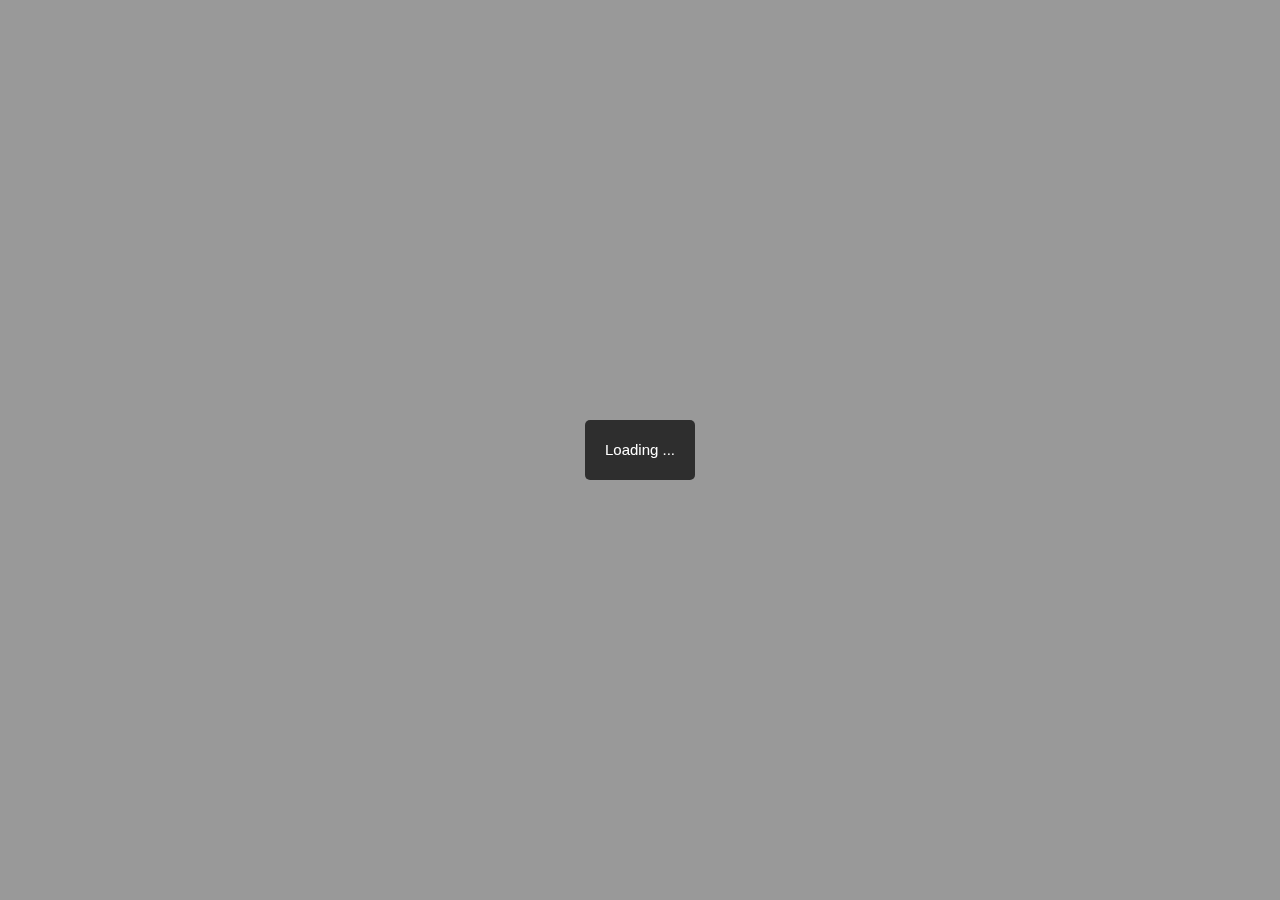
==== commit 1a966066: "updated" ====
--- a/index.html
+++ b/index.html
@@ -1,6 +1,7 @@
 <!DOCTYPE html>
 <html>
     <head>
+        <meta http-equiv="Content-Security-Policy"/>
         <meta charset="utf-8">
         <meta name="viewport" content="initial-scale=1, maximum-scale=1, user-scalable=no, width=device-width">
         <title></title>
